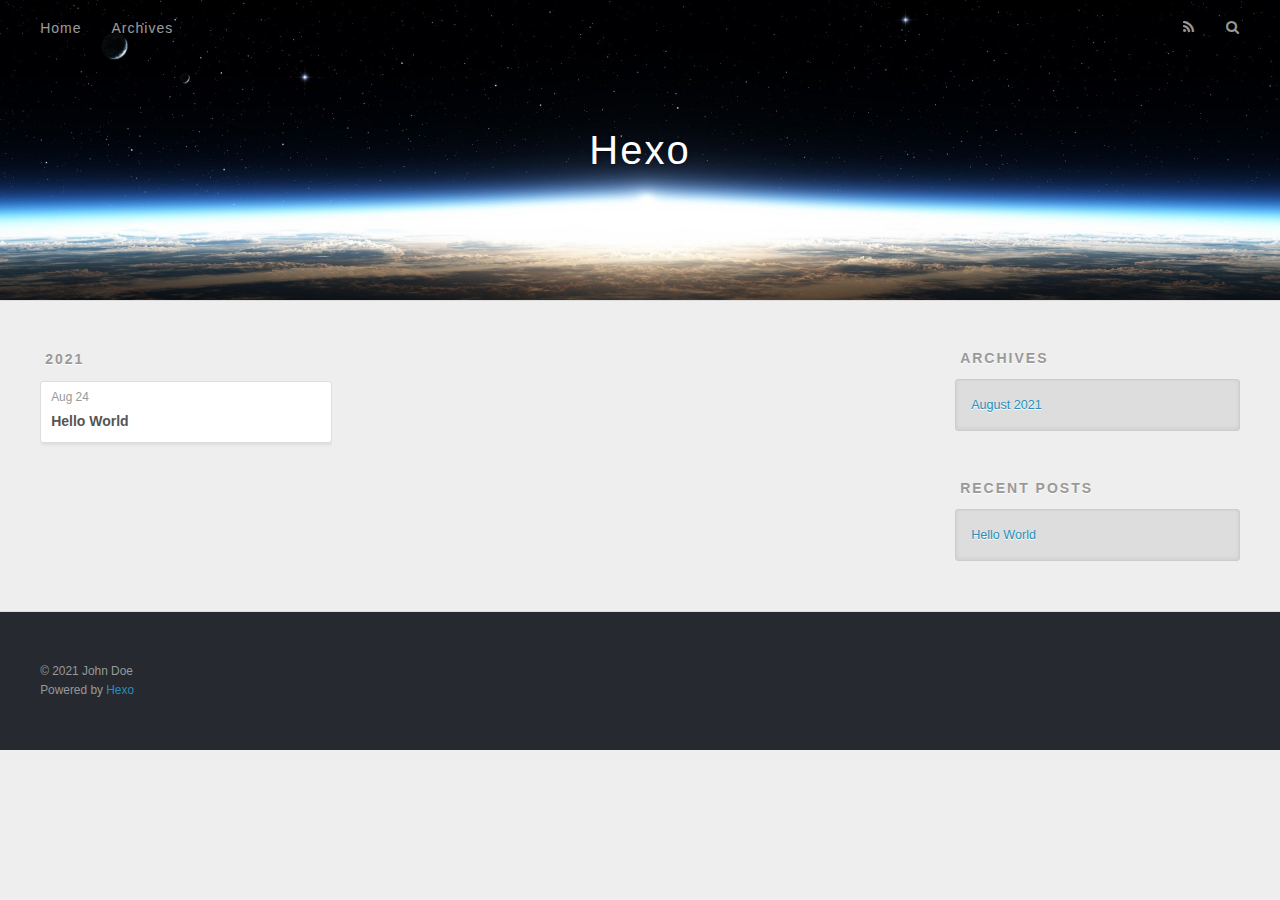
==== archives/index.html @ a2110a2b "Site updated: 2021-08-24 18:18:44" ====
<!DOCTYPE html>
<html>
<head>
  <meta charset="utf-8">
  

  
  <title>Archives | Hexo</title>
  <meta name="viewport" content="width=device-width, initial-scale=1, maximum-scale=1">
  <meta property="og:type" content="website">
<meta property="og:title" content="Hexo">
<meta property="og:url" content="http://example.com/archives/index.html">
<meta property="og:site_name" content="Hexo">
<meta property="og:locale" content="en_US">
<meta property="article:author" content="John Doe">
<meta name="twitter:card" content="summary">
  
    <link rel="alternate" href="/atom.xml" title="Hexo" type="application/atom+xml">
  
  
    <link rel="icon" href="/favicon.png">
  
  
    <link href="//fonts.googleapis.com/css?family=Source+Code+Pro" rel="stylesheet" type="text/css">
  
  
<link rel="stylesheet" href="/css/style.css">

<meta name="generator" content="Hexo 5.4.0"></head>

<body>
  <div id="container">
    <div id="wrap">
      <header id="header">
  <div id="banner"></div>
  <div id="header-outer" class="outer">
    <div id="header-title" class="inner">
      <h1 id="logo-wrap">
        <a href="/" id="logo">Hexo</a>
      </h1>
      
    </div>
    <div id="header-inner" class="inner">
      <nav id="main-nav">
        <a id="main-nav-toggle" class="nav-icon"></a>
        
          <a class="main-nav-link" href="/">Home</a>
        
          <a class="main-nav-link" href="/archives">Archives</a>
        
      </nav>
      <nav id="sub-nav">
        
          <a id="nav-rss-link" class="nav-icon" href="/atom.xml" title="RSS Feed"></a>
        
        <a id="nav-search-btn" class="nav-icon" title="Search"></a>
      </nav>
      <div id="search-form-wrap">
        <form action="//google.com/search" method="get" accept-charset="UTF-8" class="search-form"><input type="search" name="q" class="search-form-input" placeholder="Search"><button type="submit" class="search-form-submit">&#xF002;</button><input type="hidden" name="sitesearch" value="http://example.com"></form>
      </div>
    </div>
  </div>
</header>
      <div class="outer">
        <section id="main">
  
  
    
    
      
      
      <section class="archives-wrap">
        <div class="archive-year-wrap">
          <a href="/archives/2021" class="archive-year">2021</a>
        </div>
        <div class="archives">
    
    <article class="archive-article archive-type-post">
  <div class="archive-article-inner">
    <header class="archive-article-header">
      <a href="/2021/08/24/hello-world/" class="archive-article-date">
  <time datetime="2021-08-24T10:09:56.829Z" itemprop="datePublished">Aug 24</time>
</a>
      
  
    <h1 itemprop="name">
      <a class="archive-article-title" href="/2021/08/24/hello-world/">Hello World</a>
    </h1>
  

    </header>
  </div>
</article>
  
  
    </div></section>
  


</section>
        
          <aside id="sidebar">
  
    

  
    

  
    
  
    
  <div class="widget-wrap">
    <h3 class="widget-title">Archives</h3>
    <div class="widget">
      <ul class="archive-list"><li class="archive-list-item"><a class="archive-list-link" href="/archives/2021/08/">August 2021</a></li></ul>
    </div>
  </div>


  
    
  <div class="widget-wrap">
    <h3 class="widget-title">Recent Posts</h3>
    <div class="widget">
      <ul>
        
          <li>
            <a href="/2021/08/24/hello-world/">Hello World</a>
          </li>
        
      </ul>
    </div>
  </div>

  
</aside>
        
      </div>
      <footer id="footer">
  
  <div class="outer">
    <div id="footer-info" class="inner">
      &copy; 2021 John Doe<br>
      Powered by <a href="http://hexo.io/" target="_blank">Hexo</a>
    </div>
  </div>
</footer>
    </div>
    <nav id="mobile-nav">
  
    <a href="/" class="mobile-nav-link">Home</a>
  
    <a href="/archives" class="mobile-nav-link">Archives</a>
  
</nav>
    

<script src="//ajax.googleapis.com/ajax/libs/jquery/2.0.3/jquery.min.js"></script>


  
<link rel="stylesheet" href="/fancybox/jquery.fancybox.css">

  
<script src="/fancybox/jquery.fancybox.pack.js"></script>




<script src="/js/script.js"></script>




  </div>
</body>
</html>
---- css/style.css ----
body {
  width: 100%;
}
body:before,
body:after {
  content: "";
  display: table;
}
body:after {
  clear: both;
}
html,
body,
div,
span,
applet,
object,
iframe,
h1,
h2,
h3,
h4,
h5,
h6,
p,
blockquote,
pre,
a,
abbr,
acronym,
address,
big,
cite,
code,
del,
dfn,
em,
img,
ins,
kbd,
q,
s,
samp,
small,
strike,
strong,
sub,
sup,
tt,
var,
dl,
dt,
dd,
ol,
ul,
li,
fieldset,
form,
label,
legend,
table,
caption,
tbody,
tfoot,
thead,
tr,
th,
td {
  margin: 0;
  padding: 0;
  border: 0;
  outline: 0;
  font-weight: inherit;
  font-style: inherit;
  font-family: inherit;
  font-size: 100%;
  vertical-align: baseline;
}
body {
  line-height: 1;
  color: #000;
  background: #fff;
}
ol,
ul {
  list-style: none;
}
table {
  border-collapse: separate;
  border-spacing: 0;
  vertical-align: middle;
}
caption,
th,
td {
  text-align: left;
  font-weight: normal;
  vertical-align: middle;
}
a img {
  border: none;
}
input,
button {
  margin: 0;
  padding: 0;
}
input::-moz-focus-inner,
button::-moz-focus-inner {
  border: 0;
  padding: 0;
}
@font-face {
  font-family: FontAwesome;
  font-style: normal;
  font-weight: normal;
  src: url("fonts/fontawesome-webfont.eot?v=#4.0.3");
  src: url("fonts/fontawesome-webfont.eot?#iefix&v=#4.0.3") format("embedded-opentype"), url("fonts/fontawesome-webfont.woff?v=#4.0.3") format("woff"), url("fonts/fontawesome-webfont.ttf?v=#4.0.3") format("truetype"), url("fonts/fontawesome-webfont.svg#fontawesomeregular?v=#4.0.3") format("svg");
}
html,
body,
#container {
  height: 100%;
}
body {
  background: #eee;
  font: 14px -apple-system, BlinkMacSystemFont, "Segoe UI", "Roboto", "Oxygen", "Ubuntu", "Cantarell", "Fira Sans", "Droid Sans", "Helvetica Neue", sans-serif;
  -webkit-text-size-adjust: 100%;
}
.outer {
  max-width: 1220px;
  margin: 0 auto;
  padding: 0 20px;
}
.outer:before,
.outer:after {
  content: "";
  display: table;
}
.outer:after {
  clear: both;
}
.inner {
  display: inline;
  float: left;
  width: 98.33333333333333%;
  margin: 0 0.833333333333333%;
}
.left,
.alignleft {
  float: left;
}
.right,
.alignright {
  float: right;
}
.clear {
  clear: both;
}
#container {
  position: relative;
}
.mobile-nav-on {
  overflow: hidden;
}
#wrap {
  height: 100%;
  width: 100%;
  position: absolute;
  top: 0;
  left: 0;
  -webkit-transition: 0.2s ease-out;
  -moz-transition: 0.2s ease-out;
  -ms-transition: 0.2s ease-out;
  transition: 0.2s ease-out;
  z-index: 1;
  background: #eee;
}
.mobile-nav-on #wrap {
  left: 280px;
}
@media screen and (min-width: 768px) {
  #main {
    display: inline;
    float: left;
    width: 73.33333333333333%;
    margin: 0 0.833333333333333%;
  }
}
.article-date,
.article-category-link,
.archive-year,
.widget-title {
  text-decoration: none;
  text-transform: uppercase;
  letter-spacing: 2px;
  color: #999;
  margin-bottom: 1em;
  margin-left: 5px;
  line-height: 1em;
  text-shadow: 0 1px #fff;
  font-weight: bold;
}
.article-inner,
.archive-article-inner {
  background: #fff;
  -webkit-box-shadow: 1px 2px 3px #ddd;
  box-shadow: 1px 2px 3px #ddd;
  border: 1px solid #ddd;
  border-radius: 3px;
}
.article-entry h1,
.widget h1 {
  font-size: 2em;
}
.article-entry h2,
.widget h2 {
  font-size: 1.5em;
}
.article-entry h3,
.widget h3 {
  font-size: 1.3em;
}
.article-entry h4,
.widget h4 {
  font-size: 1.2em;
}
.article-entry h5,
.widget h5 {
  font-size: 1em;
}
.article-entry h6,
.widget h6 {
  font-size: 1em;
  color: #999;
}
.article-entry hr,
.widget hr {
  border: 1px dashed #ddd;
}
.article-entry strong,
.widget strong {
  font-weight: bold;
}
.article-entry em,
.widget em,
.article-entry cite,
.widget cite {
  font-style: italic;
}
.article-entry sup,
.widget sup,
.article-entry sub,
.widget sub {
  font-size: 0.75em;
  line-height: 0;
  position: relative;
  vertical-align: baseline;
}
.article-entry sup,
.widget sup {
  top: -0.5em;
}
.article-entry sub,
.widget sub {
  bottom: -0.2em;
}
.article-entry small,
.widget small {
  font-size: 0.85em;
}
.article-entry acronym,
.widget acronym,
.article-entry abbr,
.widget abbr {
  border-bottom: 1px dotted;
}
.article-entry ul,
.widget ul,
.article-entry ol,
.widget ol,
.article-entry dl,
.widget dl {
  margin: 0 20px;
  line-height: 1.6em;
}
.article-entry ul ul,
.widget ul ul,
.article-entry ol ul,
.widget ol ul,
.article-entry ul ol,
.widget ul ol,
.article-entry ol ol,
.widget ol ol {
  margin-top: 0;
  margin-bottom: 0;
}
.article-entry ul,
.widget ul {
  list-style: disc;
}
.article-entry ol,
.widget ol {
  list-style: decimal;
}
.article-entry dt,
.widget dt {
  font-weight: bold;
}
#header {
  height: 300px;
  position: relative;
  border-bottom: 1px solid #ddd;
}
#header:before,
#header:after {
  content: "";
  position: absolute;
  left: 0;
  right: 0;
  height: 40px;
}
#header:before {
  top: 0;
  background: -webkit-linear-gradient(rgba(0,0,0,0.2), transparent);
  background: -moz-linear-gradient(rgba(0,0,0,0.2), transparent);
  background: -ms-linear-gradient(rgba(0,0,0,0.2), transparent);
  background: linear-gradient(rgba(0,0,0,0.2), transparent);
}
#header:after {
  bottom: 0;
  background: -webkit-linear-gradient(transparent, rgba(0,0,0,0.2));
  background: -moz-linear-gradient(transparent, rgba(0,0,0,0.2));
  background: -ms-linear-gradient(transparent, rgba(0,0,0,0.2));
  background: linear-gradient(transparent, rgba(0,0,0,0.2));
}
#header-outer {
  height: 100%;
  position: relative;
}
#header-inner {
  position: relative;
  overflow: hidden;
}
#banner {
  position: absolute;
  top: 0;
  left: 0;
  width: 100%;
  height: 100%;
  background: url("images/banner.jpg") center #000;
  -webkit-background-size: cover;
  -moz-background-size: cover;
  background-size: cover;
  z-index: -1;
}
#header-title {
  text-align: center;
  height: 40px;
  position: absolute;
  top: 50%;
  left: 0;
  margin-top: -20px;
}
#logo,
#subtitle {
  text-decoration: none;
  color: #fff;
  font-weight: 300;
  text-shadow: 0 1px 4px rgba(0,0,0,0.3);
}
#logo {
  font-size: 40px;
  line-height: 40px;
  letter-spacing: 2px;
}
#subtitle {
  font-size: 16px;
  line-height: 16px;
  letter-spacing: 1px;
}
#subtitle-wrap {
  margin-top: 16px;
}
#main-nav {
  float: left;
  margin-left: -15px;
}
.nav-icon,
.main-nav-link {
  float: left;
  color: #fff;
  opacity: 0.6;
  text-decoration: none;
  text-shadow: 0 1px rgba(0,0,0,0.2);
  -webkit-transition: opacity 0.2s;
  -moz-transition: opacity 0.2s;
  -ms-transition: opacity 0.2s;
  transition: opacity 0.2s;
  display: block;
  padding: 20px 15px;
}
.nav-icon:hover,
.main-nav-link:hover {
  opacity: 1;
}
.nav-icon {
  font-family: FontAwesome;
  text-align: center;
  font-size: 14px;
  width: 14px;
  height: 14px;
  padding: 20px 15px;
  position: relative;
  cursor: pointer;
}
.main-nav-link {
  font-weight: 300;
  letter-spacing: 1px;
}
@media screen and (max-width: 479px) {
  .main-nav-link {
    display: none;
  }
}
#main-nav-toggle {
  display: none;
}
#main-nav-toggle:before {
  content: "\f0c9";
}
@media screen and (max-width: 479px) {
  #main-nav-toggle {
    display: block;
  }
}
#sub-nav {
  float: right;
  margin-right: -15px;
}
#nav-rss-link:before {
  content: "\f09e";
}
#nav-search-btn:before {
  content: "\f002";
}
#search-form-wrap {
  position: absolute;
  top: 15px;
  width: 150px;
  height: 30px;
  right: -150px;
  opacity: 0;
  -webkit-transition: 0.2s ease-out;
  -moz-transition: 0.2s ease-out;
  -ms-transition: 0.2s ease-out;
  transition: 0.2s ease-out;
}
#search-form-wrap.on {
  opacity: 1;
  right: 0;
}
@media screen and (max-width: 479px) {
  #search-form-wrap {
    width: 100%;
    right: -100%;
  }
}
.search-form {
  position: absolute;
  top: 0;
  left: 0;
  right: 0;
  background: #fff;
  padding: 5px 15px;
  border-radius: 15px;
  -webkit-box-shadow: 0 0 10px rgba(0,0,0,0.3);
  box-shadow: 0 0 10px rgba(0,0,0,0.3);
}
.search-form-input {
  border: none;
  background: none;
  color: #555;
  width: 100%;
  font: 13px -apple-system, BlinkMacSystemFont, "Segoe UI", "Roboto", "Oxygen", "Ubuntu", "Cantarell", "Fira Sans", "Droid Sans", "Helvetica Neue", sans-serif;
  outline: none;
}
.search-form-input::-webkit-search-results-decoration,
.search-form-input::-webkit-search-cancel-button {
  -webkit-appearance: none;
}
.search-form-submit {
  position: absolute;
  top: 50%;
  right: 10px;
  margin-top: -7px;
  font: 13px FontAwesome;
  border: none;
  background: none;
  color: #bbb;
  cursor: pointer;
}
.search-form-submit:hover,
.search-form-submit:focus {
  color: #777;
}
.article {
  margin: 50px 0;
}
.article-inner {
  overflow: hidden;
}
.article-meta:before,
.article-meta:after {
  content: "";
  display: table;
}
.article-meta:after {
  clear: both;
}
.article-date {
  float: left;
}
.article-category {
  float: left;
  line-height: 1em;
  color: #ccc;
  text-shadow: 0 1px #fff;
  margin-left: 8px;
}
.article-category:before {
  content: "\2022";
}
.article-category-link {
  margin: 0 12px 1em;
}
.article-header {
  padding: 20px 20px 0;
}
.article-title {
  text-decoration: none;
  font-size: 2em;
  font-weight: bold;
  color: #555;
  line-height: 1.1em;
  -webkit-transition: color 0.2s;
  -moz-transition: color 0.2s;
  -ms-transition: color 0.2s;
  transition: color 0.2s;
}
a.article-title:hover {
  color: #258fb8;
}
.article-entry {
  color: #555;
  padding: 0 20px;
}
.article-entry:before,
.article-entry:after {
  content: "";
  display: table;
}
.article-entry:after {
  clear: both;
}
.article-entry p,
.article-entry table {
  line-height: 1.6em;
  margin: 1.6em 0;
}
.article-entry h1,
.article-entry h2,
.article-entry h3,
.article-entry h4,
.article-entry h5,
.article-entry h6 {
  font-weight: bold;
}
.article-entry h1,
.article-entry h2,
.article-entry h3,
.article-entry h4,
.article-entry h5,
.article-entry h6 {
  line-height: 1.1em;
  margin: 1.1em 0;
}
.article-entry a {
  color: #258fb8;
  text-decoration: none;
}
.article-entry a:hover {
  text-decoration: underline;
}
.article-entry ul,
.article-entry ol,
.article-entry dl {
  margin-top: 1.6em;
  margin-bottom: 1.6em;
}
.article-entry img,
.article-entry video {
  max-width: 100%;
  height: auto;
  display: block;
  margin: auto;
}
.article-entry iframe {
  border: none;
}
.article-entry table {
  width: 100%;
  border-collapse: collapse;
  border-spacing: 0;
}
.article-entry th {
  font-weight: bold;
  border-bottom: 3px solid #ddd;
  padding-bottom: 0.5em;
}
.article-entry td {
  border-bottom: 1px solid #ddd;
  padding: 10px 0;
}
.article-entry blockquote {
  font-family: Georgia, "Times New Roman", serif;
  font-size: 1.4em;
  margin: 1.6em 20px;
  text-align: center;
}
.article-entry blockquote footer {
  font-size: 14px;
  margin: 1.6em 0;
  font-family: -apple-system, BlinkMacSystemFont, "Segoe UI", "Roboto", "Oxygen", "Ubuntu", "Cantarell", "Fira Sans", "Droid Sans", "Helvetica Neue", sans-serif;
}
.article-entry blockquote footer cite:before {
  content: "—";
  padding: 0 0.5em;
}
.article-entry .pullquote {
  text-align: left;
  width: 45%;
  margin: 0;
}
.article-entry .pullquote.left {
  margin-left: 0.5em;
  margin-right: 1em;
}
.article-entry .pullquote.right {
  margin-right: 0.5em;
  margin-left: 1em;
}
.article-entry .caption {
  color: #999;
  display: block;
  font-size: 0.9em;
  margin-top: 0.5em;
  position: relative;
  text-align: center;
}
.article-entry .video-container {
  position: relative;
  padding-top: 56.25%;
  height: 0;
  overflow: hidden;
}
.article-entry .video-container iframe,
.article-entry .video-container object,
.article-entry .video-container embed {
  position: absolute;
  top: 0;
  left: 0;
  width: 100%;
  height: 100%;
  margin-top: 0;
}
.article-more-link a {
  display: inline-block;
  line-height: 1em;
  padding: 6px 15px;
  border-radius: 15px;
  background: #eee;
  color: #999;
  text-shadow: 0 1px #fff;
  text-decoration: none;
}
.article-more-link a:hover {
  background: #258fb8;
  color: #fff;
  text-decoration: none;
  text-shadow: 0 1px #1e7293;
}
.article-footer {
  font-size: 0.85em;
  line-height: 1.6em;
  border-top: 1px solid #ddd;
  padding-top: 1.6em;
  margin: 0 20px 20px;
}
.article-footer:before,
.article-footer:after {
  content: "";
  display: table;
}
.article-footer:after {
  clear: both;
}
.article-footer a {
  color: #999;
  text-decoration: none;
}
.article-footer a:hover {
  color: #555;
}
.article-tag-list-item {
  float: left;
  margin-right: 10px;
}
.article-tag-list-link:before {
  content: "#";
}
.article-comment-link {
  float: right;
}
.article-comment-link:before {
  content: "\f075";
  font-family: FontAwesome;
  padding-right: 8px;
}
.article-share-link {
  cursor: pointer;
  float: right;
  margin-left: 20px;
}
.article-share-link:before {
  content: "\f064";
  font-family: FontAwesome;
  padding-right: 6px;
}
#article-nav {
  position: relative;
}
#article-nav:before,
#article-nav:after {
  content: "";
  display: table;
}
#article-nav:after {
  clear: both;
}
@media screen and (min-width: 768px) {
  #article-nav {
    margin: 50px 0;
  }
  #article-nav:before {
    width: 8px;
    height: 8px;
    position: absolute;
    top: 50%;
    left: 50%;
    margin-top: -4px;
    margin-left: -4px;
    content: "";
    border-radius: 50%;
    background: #ddd;
    -webkit-box-shadow: 0 1px 2px #fff;
    box-shadow: 0 1px 2px #fff;
  }
}
.article-nav-link-wrap {
  text-decoration: none;
  text-shadow: 0 1px #fff;
  color: #999;
  -webkit-box-sizing: border-box;
  -moz-box-sizing: border-box;
  box-sizing: border-box;
  margin-top: 50px;
  text-align: center;
  display: block;
}
.article-nav-link-wrap:hover {
  color: #555;
}
@media screen and (min-width: 768px) {
  .article-nav-link-wrap {
    width: 50%;
    margin-top: 0;
  }
}
@media screen and (min-width: 768px) {
  #article-nav-newer {
    float: left;
    text-align: right;
    padding-right: 20px;
  }
}
@media screen and (min-width: 768px) {
  #article-nav-older {
    float: right;
    text-align: left;
    padding-left: 20px;
  }
}
.article-nav-caption {
  text-transform: uppercase;
  letter-spacing: 2px;
  color: #ddd;
  line-height: 1em;
  font-weight: bold;
}
#article-nav-newer .article-nav-caption {
  margin-right: -2px;
}
.article-nav-title {
  font-size: 0.85em;
  line-height: 1.6em;
  margin-top: 0.5em;
}
.article-share-box {
  position: absolute;
  display: none;
  background: #fff;
  -webkit-box-shadow: 1px 2px 10px rgba(0,0,0,0.2);
  box-shadow: 1px 2px 10px rgba(0,0,0,0.2);
  border-radius: 3px;
  margin-left: -145px;
  overflow: hidden;
  z-index: 1;
}
.article-share-box.on {
  display: block;
}
.article-share-input {
  width: 100%;
  background: none;
  -webkit-box-sizing: border-box;
  -moz-box-sizing: border-box;
  box-sizing: border-box;
  font: 14px -apple-system, BlinkMacSystemFont, "Segoe UI", "Roboto", "Oxygen", "Ubuntu", "Cantarell", "Fira Sans", "Droid Sans", "Helvetica Neue", sans-serif;
  padding: 0 15px;
  color: #555;
  outline: none;
  border: 1px solid #ddd;
  border-radius: 3px 3px 0 0;
  height: 36px;
  line-height: 36px;
}
.article-share-links {
  background: #eee;
}
.article-share-links:before,
.article-share-links:after {
  content: "";
  display: table;
}
.article-share-links:after {
  clear: both;
}
.article-share-twitter,
.article-share-facebook,
.article-share-pinterest,
.article-share-google {
  width: 50px;
  height: 36px;
  display: block;
  float: left;
  position: relative;
  color: #999;
  text-shadow: 0 1px #fff;
}
.article-share-twitter:before,
.article-share-facebook:before,
.article-share-pinterest:before,
.article-share-google:before {
  font-size: 20px;
  font-family: FontAwesome;
  width: 20px;
  height: 20px;
  position: absolute;
  top: 50%;
  left: 50%;
  margin-top: -10px;
  margin-left: -10px;
  text-align: center;
}
.article-share-twitter:hover,
.article-share-facebook:hover,
.article-share-pinterest:hover,
.article-share-google:hover {
  color: #fff;
}
.article-share-twitter:before {
  content: "\f099";
}
.article-share-twitter:hover {
  background: #00aced;
  text-shadow: 0 1px #008abe;
}
.article-share-facebook:before {
  content: "\f09a";
}
.article-share-facebook:hover {
  background: #3b5998;
  text-shadow: 0 1px #2f477a;
}
.article-share-pinterest:before {
  content: "\f0d2";
}
.article-share-pinterest:hover {
  background: #cb2027;
  text-shadow: 0 1px #a21a1f;
}
.article-share-google:before {
  content: "\f0d5";
}
.article-share-google:hover {
  background: #dd4b39;
  text-shadow: 0 1px #be3221;
}
.article-gallery {
  background: #000;
  position: relative;
}
.article-gallery-photos {
  position: relative;
  overflow: hidden;
}
.article-gallery-img {
  display: none;
  max-width: 100%;
}
.article-gallery-img:first-child {
  display: block;
}
.article-gallery-img.loaded {
  position: absolute;
  display: block;
}
.article-gallery-img img {
  display: block;
  max-width: 100%;
  margin: 0 auto;
}
#comments {
  background: #fff;
  -webkit-box-shadow: 1px 2px 3px #ddd;
  box-shadow: 1px 2px 3px #ddd;
  padding: 20px;
  border: 1px solid #ddd;
  border-radius: 3px;
  margin: 50px 0;
}
#comments a {
  color: #258fb8;
}
.archives-wrap {
  margin: 50px 0;
}
.archives:before,
.archives:after {
  content: "";
  display: table;
}
.archives:after {
  clear: both;
}
.archive-year-wrap {
  margin-bottom: 1em;
}
.archives {
  -webkit-column-gap: 10px;
  -moz-column-gap: 10px;
  column-gap: 10px;
}
@media screen and (min-width: 480px) and (max-width: 767px) {
  .archives {
    -webkit-column-count: 2;
    -moz-column-count: 2;
    column-count: 2;
  }
}
@media screen and (min-width: 768px) {
  .archives {
    -webkit-column-count: 3;
    -moz-column-count: 3;
    column-count: 3;
  }
}
.archive-article {
  -webkit-column-break-inside: avoid;
  page-break-inside: avoid;
  overflow: hidden;
  break-inside: avoid-column;
}
.archive-article-inner {
  padding: 10px;
  margin-bottom: 15px;
}
.archive-article-title {
  text-decoration: none;
  font-weight: bold;
  color: #555;
  -webkit-transition: color 0.2s;
  -moz-transition: color 0.2s;
  -ms-transition: color 0.2s;
  transition: color 0.2s;
  line-height: 1.6em;
}
.archive-article-title:hover {
  color: #258fb8;
}
.archive-article-footer {
  margin-top: 1em;
}
.archive-article-date {
  color: #999;
  text-decoration: none;
  font-size: 0.85em;
  line-height: 1em;
  margin-bottom: 0.5em;
  display: block;
}
#page-nav {
  margin: 50px auto;
  background: #fff;
  -webkit-box-shadow: 1px 2px 3px #ddd;
  box-shadow: 1px 2px 3px #ddd;
  border: 1px solid #ddd;
  border-radius: 3px;
  text-align: center;
  color: #999;
  overflow: hidden;
}
#page-nav:before,
#page-nav:after {
  content: "";
  display: table;
}
#page-nav:after {
  clear: both;
}
#page-nav a,
#page-nav span {
  padding: 10px 20px;
  line-height: 1;
  height: 2ex;
}
#page-nav a {
  color: #999;
  text-decoration: none;
}
#page-nav a:hover {
  background: #999;
  color: #fff;
}
#page-nav .prev {
  float: left;
}
#page-nav .next {
  float: right;
}
#page-nav .page-number {
  display: inline-block;
}
@media screen and (max-width: 479px) {
  #page-nav .page-number {
    display: none;
  }
}
#page-nav .current {
  color: #555;
  font-weight: bold;
}
#page-nav .space {
  color: #ddd;
}
#footer {
  background: #262a30;
  padding: 50px 0;
  border-top: 1px solid #ddd;
  color: #999;
}
#footer a {
  color: #258fb8;
  text-decoration: none;
}
#footer a:hover {
  text-decoration: underline;
}
#footer-info {
  line-height: 1.6em;
  font-size: 0.85em;
}
.article-entry pre,
.article-entry .highlight {
  background: #2d2d2d;
  margin: 0 -20px;
  padding: 15px 20px;
  border-style: solid;
  border-color: #ddd;
  border-width: 1px 0;
  overflow: auto;
  color: #ccc;
  line-height: 22.400000000000002px;
}
.article-entry .highlight .gutter pre,
.article-entry .gist .gist-file .gist-data .line-numbers {
  color: #666;
  font-size: 0.85em;
}
.article-entry pre,
.article-entry code {
  font-family: "Source Code Pro", Consolas, Monaco, Menlo, Consolas, monospace;
}
.article-entry code {
  background: #eee;
  text-shadow: 0 1px #fff;
  padding: 0 0.3em;
}
.article-entry pre code {
  background: none;
  text-shadow: none;
  padding: 0;
}
.article-entry .highlight pre {
  border: none;
  margin: 0;
  padding: 0;
}
.article-entry .highlight table {
  margin: 0;
  width: auto;
}
.article-entry .highlight td {
  border: none;
  padding: 0;
}
.article-entry .highlight figcaption {
  font-size: 0.85em;
  color: #999;
  line-height: 1em;
  margin-bottom: 1em;
}
.article-entry .highlight figcaption:before,
.article-entry .highlight figcaption:after {
  content: "";
  display: table;
}
.article-entry .highlight figcaption:after {
  clear: both;
}
.article-entry .highlight figcaption a {
  float: right;
}
.article-entry .highlight .gutter pre {
  text-align: right;
  padding-right: 20px;
}
.article-entry .highlight .line {
  height: 22.400000000000002px;
}
.article-entry .highlight .line.marked {
  background: #515151;
}
.article-entry .gist {
  margin: 0 -20px;
  border-style: solid;
  border-color: #ddd;
  border-width: 1px 0;
  background: #2d2d2d;
  padding: 15px 20px 15px 0;
}
.article-entry .gist .gist-file {
  border: none;
  font-family: "Source Code Pro", Consolas, Monaco, Menlo, Consolas, monospace;
  margin: 0;
}
.article-entry .gist .gist-file .gist-data {
  background: none;
  border: none;
}
.article-entry .gist .gist-file .gist-data .line-numbers {
  background: none;
  border: none;
  padding: 0 20px 0 0;
}
.article-entry .gist .gist-file .gist-data .line-data {
  padding: 0 !important;
}
.article-entry .gist .gist-file .highlight {
  margin: 0;
  padding: 0;
  border: none;
}
.article-entry .gist .gist-file .gist-meta {
  background: #2d2d2d;
  color: #999;
  font: 0.85em -apple-system, BlinkMacSystemFont, "Segoe UI", "Roboto", "Oxygen", "Ubuntu", "Cantarell", "Fira Sans", "Droid Sans", "Helvetica Neue", sans-serif;
  text-shadow: 0 0;
  padding: 0;
  margin-top: 1em;
  margin-left: 20px;
}
.article-entry .gist .gist-file .gist-meta a {
  color: #258fb8;
  font-weight: normal;
}
.article-entry .gist .gist-file .gist-meta a:hover {
  text-decoration: underline;
}
pre .comment,
pre .title {
  color: #999;
}
pre .variable,
pre .attribute,
pre .tag,
pre .regexp,
pre .ruby .constant,
pre .xml .tag .title,
pre .xml .pi,
pre .xml .doctype,
pre .html .doctype,
pre .css .id,
pre .css .class,
pre .css .pseudo {
  color: #f2777a;
}
pre .number,
pre .preprocessor,
pre .built_in,
pre .literal,
pre .params,
pre .constant {
  color: #f99157;
}
pre .class,
pre .ruby .class .title,
pre .css .rules .attribute {
  color: #9c9;
}
pre .string,
pre .value,
pre .inheritance,
pre .header,
pre .ruby .symbol,
pre .xml .cdata {
  color: #9c9;
}
pre .css .hexcolor {
  color: #6cc;
}
pre .function,
pre .python .decorator,
pre .python .title,
pre .ruby .function .title,
pre .ruby .title .keyword,
pre .perl .sub,
pre .javascript .title,
pre .coffeescript .title {
  color: #69c;
}
pre .keyword,
pre .javascript .function {
  color: #c9c;
}
@media screen and (max-width: 479px) {
  #mobile-nav {
    position: absolute;
    top: 0;
    left: 0;
    width: 280px;
    height: 100%;
    background: #191919;
    border-right: 1px solid #fff;
  }
}
@media screen and (max-width: 479px) {
  .mobile-nav-link {
    display: block;
    color: #999;
    text-decoration: none;
    padding: 15px 20px;
    font-weight: bold;
  }
  .mobile-nav-link:hover {
    color: #fff;
  }
}
@media screen and (min-width: 768px) {
  #sidebar {
    display: inline;
    float: left;
    width: 23.333333333333332%;
    margin: 0 0.833333333333333%;
  }
}
.widget-wrap {
  margin: 50px 0;
}
.widget {
  color: #777;
  text-shadow: 0 1px #fff;
  background: #ddd;
  -webkit-box-shadow: 0 -1px 4px #ccc inset;
  box-shadow: 0 -1px 4px #ccc inset;
  border: 1px solid #ccc;
  padding: 15px;
  border-radius: 3px;
}
.widget a {
  color: #258fb8;
  text-decoration: none;
}
.widget a:hover {
  text-decoration: underline;
}
.widget ul ul,
.widget ol ul,
.widget dl ul,
.widget ul ol,
.widget ol ol,
.widget dl ol,
.widget ul dl,
.widget ol dl,
.widget dl dl {
  margin-left: 15px;
  list-style: disc;
}
.widget {
  line-height: 1.6em;
  word-wrap: break-word;
  font-size: 0.9em;
}
.widget ul,
.widget ol {
  list-style: none;
  margin: 0;
}
.widget ul ul,
.widget ol ul,
.widget ul ol,
.widget ol ol {
  margin: 0 20px;
}
.widget ul ul,
.widget ol ul {
  list-style: disc;
}
.widget ul ol,
.widget ol ol {
  list-style: decimal;
}
.category-list-count,
.tag-list-count,
.archive-list-count {
  padding-left: 5px;
  color: #999;
  font-size: 0.85em;
}
.category-list-count:before,
.tag-list-count:before,
.archive-list-count:before {
  content: "(";
}
.category-list-count:after,
.tag-list-count:after,
.archive-list-count:after {
  content: ")";
}
.tagcloud a {
  margin-right: 5px;
  display: inline-block;
}
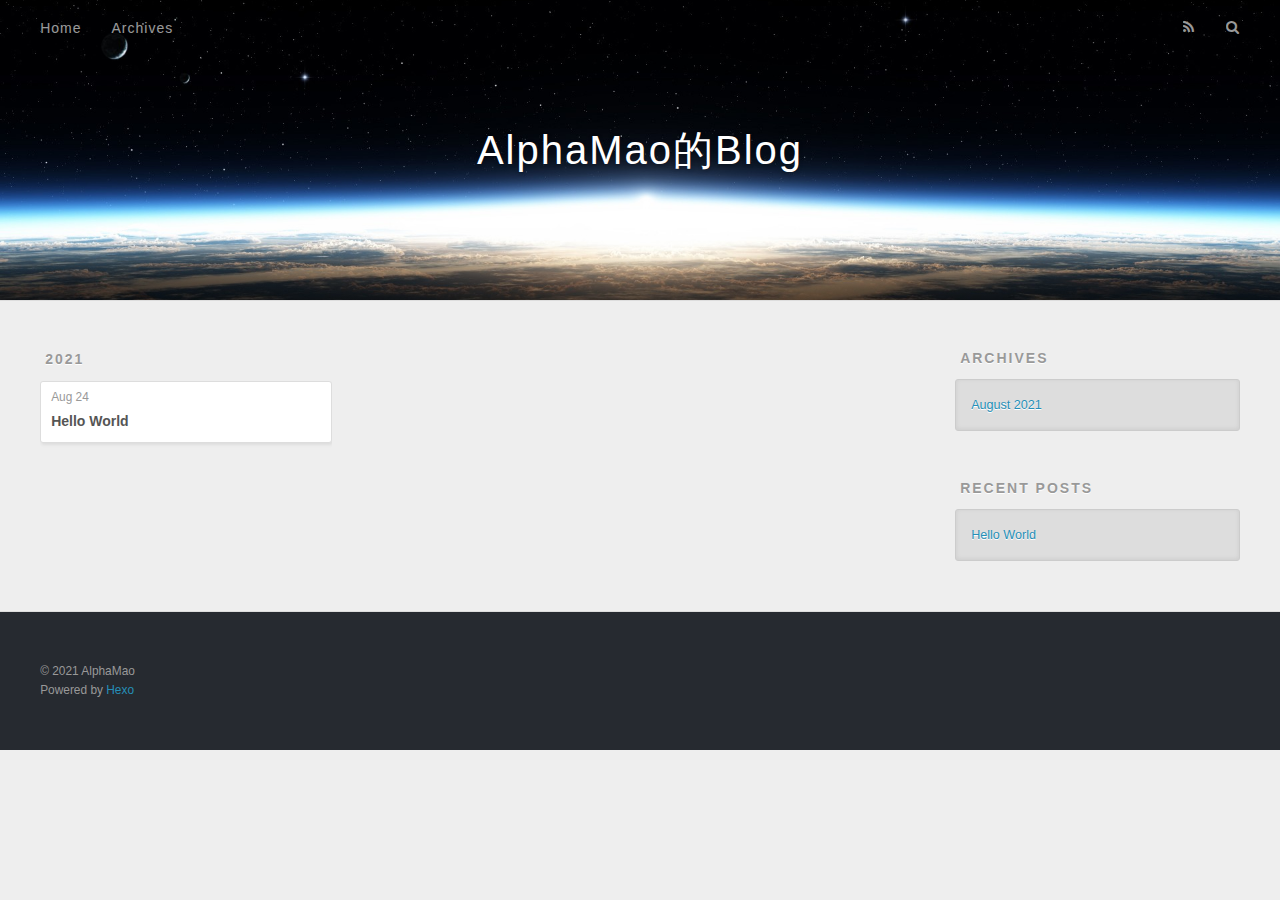
==== commit a8e122cc: "Site updated: 2021-08-24 22:08:59" ====
--- a/archives/index.html
+++ b/archives/index.html
@@ -5,17 +5,17 @@
   
 
   
-  <title>Archives | Hexo</title>
+  <title>Archives | AlphaMao的Blog</title>
   <meta name="viewport" content="width=device-width, initial-scale=1, maximum-scale=1">
   <meta property="og:type" content="website">
-<meta property="og:title" content="Hexo">
+<meta property="og:title" content="AlphaMao的Blog">
 <meta property="og:url" content="http://example.com/archives/index.html">
-<meta property="og:site_name" content="Hexo">
+<meta property="og:site_name" content="AlphaMao的Blog">
 <meta property="og:locale" content="en_US">
-<meta property="article:author" content="John Doe">
+<meta property="article:author" content="AlphaMao">
 <meta name="twitter:card" content="summary">
   
-    <link rel="alternate" href="/atom.xml" title="Hexo" type="application/atom+xml">
+    <link rel="alternate" href="/atom.xml" title="AlphaMao的Blog" type="application/atom+xml">
   
   
     <link rel="icon" href="/favicon.png">
@@ -36,7 +36,7 @@
   <div id="header-outer" class="outer">
     <div id="header-title" class="inner">
       <h1 id="logo-wrap">
-        <a href="/" id="logo">Hexo</a>
+        <a href="/" id="logo">AlphaMao的Blog</a>
       </h1>
       
     </div>
@@ -141,7 +141,7 @@
   
   <div class="outer">
     <div id="footer-info" class="inner">
-      &copy; 2021 John Doe<br>
+      &copy; 2021 AlphaMao<br>
       Powered by <a href="http://hexo.io/" target="_blank">Hexo</a>
     </div>
   </div>
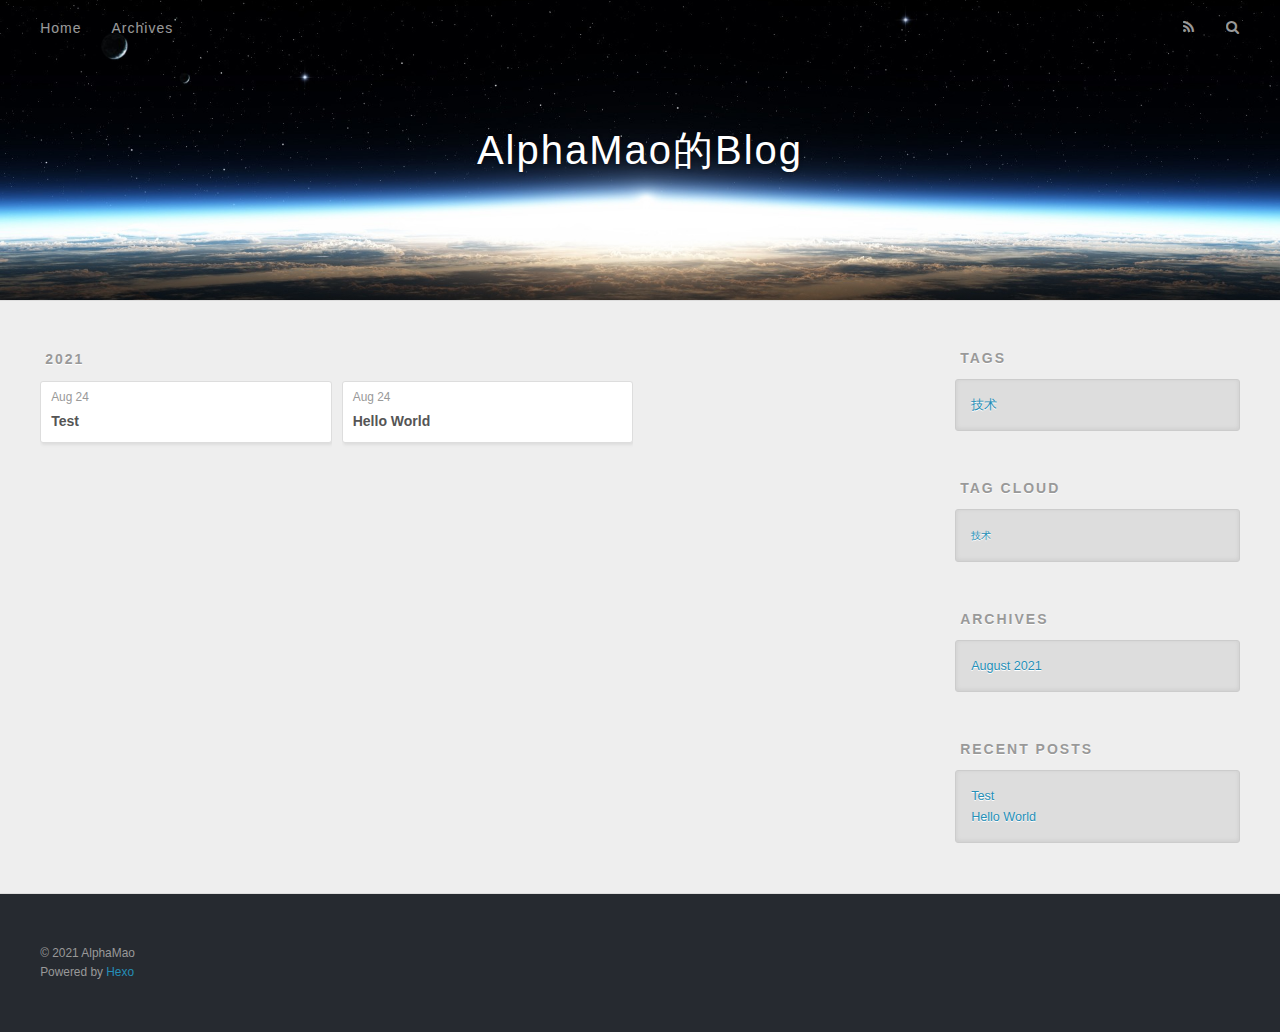
==== commit cc85d8ee: "Site updated: 2021-08-24 22:52:26" ====
--- a/archives/index.html
+++ b/archives/index.html
@@ -78,6 +78,25 @@
     <article class="archive-article archive-type-post">
   <div class="archive-article-inner">
     <header class="archive-article-header">
+      <a href="/2021/08/24/Test/" class="archive-article-date">
+  <time datetime="2021-08-24T14:43:21.000Z" itemprop="datePublished">Aug 24</time>
+</a>
+      
+  
+    <h1 itemprop="name">
+      <a class="archive-article-title" href="/2021/08/24/Test/">Test</a>
+    </h1>
+  
+
+    </header>
+  </div>
+</article>
+  
+    
+    
+    <article class="archive-article archive-type-post">
+  <div class="archive-article-inner">
+    <header class="archive-article-header">
       <a href="/2021/08/24/hello-world/" class="archive-article-date">
   <time datetime="2021-08-24T10:09:56.829Z" itemprop="datePublished">Aug 24</time>
 </a>
@@ -105,9 +124,23 @@
 
   
     
-
-  
-    
+  <div class="widget-wrap">
+    <h3 class="widget-title">Tags</h3>
+    <div class="widget">
+      <ul class="tag-list" itemprop="keywords"><li class="tag-list-item"><a class="tag-list-link" href="/tags/%E6%8A%80%E6%9C%AF/" rel="tag">技术</a></li></ul>
+    </div>
+  </div>
+
+
+  
+    
+  <div class="widget-wrap">
+    <h3 class="widget-title">Tag Cloud</h3>
+    <div class="widget tagcloud">
+      <a href="/tags/%E6%8A%80%E6%9C%AF/" style="font-size: 10px;">技术</a>
+    </div>
+  </div>
+
   
     
   <div class="widget-wrap">
@@ -124,6 +157,10 @@
     <h3 class="widget-title">Recent Posts</h3>
     <div class="widget">
       <ul>
+        
+          <li>
+            <a href="/2021/08/24/Test/">Test</a>
+          </li>
         
           <li>
             <a href="/2021/08/24/hello-world/">Hello World</a>
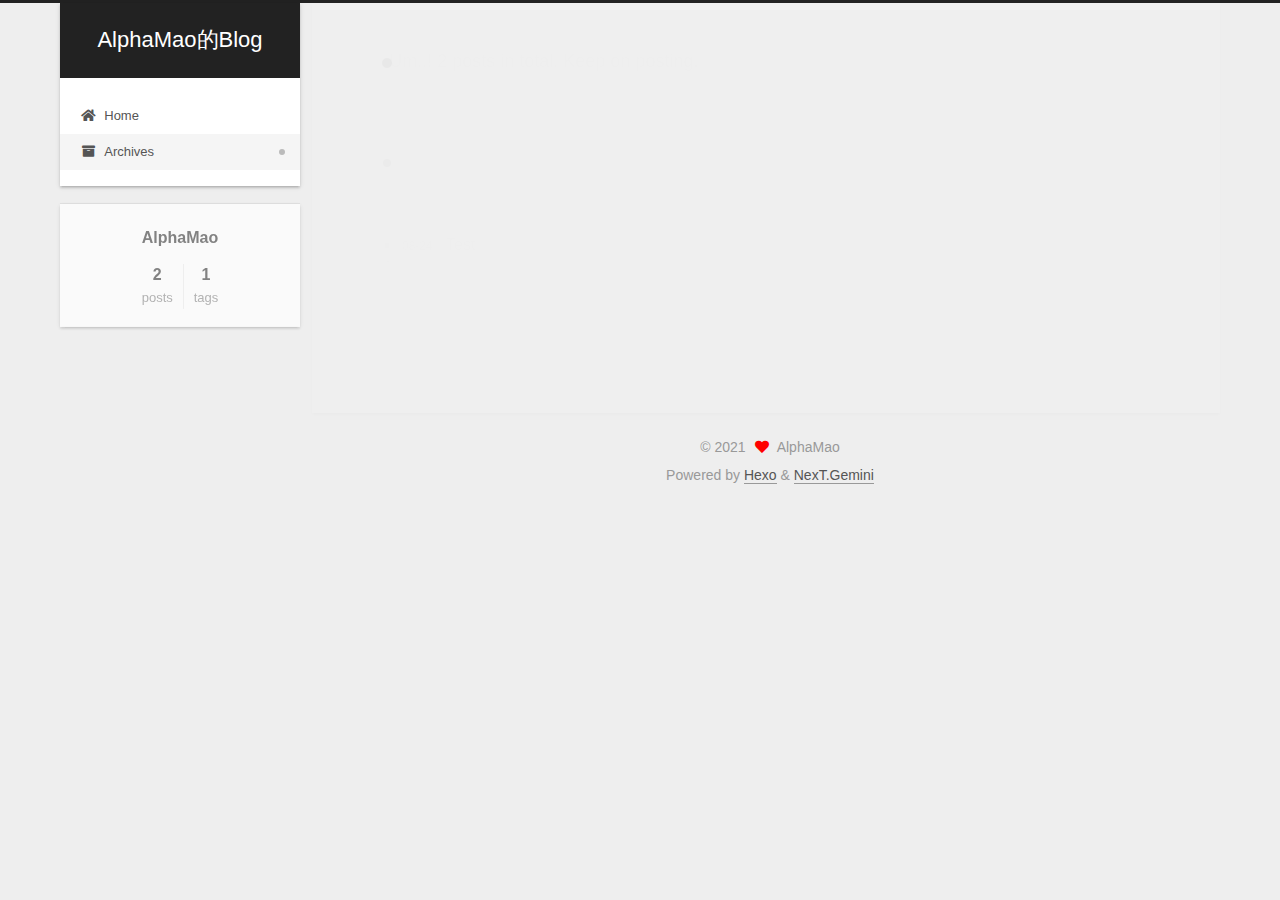
==== commit b2a2d18c: "Site updated: 2021-08-25 18:31:47" ====
--- a/archives/index.html
+++ b/archives/index.html
@@ -1,12 +1,25 @@
 <!DOCTYPE html>
-<html>
+<html lang="en">
 <head>
-  <meta charset="utf-8">
-  
-
-  
-  <title>Archives | AlphaMao的Blog</title>
-  <meta name="viewport" content="width=device-width, initial-scale=1, maximum-scale=1">
+  <meta charset="UTF-8">
+<meta name="viewport" content="width=device-width, initial-scale=1, maximum-scale=2">
+<meta name="theme-color" content="#222">
+<meta name="generator" content="Hexo 5.4.0">
+  <link rel="apple-touch-icon" sizes="180x180" href="/images/apple-touch-icon-next.png">
+  <link rel="icon" type="image/png" sizes="32x32" href="/images/favicon-32x32-next.png">
+  <link rel="icon" type="image/png" sizes="16x16" href="/images/favicon-16x16-next.png">
+  <link rel="mask-icon" href="/images/logo.svg" color="#222">
+
+<link rel="stylesheet" href="/css/main.css">
+
+
+<link rel="stylesheet" href="/lib/font-awesome/css/all.min.css">
+
+<script id="hexo-configurations">
+    var NexT = window.NexT || {};
+    var CONFIG = {"hostname":"example.com","root":"/","scheme":"Gemini","version":"7.8.0","exturl":false,"sidebar":{"position":"left","display":"post","padding":18,"offset":12,"onmobile":false},"copycode":{"enable":false,"show_result":false,"style":null},"back2top":{"enable":true,"sidebar":false,"scrollpercent":false},"bookmark":{"enable":false,"color":"#222","save":"auto"},"fancybox":false,"mediumzoom":false,"lazyload":false,"pangu":false,"comments":{"style":"tabs","active":null,"storage":true,"lazyload":false,"nav":null},"algolia":{"hits":{"per_page":10},"labels":{"input_placeholder":"Search for Posts","hits_empty":"We didn't find any results for the search: ${query}","hits_stats":"${hits} results found in ${time} ms"}},"localsearch":{"enable":false,"trigger":"auto","top_n_per_article":1,"unescape":false,"preload":false},"motion":{"enable":true,"async":false,"transition":{"post_block":"fadeIn","post_header":"slideDownIn","post_body":"slideDownIn","coll_header":"slideLeftIn","sidebar":"slideUpIn"}}};
+  </script>
+
   <meta property="og:type" content="website">
 <meta property="og:title" content="AlphaMao的Blog">
 <meta property="og:url" content="http://example.com/archives/index.html">
@@ -14,202 +27,338 @@
 <meta property="og:locale" content="en_US">
 <meta property="article:author" content="AlphaMao">
 <meta name="twitter:card" content="summary">
-  
-    <link rel="alternate" href="/atom.xml" title="AlphaMao的Blog" type="application/atom+xml">
-  
-  
-    <link rel="icon" href="/favicon.png">
-  
-  
-    <link href="//fonts.googleapis.com/css?family=Source+Code+Pro" rel="stylesheet" type="text/css">
-  
-  
-<link rel="stylesheet" href="/css/style.css">
-
-<meta name="generator" content="Hexo 5.4.0"></head>
-
-<body>
-  <div id="container">
-    <div id="wrap">
-      <header id="header">
-  <div id="banner"></div>
-  <div id="header-outer" class="outer">
-    <div id="header-title" class="inner">
-      <h1 id="logo-wrap">
-        <a href="/" id="logo">AlphaMao的Blog</a>
-      </h1>
+
+<link rel="canonical" href="http://example.com/archives/">
+
+
+<script id="page-configurations">
+  // https://hexo.io/docs/variables.html
+  CONFIG.page = {
+    sidebar: "",
+    isHome : false,
+    isPost : false,
+    lang   : 'en'
+  };
+</script>
+
+  <title>Archive | AlphaMao的Blog</title>
+  
+
+
+
+
+
+
+  <noscript>
+  <style>
+  .use-motion .brand,
+  .use-motion .menu-item,
+  .sidebar-inner,
+  .use-motion .post-block,
+  .use-motion .pagination,
+  .use-motion .comments,
+  .use-motion .post-header,
+  .use-motion .post-body,
+  .use-motion .collection-header { opacity: initial; }
+
+  .use-motion .site-title,
+  .use-motion .site-subtitle {
+    opacity: initial;
+    top: initial;
+  }
+
+  .use-motion .logo-line-before i { left: initial; }
+  .use-motion .logo-line-after i { right: initial; }
+  </style>
+</noscript>
+
+</head>
+
+<body itemscope itemtype="http://schema.org/WebPage">
+  <div class="container use-motion">
+    <div class="headband"></div>
+
+    <header class="header" itemscope itemtype="http://schema.org/WPHeader">
+      <div class="header-inner"><div class="site-brand-container">
+  <div class="site-nav-toggle">
+    <div class="toggle" aria-label="Toggle navigation bar">
+      <span class="toggle-line toggle-line-first"></span>
+      <span class="toggle-line toggle-line-middle"></span>
+      <span class="toggle-line toggle-line-last"></span>
+    </div>
+  </div>
+
+  <div class="site-meta">
+
+    <a href="/" class="brand" rel="start">
+      <span class="logo-line-before"><i></i></span>
+      <h1 class="site-title">AlphaMao的Blog</h1>
+      <span class="logo-line-after"><i></i></span>
+    </a>
+  </div>
+
+  <div class="site-nav-right">
+    <div class="toggle popup-trigger">
+    </div>
+  </div>
+</div>
+
+
+
+
+<nav class="site-nav">
+  <ul id="menu" class="main-menu menu">
+        <li class="menu-item menu-item-home">
+
+    <a href="/" rel="section"><i class="fa fa-home fa-fw"></i>Home</a>
+
+  </li>
+        <li class="menu-item menu-item-archives">
+
+    <a href="/archives/" rel="section"><i class="fa fa-archive fa-fw"></i>Archives</a>
+
+  </li>
+  </ul>
+</nav>
+
+
+
+
+</div>
+    </header>
+
+    
+  <div class="back-to-top">
+    <i class="fa fa-arrow-up"></i>
+    <span>0%</span>
+  </div>
+
+
+    <main class="main">
+      <div class="main-inner">
+        <div class="content-wrap">
+          
+
+          <div class="content archive">
+            
+
+  
+  
+  
+  <div class="post-block">
+    <div class="posts-collapse">
+      <div class="collection-title">
+        <span class="collection-header">Um..! 2 posts in total. Keep on posting.</span>
+      </div>
+
       
-    </div>
-    <div id="header-inner" class="inner">
-      <nav id="main-nav">
-        <a id="main-nav-toggle" class="nav-icon"></a>
+    <div class="collection-year">
+      <span class="collection-header">2021</span>
+    </div>
+
+  <article itemscope itemtype="http://schema.org/Article">
+    <header class="post-header">
+
+      <div class="post-meta">
+        <time itemprop="dateCreated"
+              datetime="2021-08-24T22:43:21+08:00"
+              content="2021-08-24">
+          08-24
+        </time>
+      </div>
+
+      <div class="post-title">
+          <a class="post-title-link" href="/2021/08/24/Test/" itemprop="url">
+            <span itemprop="name">Test</span>
+          </a>
+      </div>
+
+    </header>
+  </article>
+
+  <article itemscope itemtype="http://schema.org/Article">
+    <header class="post-header">
+
+      <div class="post-meta">
+        <time itemprop="dateCreated"
+              datetime="2021-08-24T18:09:56+08:00"
+              content="2021-08-24">
+          08-24
+        </time>
+      </div>
+
+      <div class="post-title">
+          <a class="post-title-link" href="/2021/08/24/hello-world/" itemprop="url">
+            <span itemprop="name">Hello World</span>
+          </a>
+      </div>
+
+    </header>
+  </article>
+
+
+    </div>
+  </div>
+  
+  
+  
+
+  
+
+
+
+          </div>
+          
+
+<script>
+  window.addEventListener('tabs:register', () => {
+    let { activeClass } = CONFIG.comments;
+    if (CONFIG.comments.storage) {
+      activeClass = localStorage.getItem('comments_active') || activeClass;
+    }
+    if (activeClass) {
+      let activeTab = document.querySelector(`a[href="#comment-${activeClass}"]`);
+      if (activeTab) {
+        activeTab.click();
+      }
+    }
+  });
+  if (CONFIG.comments.storage) {
+    window.addEventListener('tabs:click', event => {
+      if (!event.target.matches('.tabs-comment .tab-content .tab-pane')) return;
+      let commentClass = event.target.classList[1];
+      localStorage.setItem('comments_active', commentClass);
+    });
+  }
+</script>
+
+        </div>
+          
+  
+  <div class="toggle sidebar-toggle">
+    <span class="toggle-line toggle-line-first"></span>
+    <span class="toggle-line toggle-line-middle"></span>
+    <span class="toggle-line toggle-line-last"></span>
+  </div>
+
+  <aside class="sidebar">
+    <div class="sidebar-inner">
+
+      <ul class="sidebar-nav motion-element">
+        <li class="sidebar-nav-toc">
+          Table of Contents
+        </li>
+        <li class="sidebar-nav-overview">
+          Overview
+        </li>
+      </ul>
+
+      <!--noindex-->
+      <div class="post-toc-wrap sidebar-panel">
+      </div>
+      <!--/noindex-->
+
+      <div class="site-overview-wrap sidebar-panel">
+        <div class="site-author motion-element" itemprop="author" itemscope itemtype="http://schema.org/Person">
+  <p class="site-author-name" itemprop="name">AlphaMao</p>
+  <div class="site-description" itemprop="description"></div>
+</div>
+<div class="site-state-wrap motion-element">
+  <nav class="site-state">
+      <div class="site-state-item site-state-posts">
+          <a href="/archives/">
         
-          <a class="main-nav-link" href="/">Home</a>
+          <span class="site-state-item-count">2</span>
+          <span class="site-state-item-name">posts</span>
+        </a>
+      </div>
+      <div class="site-state-item site-state-tags">
+        <span class="site-state-item-count">1</span>
+        <span class="site-state-item-name">tags</span>
+      </div>
+  </nav>
+</div>
+
+
+
+      </div>
+
+    </div>
+  </aside>
+  <div id="sidebar-dimmer"></div>
+
+
+      </div>
+    </main>
+
+    <footer class="footer">
+      <div class="footer-inner">
         
-          <a class="main-nav-link" href="/archives">Archives</a>
+
         
-      </nav>
-      <nav id="sub-nav">
+
+<div class="copyright">
+  
+  &copy; 
+  <span itemprop="copyrightYear">2021</span>
+  <span class="with-love">
+    <i class="fa fa-heart"></i>
+  </span>
+  <span class="author" itemprop="copyrightHolder">AlphaMao</span>
+</div>
+  <div class="powered-by">Powered by <a href="https://hexo.io/" class="theme-link" rel="noopener" target="_blank">Hexo</a> & <a href="https://theme-next.org/" class="theme-link" rel="noopener" target="_blank">NexT.Gemini</a>
+  </div>
+
         
-          <a id="nav-rss-link" class="nav-icon" href="/atom.xml" title="RSS Feed"></a>
-        
-        <a id="nav-search-btn" class="nav-icon" title="Search"></a>
-      </nav>
-      <div id="search-form-wrap">
-        <form action="//google.com/search" method="get" accept-charset="UTF-8" class="search-form"><input type="search" name="q" class="search-form-input" placeholder="Search"><button type="submit" class="search-form-submit">&#xF002;</button><input type="hidden" name="sitesearch" value="http://example.com"></form>
-      </div>
-    </div>
-  </div>
-</header>
-      <div class="outer">
-        <section id="main">
-  
-  
-    
-    
-      
-      
-      <section class="archives-wrap">
-        <div class="archive-year-wrap">
-          <a href="/archives/2021" class="archive-year">2021</a>
-        </div>
-        <div class="archives">
-    
-    <article class="archive-article archive-type-post">
-  <div class="archive-article-inner">
-    <header class="archive-article-header">
-      <a href="/2021/08/24/Test/" class="archive-article-date">
-  <time datetime="2021-08-24T14:43:21.000Z" itemprop="datePublished">Aug 24</time>
-</a>
-      
-  
-    <h1 itemprop="name">
-      <a class="archive-article-title" href="/2021/08/24/Test/">Test</a>
-    </h1>
-  
-
-    </header>
-  </div>
-</article>
-  
-    
-    
-    <article class="archive-article archive-type-post">
-  <div class="archive-article-inner">
-    <header class="archive-article-header">
-      <a href="/2021/08/24/hello-world/" class="archive-article-date">
-  <time datetime="2021-08-24T10:09:56.829Z" itemprop="datePublished">Aug 24</time>
-</a>
-      
-  
-    <h1 itemprop="name">
-      <a class="archive-article-title" href="/2021/08/24/hello-world/">Hello World</a>
-    </h1>
-  
-
-    </header>
-  </div>
-</article>
-  
-  
-    </div></section>
-  
-
-
-</section>
-        
-          <aside id="sidebar">
-  
-    
-
-  
-    
-  <div class="widget-wrap">
-    <h3 class="widget-title">Tags</h3>
-    <div class="widget">
-      <ul class="tag-list" itemprop="keywords"><li class="tag-list-item"><a class="tag-list-link" href="/tags/%E6%8A%80%E6%9C%AF/" rel="tag">技术</a></li></ul>
-    </div>
-  </div>
-
-
-  
-    
-  <div class="widget-wrap">
-    <h3 class="widget-title">Tag Cloud</h3>
-    <div class="widget tagcloud">
-      <a href="/tags/%E6%8A%80%E6%9C%AF/" style="font-size: 10px;">技术</a>
-    </div>
-  </div>
-
-  
-    
-  <div class="widget-wrap">
-    <h3 class="widget-title">Archives</h3>
-    <div class="widget">
-      <ul class="archive-list"><li class="archive-list-item"><a class="archive-list-link" href="/archives/2021/08/">August 2021</a></li></ul>
-    </div>
-  </div>
-
-
-  
-    
-  <div class="widget-wrap">
-    <h3 class="widget-title">Recent Posts</h3>
-    <div class="widget">
-      <ul>
-        
-          <li>
-            <a href="/2021/08/24/Test/">Test</a>
-          </li>
-        
-          <li>
-            <a href="/2021/08/24/hello-world/">Hello World</a>
-          </li>
-        
-      </ul>
-    </div>
-  </div>
-
-  
-</aside>
-        
-      </div>
-      <footer id="footer">
-  
-  <div class="outer">
-    <div id="footer-info" class="inner">
-      &copy; 2021 AlphaMao<br>
-      Powered by <a href="http://hexo.io/" target="_blank">Hexo</a>
-    </div>
-  </div>
-</footer>
-    </div>
-    <nav id="mobile-nav">
-  
-    <a href="/" class="mobile-nav-link">Home</a>
-  
-    <a href="/archives" class="mobile-nav-link">Archives</a>
-  
-</nav>
-    
-
-<script src="//ajax.googleapis.com/ajax/libs/jquery/2.0.3/jquery.min.js"></script>
-
-
-  
-<link rel="stylesheet" href="/fancybox/jquery.fancybox.css">
-
-  
-<script src="/fancybox/jquery.fancybox.pack.js"></script>
-
-
-
-
-<script src="/js/script.js"></script>
-
-
-
-
-  </div>
+
+
+
+
+
+
+
+
+      </div>
+    </footer>
+  </div>
+
+  
+  <script src="/lib/anime.min.js"></script>
+  <script src="/lib/velocity/velocity.min.js"></script>
+  <script src="/lib/velocity/velocity.ui.min.js"></script>
+
+<script src="/js/utils.js"></script>
+
+<script src="/js/motion.js"></script>
+
+
+<script src="/js/schemes/pisces.js"></script>
+
+
+<script src="/js/next-boot.js"></script>
+
+
+
+
+  
+
+
+
+
+
+
+
+
+
+
+
+
+
+
+
+  
+
+  
+
 </body>
-</html>+</html>
--- a/css/main.css
+++ b/css/main.css
@@ -0,0 +1,2565 @@
+:root {
+  --body-bg-color: #eee;
+  --content-bg-color: #fff;
+  --card-bg-color: #f5f5f5;
+  --text-color: #555;
+  --blockquote-color: #666;
+  --link-color: #555;
+  --link-hover-color: #222;
+  --brand-color: #fff;
+  --brand-hover-color: #fff;
+  --table-row-odd-bg-color: #f9f9f9;
+  --table-row-hover-bg-color: #f5f5f5;
+  --menu-item-bg-color: #f5f5f5;
+  --btn-default-bg: #fff;
+  --btn-default-color: #555;
+  --btn-default-border-color: #555;
+  --btn-default-hover-bg: #222;
+  --btn-default-hover-color: #fff;
+  --btn-default-hover-border-color: #222;
+}
+html {
+  line-height: 1.15; /* 1 */
+  -webkit-text-size-adjust: 100%; /* 2 */
+}
+body {
+  margin: 0;
+}
+main {
+  display: block;
+}
+h1 {
+  font-size: 2em;
+  margin: 0.67em 0;
+}
+hr {
+  box-sizing: content-box; /* 1 */
+  height: 0; /* 1 */
+  overflow: visible; /* 2 */
+}
+pre {
+  font-family: monospace, monospace; /* 1 */
+  font-size: 1em; /* 2 */
+}
+a {
+  background: transparent;
+}
+abbr[title] {
+  border-bottom: none; /* 1 */
+  text-decoration: underline; /* 2 */
+  text-decoration: underline dotted; /* 2 */
+}
+b,
+strong {
+  font-weight: bolder;
+}
+code,
+kbd,
+samp {
+  font-family: monospace, monospace; /* 1 */
+  font-size: 1em; /* 2 */
+}
+small {
+  font-size: 80%;
+}
+sub,
+sup {
+  font-size: 75%;
+  line-height: 0;
+  position: relative;
+  vertical-align: baseline;
+}
+sub {
+  bottom: -0.25em;
+}
+sup {
+  top: -0.5em;
+}
+img {
+  border-style: none;
+}
+button,
+input,
+optgroup,
+select,
+textarea {
+  font-family: inherit; /* 1 */
+  font-size: 100%; /* 1 */
+  line-height: 1.15; /* 1 */
+  margin: 0; /* 2 */
+}
+button,
+input {
+/* 1 */
+  overflow: visible;
+}
+button,
+select {
+/* 1 */
+  text-transform: none;
+}
+button,
+[type='button'],
+[type='reset'],
+[type='submit'] {
+  -webkit-appearance: button;
+}
+button::-moz-focus-inner,
+[type='button']::-moz-focus-inner,
+[type='reset']::-moz-focus-inner,
+[type='submit']::-moz-focus-inner {
+  border-style: none;
+  padding: 0;
+}
+button:-moz-focusring,
+[type='button']:-moz-focusring,
+[type='reset']:-moz-focusring,
+[type='submit']:-moz-focusring {
+  outline: 1px dotted ButtonText;
+}
+fieldset {
+  padding: 0.35em 0.75em 0.625em;
+}
+legend {
+  box-sizing: border-box; /* 1 */
+  color: inherit; /* 2 */
+  display: table; /* 1 */
+  max-width: 100%; /* 1 */
+  padding: 0; /* 3 */
+  white-space: normal; /* 1 */
+}
+progress {
+  vertical-align: baseline;
+}
+textarea {
+  overflow: auto;
+}
+[type='checkbox'],
+[type='radio'] {
+  box-sizing: border-box; /* 1 */
+  padding: 0; /* 2 */
+}
+[type='number']::-webkit-inner-spin-button,
+[type='number']::-webkit-outer-spin-button {
+  height: auto;
+}
+[type='search'] {
+  outline-offset: -2px; /* 2 */
+  -webkit-appearance: textfield; /* 1 */
+}
+[type='search']::-webkit-search-decoration {
+  -webkit-appearance: none;
+}
+::-webkit-file-upload-button {
+  font: inherit; /* 2 */
+  -webkit-appearance: button; /* 1 */
+}
+details {
+  display: block;
+}
+summary {
+  display: list-item;
+}
+template {
+  display: none;
+}
+[hidden] {
+  display: none;
+}
+::selection {
+  background: #262a30;
+  color: #eee;
+}
+html,
+body {
+  height: 100%;
+}
+body {
+  background: var(--body-bg-color);
+  color: var(--text-color);
+  font-family: 'Lato', "PingFang SC", "Microsoft YaHei", sans-serif;
+  font-size: 1em;
+  line-height: 2;
+}
+@media (max-width: 991px) {
+  body {
+    padding-left: 0 !important;
+    padding-right: 0 !important;
+  }
+}
+h1,
+h2,
+h3,
+h4,
+h5,
+h6 {
+  font-family: 'Lato', "PingFang SC", "Microsoft YaHei", sans-serif;
+  font-weight: bold;
+  line-height: 1.5;
+  margin: 20px 0 15px;
+}
+h1 {
+  font-size: 1.5em;
+}
+h2 {
+  font-size: 1.375em;
+}
+h3 {
+  font-size: 1.25em;
+}
+h4 {
+  font-size: 1.125em;
+}
+h5 {
+  font-size: 1em;
+}
+h6 {
+  font-size: 0.875em;
+}
+p {
+  margin: 0 0 20px 0;
+}
+a,
+span.exturl {
+  border-bottom: 1px solid #999;
+  color: var(--link-color);
+  outline: 0;
+  text-decoration: none;
+  overflow-wrap: break-word;
+  word-wrap: break-word;
+  cursor: pointer;
+}
+a:hover,
+span.exturl:hover {
+  border-bottom-color: var(--link-hover-color);
+  color: var(--link-hover-color);
+}
+iframe,
+img,
+video {
+  display: block;
+  margin-left: auto;
+  margin-right: auto;
+  max-width: 100%;
+}
+hr {
+  background-image: repeating-linear-gradient(-45deg, #ddd, #ddd 4px, transparent 4px, transparent 8px);
+  border: 0;
+  height: 3px;
+  margin: 40px 0;
+}
+blockquote {
+  border-left: 4px solid #ddd;
+  color: var(--blockquote-color);
+  margin: 0;
+  padding: 0 15px;
+}
+blockquote cite::before {
+  content: '-';
+  padding: 0 5px;
+}
+dt {
+  font-weight: bold;
+}
+dd {
+  margin: 0;
+  padding: 0;
+}
+kbd {
+  background-color: #f5f5f5;
+  background-image: linear-gradient(#eee, #fff, #eee);
+  border: 1px solid #ccc;
+  border-radius: 0.2em;
+  box-shadow: 0.1em 0.1em 0.2em rgba(0,0,0,0.1);
+  color: #555;
+  font-family: inherit;
+  padding: 0.1em 0.3em;
+  white-space: nowrap;
+}
+.table-container {
+  overflow: auto;
+}
+table {
+  border-collapse: collapse;
+  border-spacing: 0;
+  font-size: 0.875em;
+  margin: 0 0 20px 0;
+  width: 100%;
+}
+tbody tr:nth-of-type(odd) {
+  background: var(--table-row-odd-bg-color);
+}
+tbody tr:hover {
+  background: var(--table-row-hover-bg-color);
+}
+caption,
+th,
+td {
+  font-weight: normal;
+  padding: 8px;
+  vertical-align: middle;
+}
+th,
+td {
+  border: 1px solid #ddd;
+  border-bottom: 3px solid #ddd;
+}
+th {
+  font-weight: 700;
+  padding-bottom: 10px;
+}
+td {
+  border-bottom-width: 1px;
+}
+.btn {
+  background: var(--btn-default-bg);
+  border: 2px solid var(--btn-default-border-color);
+  border-radius: 2px;
+  color: var(--btn-default-color);
+  display: inline-block;
+  font-size: 0.875em;
+  line-height: 2;
+  padding: 0 20px;
+  text-decoration: none;
+  transition-property: background-color;
+  transition-delay: 0s;
+  transition-duration: 0.2s;
+  transition-timing-function: ease-in-out;
+}
+.btn:hover {
+  background: var(--btn-default-hover-bg);
+  border-color: var(--btn-default-hover-border-color);
+  color: var(--btn-default-hover-color);
+}
+.btn + .btn {
+  margin: 0 0 8px 8px;
+}
+.btn .fa-fw {
+  text-align: left;
+  width: 1.285714285714286em;
+}
+.toggle {
+  line-height: 0;
+}
+.toggle .toggle-line {
+  background: #fff;
+  display: inline-block;
+  height: 2px;
+  left: 0;
+  position: relative;
+  top: 0;
+  transition: all 0.4s;
+  vertical-align: top;
+  width: 100%;
+}
+.toggle .toggle-line:not(:first-child) {
+  margin-top: 3px;
+}
+.toggle.toggle-arrow .toggle-line-first {
+  left: 50%;
+  top: 2px;
+  transform: rotate(45deg);
+  width: 50%;
+}
+.toggle.toggle-arrow .toggle-line-middle {
+  left: 2px;
+  width: 90%;
+}
+.toggle.toggle-arrow .toggle-line-last {
+  left: 50%;
+  top: -2px;
+  transform: rotate(-45deg);
+  width: 50%;
+}
+.toggle.toggle-close .toggle-line-first {
+  transform: rotate(-45deg);
+  top: 5px;
+}
+.toggle.toggle-close .toggle-line-middle {
+  opacity: 0;
+}
+.toggle.toggle-close .toggle-line-last {
+  transform: rotate(45deg);
+  top: -5px;
+}
+.highlight,
+pre {
+  background: #f7f7f7;
+  color: #4d4d4c;
+  line-height: 1.6;
+  margin: 0 auto 20px;
+}
+pre,
+code {
+  font-family: consolas, Menlo, monospace, "PingFang SC", "Microsoft YaHei";
+}
+code {
+  background: #eee;
+  border-radius: 3px;
+  color: #555;
+  padding: 2px 4px;
+  overflow-wrap: break-word;
+  word-wrap: break-word;
+}
+.highlight *::selection {
+  background: #d6d6d6;
+}
+.highlight pre {
+  border: 0;
+  margin: 0;
+  padding: 10px 0;
+}
+.highlight table {
+  border: 0;
+  margin: 0;
+  width: auto;
+}
+.highlight td {
+  border: 0;
+  padding: 0;
+}
+.highlight figcaption {
+  background: #eff2f3;
+  color: #4d4d4c;
+  display: flex;
+  font-size: 0.875em;
+  justify-content: space-between;
+  line-height: 1.2;
+  padding: 0.5em;
+}
+.highlight figcaption a {
+  color: #4d4d4c;
+}
+.highlight figcaption a:hover {
+  border-bottom-color: #4d4d4c;
+}
+.highlight .gutter {
+  -moz-user-select: none;
+  -ms-user-select: none;
+  -webkit-user-select: none;
+  user-select: none;
+}
+.highlight .gutter pre {
+  background: #eff2f3;
+  color: #869194;
+  padding-left: 10px;
+  padding-right: 10px;
+  text-align: right;
+}
+.highlight .code pre {
+  background: #f7f7f7;
+  padding-left: 10px;
+  width: 100%;
+}
+.gist table {
+  width: auto;
+}
+.gist table td {
+  border: 0;
+}
+pre {
+  overflow: auto;
+  padding: 10px;
+}
+pre code {
+  background: none;
+  color: #4d4d4c;
+  font-size: 0.875em;
+  padding: 0;
+  text-shadow: none;
+}
+pre .deletion {
+  background: #fdd;
+}
+pre .addition {
+  background: #dfd;
+}
+pre .meta {
+  color: #eab700;
+  -moz-user-select: none;
+  -ms-user-select: none;
+  -webkit-user-select: none;
+  user-select: none;
+}
+pre .comment {
+  color: #8e908c;
+}
+pre .variable,
+pre .attribute,
+pre .tag,
+pre .name,
+pre .regexp,
+pre .ruby .constant,
+pre .xml .tag .title,
+pre .xml .pi,
+pre .xml .doctype,
+pre .html .doctype,
+pre .css .id,
+pre .css .class,
+pre .css .pseudo {
+  color: #c82829;
+}
+pre .number,
+pre .preprocessor,
+pre .built_in,
+pre .builtin-name,
+pre .literal,
+pre .params,
+pre .constant,
+pre .command {
+  color: #f5871f;
+}
+pre .ruby .class .title,
+pre .css .rules .attribute,
+pre .string,
+pre .symbol,
+pre .value,
+pre .inheritance,
+pre .header,
+pre .ruby .symbol,
+pre .xml .cdata,
+pre .special,
+pre .formula {
+  color: #718c00;
+}
+pre .title,
+pre .css .hexcolor {
+  color: #3e999f;
+}
+pre .function,
+pre .python .decorator,
+pre .python .title,
+pre .ruby .function .title,
+pre .ruby .title .keyword,
+pre .perl .sub,
+pre .javascript .title,
+pre .coffeescript .title {
+  color: #4271ae;
+}
+pre .keyword,
+pre .javascript .function {
+  color: #8959a8;
+}
+.blockquote-center {
+  border-left: none;
+  margin: 40px 0;
+  padding: 0;
+  position: relative;
+  text-align: center;
+}
+.blockquote-center .fa {
+  display: block;
+  opacity: 0.6;
+  position: absolute;
+  width: 100%;
+}
+.blockquote-center .fa-quote-left {
+  border-top: 1px solid #ccc;
+  text-align: left;
+  top: -20px;
+}
+.blockquote-center .fa-quote-right {
+  border-bottom: 1px solid #ccc;
+  text-align: right;
+  bottom: -20px;
+}
+.blockquote-center p,
+.blockquote-center div {
+  text-align: center;
+}
+.post-body .group-picture img {
+  margin: 0 auto;
+  padding: 0 3px;
+}
+.group-picture-row {
+  margin-bottom: 6px;
+  overflow: hidden;
+}
+.group-picture-column {
+  float: left;
+  margin-bottom: 10px;
+}
+.post-body .label {
+  color: #555;
+  display: inline;
+  padding: 0 2px;
+}
+.post-body .label.default {
+  background: #f0f0f0;
+}
+.post-body .label.primary {
+  background: #efe6f7;
+}
+.post-body .label.info {
+  background: #e5f2f8;
+}
+.post-body .label.success {
+  background: #e7f4e9;
+}
+.post-body .label.warning {
+  background: #fcf6e1;
+}
+.post-body .label.danger {
+  background: #fae8eb;
+}
+.post-body .tabs {
+  margin-bottom: 20px;
+}
+.post-body .tabs,
+.tabs-comment {
+  display: block;
+  padding-top: 10px;
+  position: relative;
+}
+.post-body .tabs ul.nav-tabs,
+.tabs-comment ul.nav-tabs {
+  display: flex;
+  flex-wrap: wrap;
+  margin: 0;
+  margin-bottom: -1px;
+  padding: 0;
+}
+@media (max-width: 413px) {
+  .post-body .tabs ul.nav-tabs,
+  .tabs-comment ul.nav-tabs {
+    display: block;
+    margin-bottom: 5px;
+  }
+}
+.post-body .tabs ul.nav-tabs li.tab,
+.tabs-comment ul.nav-tabs li.tab {
+  border-bottom: 1px solid #ddd;
+  border-left: 1px solid transparent;
+  border-right: 1px solid transparent;
+  border-top: 3px solid transparent;
+  flex-grow: 1;
+  list-style-type: none;
+  border-radius: 0 0 0 0;
+}
+@media (max-width: 413px) {
+  .post-body .tabs ul.nav-tabs li.tab,
+  .tabs-comment ul.nav-tabs li.tab {
+    border-bottom: 1px solid transparent;
+    border-left: 3px solid transparent;
+    border-right: 1px solid transparent;
+    border-top: 1px solid transparent;
+  }
+}
+@media (max-width: 413px) {
+  .post-body .tabs ul.nav-tabs li.tab,
+  .tabs-comment ul.nav-tabs li.tab {
+    border-radius: 0;
+  }
+}
+.post-body .tabs ul.nav-tabs li.tab a,
+.tabs-comment ul.nav-tabs li.tab a {
+  border-bottom: initial;
+  display: block;
+  line-height: 1.8;
+  outline: 0;
+  padding: 0.25em 0.75em;
+  text-align: center;
+  transition-delay: 0s;
+  transition-duration: 0.2s;
+  transition-timing-function: ease-out;
+}
+.post-body .tabs ul.nav-tabs li.tab a i,
+.tabs-comment ul.nav-tabs li.tab a i {
+  width: 1.285714285714286em;
+}
+.post-body .tabs ul.nav-tabs li.tab.active,
+.tabs-comment ul.nav-tabs li.tab.active {
+  border-bottom: 1px solid transparent;
+  border-left: 1px solid #ddd;
+  border-right: 1px solid #ddd;
+  border-top: 3px solid #fc6423;
+}
+@media (max-width: 413px) {
+  .post-body .tabs ul.nav-tabs li.tab.active,
+  .tabs-comment ul.nav-tabs li.tab.active {
+    border-bottom: 1px solid #ddd;
+    border-left: 3px solid #fc6423;
+    border-right: 1px solid #ddd;
+    border-top: 1px solid #ddd;
+  }
+}
+.post-body .tabs ul.nav-tabs li.tab.active a,
+.tabs-comment ul.nav-tabs li.tab.active a {
+  color: var(--link-color);
+  cursor: default;
+}
+.post-body .tabs .tab-content .tab-pane,
+.tabs-comment .tab-content .tab-pane {
+  border: 1px solid #ddd;
+  border-top: 0;
+  padding: 20px 20px 0 20px;
+  border-radius: 0;
+}
+.post-body .tabs .tab-content .tab-pane:not(.active),
+.tabs-comment .tab-content .tab-pane:not(.active) {
+  display: none;
+}
+.post-body .tabs .tab-content .tab-pane.active,
+.tabs-comment .tab-content .tab-pane.active {
+  display: block;
+}
+.post-body .tabs .tab-content .tab-pane.active:nth-of-type(1),
+.tabs-comment .tab-content .tab-pane.active:nth-of-type(1) {
+  border-radius: 0 0 0 0;
+}
+@media (max-width: 413px) {
+  .post-body .tabs .tab-content .tab-pane.active:nth-of-type(1),
+  .tabs-comment .tab-content .tab-pane.active:nth-of-type(1) {
+    border-radius: 0;
+  }
+}
+.post-body .note {
+  border-radius: 3px;
+  margin-bottom: 20px;
+  padding: 1em;
+  position: relative;
+  border: 1px solid #eee;
+  border-left-width: 5px;
+}
+.post-body .note h2,
+.post-body .note h3,
+.post-body .note h4,
+.post-body .note h5,
+.post-body .note h6 {
+  margin-top: 0;
+  border-bottom: initial;
+  margin-bottom: 0;
+  padding-top: 0;
+}
+.post-body .note p:first-child,
+.post-body .note ul:first-child,
+.post-body .note ol:first-child,
+.post-body .note table:first-child,
+.post-body .note pre:first-child,
+.post-body .note blockquote:first-child,
+.post-body .note img:first-child {
+  margin-top: 0;
+}
+.post-body .note p:last-child,
+.post-body .note ul:last-child,
+.post-body .note ol:last-child,
+.post-body .note table:last-child,
+.post-body .note pre:last-child,
+.post-body .note blockquote:last-child,
+.post-body .note img:last-child {
+  margin-bottom: 0;
+}
+.post-body .note.default {
+  border-left-color: #777;
+}
+.post-body .note.default h2,
+.post-body .note.default h3,
+.post-body .note.default h4,
+.post-body .note.default h5,
+.post-body .note.default h6 {
+  color: #777;
+}
+.post-body .note.primary {
+  border-left-color: #6f42c1;
+}
+.post-body .note.primary h2,
+.post-body .note.primary h3,
+.post-body .note.primary h4,
+.post-body .note.primary h5,
+.post-body .note.primary h6 {
+  color: #6f42c1;
+}
+.post-body .note.info {
+  border-left-color: #428bca;
+}
+.post-body .note.info h2,
+.post-body .note.info h3,
+.post-body .note.info h4,
+.post-body .note.info h5,
+.post-body .note.info h6 {
+  color: #428bca;
+}
+.post-body .note.success {
+  border-left-color: #5cb85c;
+}
+.post-body .note.success h2,
+.post-body .note.success h3,
+.post-body .note.success h4,
+.post-body .note.success h5,
+.post-body .note.success h6 {
+  color: #5cb85c;
+}
+.post-body .note.warning {
+  border-left-color: #f0ad4e;
+}
+.post-body .note.warning h2,
+.post-body .note.warning h3,
+.post-body .note.warning h4,
+.post-body .note.warning h5,
+.post-body .note.warning h6 {
+  color: #f0ad4e;
+}
+.post-body .note.danger {
+  border-left-color: #d9534f;
+}
+.post-body .note.danger h2,
+.post-body .note.danger h3,
+.post-body .note.danger h4,
+.post-body .note.danger h5,
+.post-body .note.danger h6 {
+  color: #d9534f;
+}
+.pagination .prev,
+.pagination .next,
+.pagination .page-number,
+.pagination .space {
+  display: inline-block;
+  margin: 0 10px;
+  padding: 0 11px;
+  position: relative;
+  top: -1px;
+}
+@media (max-width: 767px) {
+  .pagination .prev,
+  .pagination .next,
+  .pagination .page-number,
+  .pagination .space {
+    margin: 0 5px;
+  }
+}
+.pagination {
+  border-top: 1px solid #eee;
+  margin: 120px 0 0;
+  text-align: center;
+}
+.pagination .prev,
+.pagination .next,
+.pagination .page-number {
+  border-bottom: 0;
+  border-top: 1px solid #eee;
+  transition-property: border-color;
+  transition-delay: 0s;
+  transition-duration: 0.2s;
+  transition-timing-function: ease-in-out;
+}
+.pagination .prev:hover,
+.pagination .next:hover,
+.pagination .page-number:hover {
+  border-top-color: #222;
+}
+.pagination .space {
+  margin: 0;
+  padding: 0;
+}
+.pagination .prev {
+  margin-left: 0;
+}
+.pagination .next {
+  margin-right: 0;
+}
+.pagination .page-number.current {
+  background: #ccc;
+  border-top-color: #ccc;
+  color: #fff;
+}
+@media (max-width: 767px) {
+  .pagination {
+    border-top: none;
+  }
+  .pagination .prev,
+  .pagination .next,
+  .pagination .page-number {
+    border-bottom: 1px solid #eee;
+    border-top: 0;
+    margin-bottom: 10px;
+    padding: 0 10px;
+  }
+  .pagination .prev:hover,
+  .pagination .next:hover,
+  .pagination .page-number:hover {
+    border-bottom-color: #222;
+  }
+}
+.comments {
+  margin-top: 60px;
+  overflow: hidden;
+}
+.comment-button-group {
+  display: flex;
+  flex-wrap: wrap-reverse;
+  justify-content: center;
+  margin: 1em 0;
+}
+.comment-button-group .comment-button {
+  margin: 0.1em 0.2em;
+}
+.comment-button-group .comment-button.active {
+  background: var(--btn-default-hover-bg);
+  border-color: var(--btn-default-hover-border-color);
+  color: var(--btn-default-hover-color);
+}
+.comment-position {
+  display: none;
+}
+.comment-position.active {
+  display: block;
+}
+.tabs-comment {
+  background: var(--content-bg-color);
+  margin-top: 4em;
+  padding-top: 0;
+}
+.tabs-comment .comments {
+  border: 0;
+  box-shadow: none;
+  margin-top: 0;
+  padding-top: 0;
+}
+.container {
+  min-height: 100%;
+  position: relative;
+}
+.main-inner {
+  margin: 0 auto;
+  width: calc(100% - 20px);
+}
+@media (min-width: 1200px) {
+  .main-inner {
+    width: 1160px;
+  }
+}
+@media (min-width: 1600px) {
+  .main-inner {
+    width: 73%;
+  }
+}
+@media (max-width: 767px) {
+  .content-wrap {
+    padding: 0 20px;
+  }
+}
+.header {
+  background: transparent;
+}
+.header-inner {
+  margin: 0 auto;
+  width: calc(100% - 20px);
+}
+@media (min-width: 1200px) {
+  .header-inner {
+    width: 1160px;
+  }
+}
+@media (min-width: 1600px) {
+  .header-inner {
+    width: 73%;
+  }
+}
+.site-brand-container {
+  display: flex;
+  flex-shrink: 0;
+  padding: 0 10px;
+}
+.headband {
+  background: #222;
+  height: 3px;
+}
+.site-meta {
+  flex-grow: 1;
+  text-align: center;
+}
+@media (max-width: 767px) {
+  .site-meta {
+    text-align: center;
+  }
+}
+.brand {
+  border-bottom: none;
+  color: var(--brand-color);
+  display: inline-block;
+  line-height: 1.375em;
+  padding: 0 40px;
+  position: relative;
+}
+.brand:hover {
+  color: var(--brand-hover-color);
+}
+.site-title {
+  font-family: 'Lato', "PingFang SC", "Microsoft YaHei", sans-serif;
+  font-size: 1.375em;
+  font-weight: normal;
+  margin: 0;
+}
+.site-subtitle {
+  color: #ddd;
+  font-size: 0.8125em;
+  margin: 10px 0;
+}
+.use-motion .brand {
+  opacity: 0;
+}
+.use-motion .site-title,
+.use-motion .site-subtitle,
+.use-motion .custom-logo-image {
+  opacity: 0;
+  position: relative;
+  top: -10px;
+}
+.site-nav-toggle,
+.site-nav-right {
+  display: none;
+}
+@media (max-width: 767px) {
+  .site-nav-toggle,
+  .site-nav-right {
+    display: flex;
+    flex-direction: column;
+    justify-content: center;
+  }
+}
+.site-nav-toggle .toggle,
+.site-nav-right .toggle {
+  color: var(--text-color);
+  padding: 10px;
+  width: 22px;
+}
+.site-nav-toggle .toggle .toggle-line,
+.site-nav-right .toggle .toggle-line {
+  background: var(--text-color);
+  border-radius: 1px;
+}
+.site-nav {
+  display: block;
+}
+@media (max-width: 767px) {
+  .site-nav {
+    clear: both;
+    display: none;
+  }
+}
+.site-nav.site-nav-on {
+  display: block;
+}
+.menu {
+  margin-top: 20px;
+  padding-left: 0;
+  text-align: center;
+}
+.menu-item {
+  display: inline-block;
+  list-style: none;
+  margin: 0 10px;
+}
+@media (max-width: 767px) {
+  .menu-item {
+    display: block;
+    margin-top: 10px;
+  }
+  .menu-item.menu-item-search {
+    display: none;
+  }
+}
+.menu-item a,
+.menu-item span.exturl {
+  border-bottom: 0;
+  display: block;
+  font-size: 0.8125em;
+  transition-property: border-color;
+  transition-delay: 0s;
+  transition-duration: 0.2s;
+  transition-timing-function: ease-in-out;
+}
+@media (hover: none) {
+  .menu-item a:hover,
+  .menu-item span.exturl:hover {
+    border-bottom-color: transparent !important;
+  }
+}
+.menu-item .fa,
+.menu-item .fab,
+.menu-item .far,
+.menu-item .fas {
+  margin-right: 8px;
+}
+.menu-item .badge {
+  display: inline-block;
+  font-weight: bold;
+  line-height: 1;
+  margin-left: 0.35em;
+  margin-top: 0.35em;
+  text-align: center;
+  white-space: nowrap;
+}
+@media (max-width: 767px) {
+  .menu-item .badge {
+    float: right;
+    margin-left: 0;
+  }
+}
+.menu-item-active a,
+.menu .menu-item a:hover,
+.menu .menu-item span.exturl:hover {
+  background: var(--menu-item-bg-color);
+}
+.use-motion .menu-item {
+  opacity: 0;
+}
+.sidebar {
+  background: #222;
+  bottom: 0;
+  box-shadow: inset 0 2px 6px #000;
+  position: fixed;
+  top: 0;
+}
+@media (max-width: 991px) {
+  .sidebar {
+    display: none;
+  }
+}
+.sidebar-inner {
+  color: #999;
+  padding: 18px 10px;
+  text-align: center;
+}
+.cc-license {
+  margin-top: 10px;
+  text-align: center;
+}
+.cc-license .cc-opacity {
+  border-bottom: none;
+  opacity: 0.7;
+}
+.cc-license .cc-opacity:hover {
+  opacity: 0.9;
+}
+.cc-license img {
+  display: inline-block;
+}
+.site-author-image {
+  border: 1px solid #eee;
+  display: block;
+  margin: 0 auto;
+  max-width: 120px;
+  padding: 2px;
+}
+.site-author-name {
+  color: var(--text-color);
+  font-weight: 600;
+  margin: 0;
+  text-align: center;
+}
+.site-description {
+  color: #999;
+  font-size: 0.8125em;
+  margin-top: 0;
+  text-align: center;
+}
+.links-of-author {
+  margin-top: 15px;
+}
+.links-of-author a,
+.links-of-author span.exturl {
+  border-bottom-color: #555;
+  display: inline-block;
+  font-size: 0.8125em;
+  margin-bottom: 10px;
+  margin-right: 10px;
+  vertical-align: middle;
+}
+.links-of-author a::before,
+.links-of-author span.exturl::before {
+  background: #ffff81;
+  border-radius: 50%;
+  content: ' ';
+  display: inline-block;
+  height: 4px;
+  margin-right: 3px;
+  vertical-align: middle;
+  width: 4px;
+}
+.sidebar-button {
+  margin-top: 15px;
+}
+.sidebar-button a {
+  border: 1px solid #fc6423;
+  border-radius: 4px;
+  color: #fc6423;
+  display: inline-block;
+  padding: 0 15px;
+}
+.sidebar-button a .fa,
+.sidebar-button a .fab,
+.sidebar-button a .far,
+.sidebar-button a .fas {
+  margin-right: 5px;
+}
+.sidebar-button a:hover {
+  background: #fc6423;
+  border: 1px solid #fc6423;
+  color: #fff;
+}
+.sidebar-button a:hover .fa,
+.sidebar-button a:hover .fab,
+.sidebar-button a:hover .far,
+.sidebar-button a:hover .fas {
+  color: #fff;
+}
+.links-of-blogroll {
+  font-size: 0.8125em;
+  margin-top: 10px;
+}
+.links-of-blogroll-title {
+  font-size: 0.875em;
+  font-weight: 600;
+  margin-top: 0;
+}
+.links-of-blogroll-list {
+  list-style: none;
+  margin: 0;
+  padding: 0;
+}
+#sidebar-dimmer {
+  display: none;
+}
+@media (max-width: 767px) {
+  #sidebar-dimmer {
+    background: #000;
+    display: block;
+    height: 100%;
+    left: 100%;
+    opacity: 0;
+    position: fixed;
+    top: 0;
+    width: 100%;
+    z-index: 1100;
+  }
+  .sidebar-active + #sidebar-dimmer {
+    opacity: 0.7;
+    transform: translateX(-100%);
+    transition: opacity 0.5s;
+  }
+}
+.sidebar-nav {
+  margin: 0;
+  padding-bottom: 20px;
+  padding-left: 0;
+}
+.sidebar-nav li {
+  border-bottom: 1px solid transparent;
+  color: var(--text-color);
+  cursor: pointer;
+  display: inline-block;
+  font-size: 0.875em;
+}
+.sidebar-nav li.sidebar-nav-overview {
+  margin-left: 10px;
+}
+.sidebar-nav li:hover {
+  color: #fc6423;
+}
+.sidebar-nav .sidebar-nav-active {
+  border-bottom-color: #fc6423;
+  color: #fc6423;
+}
+.sidebar-nav .sidebar-nav-active:hover {
+  color: #fc6423;
+}
+.sidebar-panel {
+  display: none;
+  overflow-x: hidden;
+  overflow-y: auto;
+}
+.sidebar-panel-active {
+  display: block;
+}
+.sidebar-toggle {
+  background: #222;
+  bottom: 45px;
+  cursor: pointer;
+  height: 14px;
+  left: 30px;
+  padding: 5px;
+  position: fixed;
+  width: 14px;
+  z-index: 1300;
+}
+@media (max-width: 991px) {
+  .sidebar-toggle {
+    left: 20px;
+    opacity: 0.8;
+    display: none;
+  }
+}
+.sidebar-toggle:hover .toggle-line {
+  background: #fc6423;
+}
+.post-toc {
+  font-size: 0.875em;
+}
+.post-toc ol {
+  list-style: none;
+  margin: 0;
+  padding: 0 2px 5px 10px;
+  text-align: left;
+}
+.post-toc ol > ol {
+  padding-left: 0;
+}
+.post-toc ol a {
+  transition-property: all;
+  transition-delay: 0s;
+  transition-duration: 0.2s;
+  transition-timing-function: ease-in-out;
+}
+.post-toc .nav-item {
+  line-height: 1.8;
+  overflow: hidden;
+  text-overflow: ellipsis;
+  white-space: nowrap;
+}
+.post-toc .nav .nav-child {
+  display: none;
+}
+.post-toc .nav .active > .nav-child {
+  display: block;
+}
+.post-toc .nav .active-current > .nav-child {
+  display: block;
+}
+.post-toc .nav .active-current > .nav-child > .nav-item {
+  display: block;
+}
+.post-toc .nav .active > a {
+  border-bottom-color: #fc6423;
+  color: #fc6423;
+}
+.post-toc .nav .active-current > a {
+  color: #fc6423;
+}
+.post-toc .nav .active-current > a:hover {
+  color: #fc6423;
+}
+.site-state {
+  display: flex;
+  justify-content: center;
+  line-height: 1.4;
+  margin-top: 10px;
+  overflow: hidden;
+  text-align: center;
+  white-space: nowrap;
+}
+.site-state-item {
+  padding: 0 15px;
+}
+.site-state-item:not(:first-child) {
+  border-left: 1px solid #eee;
+}
+.site-state-item a {
+  border-bottom: none;
+}
+.site-state-item-count {
+  display: block;
+  font-size: 1em;
+  font-weight: 600;
+  text-align: center;
+}
+.site-state-item-name {
+  color: #999;
+  font-size: 0.8125em;
+}
+.footer {
+  color: #999;
+  font-size: 0.875em;
+  padding: 20px 0;
+}
+.footer.footer-fixed {
+  bottom: 0;
+  left: 0;
+  position: absolute;
+  right: 0;
+}
+.footer-inner {
+  box-sizing: border-box;
+  margin: 0 auto;
+  text-align: center;
+  width: calc(100% - 20px);
+}
+@media (min-width: 1200px) {
+  .footer-inner {
+    width: 1160px;
+  }
+}
+@media (min-width: 1600px) {
+  .footer-inner {
+    width: 73%;
+  }
+}
+.languages {
+  display: inline-block;
+  font-size: 1.125em;
+  position: relative;
+}
+.languages .lang-select-label span {
+  margin: 0 0.5em;
+}
+.languages .lang-select {
+  height: 100%;
+  left: 0;
+  opacity: 0;
+  position: absolute;
+  top: 0;
+  width: 100%;
+}
+.with-love {
+  color: #ff0000;
+  display: inline-block;
+  margin: 0 5px;
+}
+.powered-by,
+.theme-info {
+  display: inline-block;
+}
+@-moz-keyframes iconAnimate {
+  0%, 100% {
+    transform: scale(1);
+  }
+  10%, 30% {
+    transform: scale(0.9);
+  }
+  20%, 40%, 60%, 80% {
+    transform: scale(1.1);
+  }
+  50%, 70% {
+    transform: scale(1.1);
+  }
+}
+@-webkit-keyframes iconAnimate {
+  0%, 100% {
+    transform: scale(1);
+  }
+  10%, 30% {
+    transform: scale(0.9);
+  }
+  20%, 40%, 60%, 80% {
+    transform: scale(1.1);
+  }
+  50%, 70% {
+    transform: scale(1.1);
+  }
+}
+@-o-keyframes iconAnimate {
+  0%, 100% {
+    transform: scale(1);
+  }
+  10%, 30% {
+    transform: scale(0.9);
+  }
+  20%, 40%, 60%, 80% {
+    transform: scale(1.1);
+  }
+  50%, 70% {
+    transform: scale(1.1);
+  }
+}
+@keyframes iconAnimate {
+  0%, 100% {
+    transform: scale(1);
+  }
+  10%, 30% {
+    transform: scale(0.9);
+  }
+  20%, 40%, 60%, 80% {
+    transform: scale(1.1);
+  }
+  50%, 70% {
+    transform: scale(1.1);
+  }
+}
+.back-to-top {
+  font-size: 12px;
+  text-align: center;
+  transition-delay: 0s;
+  transition-duration: 0.2s;
+  transition-timing-function: ease-in-out;
+}
+.back-to-top {
+  background: #222;
+  bottom: -100px;
+  box-sizing: border-box;
+  color: #fff;
+  cursor: pointer;
+  left: 30px;
+  opacity: 0.6;
+  padding: 0 6px;
+  position: fixed;
+  transition-property: bottom;
+  z-index: 1300;
+  width: 24px;
+}
+.back-to-top span {
+  display: none;
+}
+.back-to-top:hover {
+  color: #fc6423;
+}
+.back-to-top.back-to-top-on {
+  bottom: 30px;
+}
+@media (max-width: 991px) {
+  .back-to-top {
+    left: 20px;
+    opacity: 0.8;
+  }
+}
+.post-body {
+  font-family: 'Lato', "PingFang SC", "Microsoft YaHei", sans-serif;
+  overflow-wrap: break-word;
+  word-wrap: break-word;
+}
+@media (min-width: 1200px) {
+  .post-body {
+    font-size: 1.125em;
+  }
+}
+.post-body .exturl .fa {
+  font-size: 0.875em;
+  margin-left: 4px;
+}
+.post-body .image-caption,
+.post-body .figure .caption {
+  color: #999;
+  font-size: 0.875em;
+  font-weight: bold;
+  line-height: 1;
+  margin: -20px auto 15px;
+  text-align: center;
+}
+.post-sticky-flag {
+  display: inline-block;
+  transform: rotate(30deg);
+}
+.post-button {
+  margin-top: 40px;
+  text-align: center;
+}
+.use-motion .post-block,
+.use-motion .pagination,
+.use-motion .comments {
+  opacity: 0;
+}
+.use-motion .post-header {
+  opacity: 0;
+}
+.use-motion .post-body {
+  opacity: 0;
+}
+.use-motion .collection-header {
+  opacity: 0;
+}
+.posts-collapse {
+  margin-left: 35px;
+  position: relative;
+}
+@media (max-width: 767px) {
+  .posts-collapse {
+    margin-left: 0px;
+    margin-right: 0px;
+  }
+}
+.posts-collapse .collection-title {
+  font-size: 1.125em;
+  position: relative;
+}
+.posts-collapse .collection-title::before {
+  background: #999;
+  border: 1px solid #fff;
+  border-radius: 50%;
+  content: ' ';
+  height: 10px;
+  left: 0;
+  margin-left: -6px;
+  margin-top: -4px;
+  position: absolute;
+  top: 50%;
+  width: 10px;
+}
+.posts-collapse .collection-year {
+  font-size: 1.5em;
+  font-weight: bold;
+  margin: 60px 0;
+  position: relative;
+}
+.posts-collapse .collection-year::before {
+  background: #bbb;
+  border-radius: 50%;
+  content: ' ';
+  height: 8px;
+  left: 0;
+  margin-left: -4px;
+  margin-top: -4px;
+  position: absolute;
+  top: 50%;
+  width: 8px;
+}
+.posts-collapse .collection-header {
+  display: block;
+  margin: 0 0 0 20px;
+}
+.posts-collapse .collection-header small {
+  color: #bbb;
+  margin-left: 5px;
+}
+.posts-collapse .post-header {
+  border-bottom: 1px dashed #ccc;
+  margin: 30px 0;
+  padding-left: 15px;
+  position: relative;
+  transition-property: border;
+  transition-delay: 0s;
+  transition-duration: 0.2s;
+  transition-timing-function: ease-in-out;
+}
+.posts-collapse .post-header::before {
+  background: #bbb;
+  border: 1px solid #fff;
+  border-radius: 50%;
+  content: ' ';
+  height: 6px;
+  left: 0;
+  margin-left: -4px;
+  position: absolute;
+  top: 0.75em;
+  transition-property: background;
+  width: 6px;
+  transition-delay: 0s;
+  transition-duration: 0.2s;
+  transition-timing-function: ease-in-out;
+}
+.posts-collapse .post-header:hover {
+  border-bottom-color: #666;
+}
+.posts-collapse .post-header:hover::before {
+  background: #222;
+}
+.posts-collapse .post-meta {
+  display: inline;
+  font-size: 0.75em;
+  margin-right: 10px;
+}
+.posts-collapse .post-title {
+  display: inline;
+}
+.posts-collapse .post-title a,
+.posts-collapse .post-title span.exturl {
+  border-bottom: none;
+  color: var(--link-color);
+}
+.posts-collapse .post-title .fa-external-link-alt {
+  font-size: 0.875em;
+  margin-left: 5px;
+}
+.posts-collapse::before {
+  background: #f5f5f5;
+  content: ' ';
+  height: 100%;
+  left: 0;
+  margin-left: -2px;
+  position: absolute;
+  top: 1.25em;
+  width: 4px;
+}
+.post-eof {
+  background: #ccc;
+  height: 1px;
+  margin: 80px auto 60px;
+  text-align: center;
+  width: 8%;
+}
+.post-block:last-of-type .post-eof {
+  display: none;
+}
+.content {
+  padding-top: 40px;
+}
+@media (min-width: 992px) {
+  .post-body {
+    text-align: justify;
+  }
+}
+@media (max-width: 991px) {
+  .post-body {
+    text-align: justify;
+  }
+}
+.post-body h1,
+.post-body h2,
+.post-body h3,
+.post-body h4,
+.post-body h5,
+.post-body h6 {
+  padding-top: 10px;
+}
+.post-body h1 .header-anchor,
+.post-body h2 .header-anchor,
+.post-body h3 .header-anchor,
+.post-body h4 .header-anchor,
+.post-body h5 .header-anchor,
+.post-body h6 .header-anchor {
+  border-bottom-style: none;
+  color: #ccc;
+  float: right;
+  margin-left: 10px;
+  visibility: hidden;
+}
+.post-body h1 .header-anchor:hover,
+.post-body h2 .header-anchor:hover,
+.post-body h3 .header-anchor:hover,
+.post-body h4 .header-anchor:hover,
+.post-body h5 .header-anchor:hover,
+.post-body h6 .header-anchor:hover {
+  color: inherit;
+}
+.post-body h1:hover .header-anchor,
+.post-body h2:hover .header-anchor,
+.post-body h3:hover .header-anchor,
+.post-body h4:hover .header-anchor,
+.post-body h5:hover .header-anchor,
+.post-body h6:hover .header-anchor {
+  visibility: visible;
+}
+.post-body iframe,
+.post-body img,
+.post-body video {
+  margin-bottom: 20px;
+}
+.post-body .video-container {
+  height: 0;
+  margin-bottom: 20px;
+  overflow: hidden;
+  padding-top: 75%;
+  position: relative;
+  width: 100%;
+}
+.post-body .video-container iframe,
+.post-body .video-container object,
+.post-body .video-container embed {
+  height: 100%;
+  left: 0;
+  margin: 0;
+  position: absolute;
+  top: 0;
+  width: 100%;
+}
+.post-gallery {
+  align-items: center;
+  display: grid;
+  grid-gap: 10px;
+  grid-template-columns: 1fr 1fr 1fr;
+  margin-bottom: 20px;
+}
+@media (max-width: 767px) {
+  .post-gallery {
+    grid-template-columns: 1fr 1fr;
+  }
+}
+.post-gallery a {
+  border: 0;
+}
+.post-gallery img {
+  margin: 0;
+}
+.posts-expand .post-header {
+  font-size: 1.125em;
+}
+.posts-expand .post-title {
+  font-size: 1.5em;
+  font-weight: normal;
+  margin: initial;
+  text-align: center;
+  overflow-wrap: break-word;
+  word-wrap: break-word;
+}
+.posts-expand .post-title-link {
+  border-bottom: none;
+  color: var(--link-color);
+  display: inline-block;
+  position: relative;
+  vertical-align: top;
+}
+.posts-expand .post-title-link::before {
+  background: var(--link-color);
+  bottom: 0;
+  content: '';
+  height: 2px;
+  left: 0;
+  position: absolute;
+  transform: scaleX(0);
+  visibility: hidden;
+  width: 100%;
+  transition-delay: 0s;
+  transition-duration: 0.2s;
+  transition-timing-function: ease-in-out;
+}
+.posts-expand .post-title-link:hover::before {
+  transform: scaleX(1);
+  visibility: visible;
+}
+.posts-expand .post-title-link .fa-external-link-alt {
+  font-size: 0.875em;
+  margin-left: 5px;
+}
+.posts-expand .post-meta {
+  color: #999;
+  font-family: 'Lato', "PingFang SC", "Microsoft YaHei", sans-serif;
+  font-size: 0.75em;
+  margin: 3px 0 60px 0;
+  text-align: center;
+}
+.posts-expand .post-meta .post-description {
+  font-size: 0.875em;
+  margin-top: 2px;
+}
+.posts-expand .post-meta time {
+  border-bottom: 1px dashed #999;
+  cursor: pointer;
+}
+.post-meta .post-meta-item + .post-meta-item::before {
+  content: '|';
+  margin: 0 0.5em;
+}
+.post-meta-divider {
+  margin: 0 0.5em;
+}
+.post-meta-item-icon {
+  margin-right: 3px;
+}
+@media (max-width: 991px) {
+  .post-meta-item-icon {
+    display: inline-block;
+  }
+}
+@media (max-width: 991px) {
+  .post-meta-item-text {
+    display: none;
+  }
+}
+.post-nav {
+  border-top: 1px solid #eee;
+  display: flex;
+  justify-content: space-between;
+  margin-top: 15px;
+  padding: 10px 5px 0;
+}
+.post-nav-item {
+  flex: 1;
+}
+.post-nav-item a {
+  border-bottom: none;
+  display: block;
+  font-size: 0.875em;
+  line-height: 1.6;
+  position: relative;
+}
+.post-nav-item a:active {
+  top: 2px;
+}
+.post-nav-item .fa {
+  font-size: 0.75em;
+}
+.post-nav-item:first-child {
+  margin-right: 15px;
+}
+.post-nav-item:first-child .fa {
+  margin-right: 5px;
+}
+.post-nav-item:last-child {
+  margin-left: 15px;
+  text-align: right;
+}
+.post-nav-item:last-child .fa {
+  margin-left: 5px;
+}
+.rtl.post-body p,
+.rtl.post-body a,
+.rtl.post-body h1,
+.rtl.post-body h2,
+.rtl.post-body h3,
+.rtl.post-body h4,
+.rtl.post-body h5,
+.rtl.post-body h6,
+.rtl.post-body li,
+.rtl.post-body ul,
+.rtl.post-body ol {
+  direction: rtl;
+  font-family: UKIJ Ekran;
+}
+.rtl.post-title {
+  font-family: UKIJ Ekran;
+}
+.post-tags {
+  margin-top: 40px;
+  text-align: center;
+}
+.post-tags a {
+  display: inline-block;
+  font-size: 0.8125em;
+}
+.post-tags a:not(:last-child) {
+  margin-right: 10px;
+}
+.post-widgets {
+  border-top: 1px solid #eee;
+  margin-top: 15px;
+  text-align: center;
+}
+.wp_rating {
+  height: 20px;
+  line-height: 20px;
+  margin-top: 10px;
+  padding-top: 6px;
+  text-align: center;
+}
+.social-like {
+  display: flex;
+  font-size: 0.875em;
+  justify-content: center;
+  text-align: center;
+}
+.reward-container {
+  margin: 20px auto;
+  padding: 10px 0;
+  text-align: center;
+  width: 90%;
+}
+.reward-container button {
+  background: transparent;
+  border: 1px solid #fc6423;
+  border-radius: 0;
+  color: #fc6423;
+  cursor: pointer;
+  line-height: 2;
+  outline: 0;
+  padding: 0 15px;
+  vertical-align: text-top;
+}
+.reward-container button:hover {
+  background: #fc6423;
+  border: 1px solid transparent;
+  color: #fa9366;
+}
+#qr {
+  padding-top: 20px;
+}
+#qr a {
+  border: 0;
+}
+#qr img {
+  display: inline-block;
+  margin: 0.8em 2em 0 2em;
+  max-width: 100%;
+  width: 180px;
+}
+#qr p {
+  text-align: center;
+}
+.category-all-page .category-all-title {
+  text-align: center;
+}
+.category-all-page .category-all {
+  margin-top: 20px;
+}
+.category-all-page .category-list {
+  list-style: none;
+  margin: 0;
+  padding: 0;
+}
+.category-all-page .category-list-item {
+  margin: 5px 10px;
+}
+.category-all-page .category-list-count {
+  color: #bbb;
+}
+.category-all-page .category-list-count::before {
+  content: ' (';
+  display: inline;
+}
+.category-all-page .category-list-count::after {
+  content: ') ';
+  display: inline;
+}
+.category-all-page .category-list-child {
+  padding-left: 10px;
+}
+.event-list {
+  padding: 0;
+}
+.event-list hr {
+  background: #222;
+  margin: 20px 0 45px 0;
+}
+.event-list hr::after {
+  background: #222;
+  color: #fff;
+  content: 'NOW';
+  display: inline-block;
+  font-weight: bold;
+  padding: 0 5px;
+  text-align: right;
+}
+.event-list .event {
+  background: #222;
+  margin: 20px 0;
+  min-height: 40px;
+  padding: 15px 0 15px 10px;
+}
+.event-list .event .event-summary {
+  color: #fff;
+  margin: 0;
+  padding-bottom: 3px;
+}
+.event-list .event .event-summary::before {
+  animation: dot-flash 1s alternate infinite ease-in-out;
+  color: #fff;
+  content: '\f111';
+  display: inline-block;
+  font-size: 10px;
+  margin-right: 25px;
+  vertical-align: middle;
+  font-family: 'Font Awesome 5 Free';
+  font-weight: 900;
+}
+.event-list .event .event-relative-time {
+  color: #bbb;
+  display: inline-block;
+  font-size: 12px;
+  font-weight: normal;
+  padding-left: 12px;
+}
+.event-list .event .event-details {
+  color: #fff;
+  display: block;
+  line-height: 18px;
+  margin-left: 56px;
+  padding-bottom: 6px;
+  padding-top: 3px;
+  text-indent: -24px;
+}
+.event-list .event .event-details::before {
+  color: #fff;
+  display: inline-block;
+  margin-right: 9px;
+  text-align: center;
+  text-indent: 0;
+  width: 14px;
+  font-family: 'Font Awesome 5 Free';
+  font-weight: 900;
+}
+.event-list .event .event-details.event-location::before {
+  content: '\f041';
+}
+.event-list .event .event-details.event-duration::before {
+  content: '\f017';
+}
+.event-list .event-past {
+  background: #f5f5f5;
+}
+.event-list .event-past .event-summary,
+.event-list .event-past .event-details {
+  color: #bbb;
+  opacity: 0.9;
+}
+.event-list .event-past .event-summary::before,
+.event-list .event-past .event-details::before {
+  animation: none;
+  color: #bbb;
+}
+@-moz-keyframes dot-flash {
+  from {
+    opacity: 1;
+    transform: scale(1);
+  }
+  to {
+    opacity: 0;
+    transform: scale(0.8);
+  }
+}
+@-webkit-keyframes dot-flash {
+  from {
+    opacity: 1;
+    transform: scale(1);
+  }
+  to {
+    opacity: 0;
+    transform: scale(0.8);
+  }
+}
+@-o-keyframes dot-flash {
+  from {
+    opacity: 1;
+    transform: scale(1);
+  }
+  to {
+    opacity: 0;
+    transform: scale(0.8);
+  }
+}
+@keyframes dot-flash {
+  from {
+    opacity: 1;
+    transform: scale(1);
+  }
+  to {
+    opacity: 0;
+    transform: scale(0.8);
+  }
+}
+ul.breadcrumb {
+  font-size: 0.75em;
+  list-style: none;
+  margin: 1em 0;
+  padding: 0 2em;
+  text-align: center;
+}
+ul.breadcrumb li {
+  display: inline;
+}
+ul.breadcrumb li + li::before {
+  content: '/\00a0';
+  font-weight: normal;
+  padding: 0.5em;
+}
+ul.breadcrumb li + li:last-child {
+  font-weight: bold;
+}
+.tag-cloud {
+  text-align: center;
+}
+.tag-cloud a {
+  display: inline-block;
+  margin: 10px;
+}
+.tag-cloud a:hover {
+  color: var(--link-hover-color) !important;
+}
+.header {
+  margin: 0 auto;
+  position: relative;
+  width: calc(100% - 20px);
+}
+@media (min-width: 1200px) {
+  .header {
+    width: 1160px;
+  }
+}
+@media (min-width: 1600px) {
+  .header {
+    width: 73%;
+  }
+}
+@media (max-width: 991px) {
+  .header {
+    width: auto;
+  }
+}
+.header-inner {
+  background: var(--content-bg-color);
+  border-radius: initial;
+  box-shadow: 0 2px 2px 0 rgba(0,0,0,0.12), 0 3px 1px -2px rgba(0,0,0,0.06), 0 1px 5px 0 rgba(0,0,0,0.12);
+  overflow: hidden;
+  padding: 0;
+  position: absolute;
+  top: 0;
+  width: 240px;
+}
+@media (min-width: 1200px) {
+  .header-inner {
+    width: 240px;
+  }
+}
+@media (max-width: 991px) {
+  .header-inner {
+    border-radius: initial;
+    position: relative;
+    width: auto;
+  }
+}
+.main-inner {
+  align-items: flex-start;
+  display: flex;
+  justify-content: space-between;
+  flex-direction: row-reverse;
+}
+@media (max-width: 991px) {
+  .main-inner {
+    width: auto;
+  }
+}
+.content-wrap {
+  background: var(--content-bg-color);
+  border-radius: initial;
+  box-shadow: 0 2px 2px 0 rgba(0,0,0,0.12), 0 3px 1px -2px rgba(0,0,0,0.06), 0 1px 5px 0 rgba(0,0,0,0.12);
+  box-sizing: border-box;
+  padding: 40px;
+  width: calc(100% - 252px);
+}
+@media (max-width: 991px) {
+  .content-wrap {
+    border-radius: initial;
+    padding: 20px;
+    width: 100%;
+  }
+}
+.footer-inner {
+  padding-left: 260px;
+}
+.back-to-top {
+  left: auto;
+  right: 30px;
+}
+@media (max-width: 991px) {
+  .back-to-top {
+    right: 20px;
+  }
+}
+@media (max-width: 991px) {
+  .footer-inner {
+    padding-left: 0;
+    padding-right: 0;
+    width: auto;
+  }
+}
+.site-brand-container {
+  background: #222;
+}
+@media (max-width: 991px) {
+  .site-brand-container {
+    box-shadow: 0 0 16px rgba(0,0,0,0.5);
+  }
+}
+.site-meta {
+  padding: 20px 0;
+}
+.brand {
+  padding: 0;
+}
+.site-subtitle {
+  margin: 10px 10px 0;
+}
+.custom-logo-image {
+  margin-top: 20px;
+}
+@media (max-width: 991px) {
+  .custom-logo-image {
+    display: none;
+  }
+}
+@media (min-width: 768px) and (max-width: 991px) {
+  .site-nav-toggle,
+  .site-nav-right {
+    display: flex;
+    flex-direction: column;
+    justify-content: center;
+  }
+}
+.site-nav-toggle .toggle,
+.site-nav-right .toggle {
+  color: #fff;
+}
+.site-nav-toggle .toggle .toggle-line,
+.site-nav-right .toggle .toggle-line {
+  background: #fff;
+}
+@media (min-width: 768px) and (max-width: 991px) {
+  .site-nav {
+    display: none;
+  }
+}
+.menu .menu-item {
+  display: block;
+  margin: 0;
+}
+.menu .menu-item a,
+.menu .menu-item span.exturl {
+  padding: 5px 20px;
+  position: relative;
+  text-align: left;
+  transition-property: background-color;
+}
+@media (max-width: 991px) {
+  .menu .menu-item.menu-item-search {
+    display: none;
+  }
+}
+.menu .menu-item .badge {
+  background: #ccc;
+  border-radius: 10px;
+  color: #fff;
+  float: right;
+  padding: 2px 5px;
+  text-shadow: 1px 1px 0 rgba(0,0,0,0.1);
+  vertical-align: middle;
+}
+.main-menu .menu-item-active a::after {
+  background: #bbb;
+  border-radius: 50%;
+  content: ' ';
+  height: 6px;
+  margin-top: -3px;
+  position: absolute;
+  right: 15px;
+  top: 50%;
+  width: 6px;
+}
+.sub-menu {
+  background: var(--content-bg-color);
+  border-bottom: 1px solid #ddd;
+  margin: 0;
+  padding: 6px 0;
+}
+.sub-menu .menu-item {
+  display: inline-block;
+}
+.sub-menu .menu-item a,
+.sub-menu .menu-item span.exturl {
+  background: transparent;
+  margin: 5px 10px;
+  padding: initial;
+}
+.sub-menu .menu-item a:hover,
+.sub-menu .menu-item span.exturl:hover {
+  background: transparent;
+  color: #fc6423;
+}
+.sub-menu .menu-item-active a {
+  border-bottom-color: #fc6423;
+  color: #fc6423;
+}
+.sub-menu .menu-item-active a:hover {
+  border-bottom-color: #fc6423;
+}
+.sidebar {
+  background: var(--body-bg-color);
+  box-shadow: none;
+  margin-top: 100%;
+  position: static;
+  width: 240px;
+}
+@media (max-width: 991px) {
+  .sidebar {
+    display: none;
+  }
+}
+.sidebar-toggle {
+  display: none;
+}
+.sidebar-inner {
+  background: var(--content-bg-color);
+  border-radius: initial;
+  box-shadow: 0 2px 2px 0 rgba(0,0,0,0.12), 0 3px 1px -2px rgba(0,0,0,0.06), 0 1px 5px 0 rgba(0,0,0,0.12), 0 -1px 0.5px 0 rgba(0,0,0,0.09);
+  box-sizing: border-box;
+  color: var(--text-color);
+  width: 240px;
+  opacity: 0;
+}
+.sidebar-inner.affix {
+  position: fixed;
+  top: 12px;
+}
+.sidebar-inner.affix-bottom {
+  position: absolute;
+}
+.site-state-item {
+  padding: 0 10px;
+}
+.sidebar-button {
+  border-bottom: 1px dotted #ccc;
+  border-top: 1px dotted #ccc;
+  margin-top: 10px;
+  text-align: center;
+}
+.sidebar-button a {
+  border: 0;
+  color: #fc6423;
+  display: block;
+}
+.sidebar-button a:hover {
+  background: none;
+  border: 0;
+  color: #e34603;
+}
+.sidebar-button a:hover .fa,
+.sidebar-button a:hover .fab,
+.sidebar-button a:hover .far,
+.sidebar-button a:hover .fas {
+  color: #e34603;
+}
+.links-of-author {
+  display: flex;
+  flex-wrap: wrap;
+  margin-top: 10px;
+  justify-content: center;
+}
+.links-of-author-item {
+  margin: 5px 0 0;
+  width: 50%;
+}
+.links-of-author-item a,
+.links-of-author-item span.exturl {
+  box-sizing: border-box;
+  display: inline-block;
+  margin-bottom: 0;
+  margin-right: 0;
+  max-width: 216px;
+  overflow: hidden;
+  padding: 0 5px;
+  text-overflow: ellipsis;
+  white-space: nowrap;
+}
+.links-of-author-item a,
+.links-of-author-item span.exturl {
+  border-bottom: none;
+  display: block;
+  text-decoration: none;
+}
+.links-of-author-item a::before,
+.links-of-author-item span.exturl::before {
+  display: none;
+}
+.links-of-author-item a:hover,
+.links-of-author-item span.exturl:hover {
+  background: var(--body-bg-color);
+  border-radius: 4px;
+}
+.links-of-author-item .fa,
+.links-of-author-item .fab,
+.links-of-author-item .far,
+.links-of-author-item .fas {
+  margin-right: 2px;
+}
+.links-of-blogroll-item {
+  padding: 0;
+}
+.content-wrap {
+  background: initial;
+  box-shadow: initial;
+  padding: initial;
+}
+.post-block {
+  background: var(--content-bg-color);
+  border-radius: initial;
+  box-shadow: 0 2px 2px 0 rgba(0,0,0,0.12), 0 3px 1px -2px rgba(0,0,0,0.06), 0 1px 5px 0 rgba(0,0,0,0.12);
+  padding: 40px;
+}
+.post-block + .post-block {
+  border-radius: initial;
+  box-shadow: 0 2px 2px 0 rgba(0,0,0,0.12), 0 3px 1px -2px rgba(0,0,0,0.06), 0 1px 5px 0 rgba(0,0,0,0.12), 0 -1px 0.5px 0 rgba(0,0,0,0.09);
+  margin-top: 12px;
+}
+.comments {
+  background: var(--content-bg-color);
+  border-radius: initial;
+  box-shadow: 0 2px 2px 0 rgba(0,0,0,0.12), 0 3px 1px -2px rgba(0,0,0,0.06), 0 1px 5px 0 rgba(0,0,0,0.12), 0 -1px 0.5px 0 rgba(0,0,0,0.09);
+  margin-top: 12px;
+  padding: 40px;
+}
+.tabs-comment {
+  margin-top: 1em;
+}
+.content {
+  padding-top: initial;
+}
+.post-eof {
+  display: none;
+}
+.pagination {
+  background: var(--content-bg-color);
+  border-radius: initial;
+  border-top: initial;
+  box-shadow: 0 2px 2px 0 rgba(0,0,0,0.12), 0 3px 1px -2px rgba(0,0,0,0.06), 0 1px 5px 0 rgba(0,0,0,0.12), 0 -1px 0.5px 0 rgba(0,0,0,0.09);
+  margin: 12px 0 0;
+  padding: 10px 0 10px;
+}
+.pagination .prev,
+.pagination .next,
+.pagination .page-number {
+  margin-bottom: initial;
+  top: initial;
+}
+.main {
+  padding-bottom: initial;
+}
+.footer {
+  bottom: auto;
+}
+.sub-menu {
+  border-bottom: initial;
+  box-shadow: 0 2px 2px 0 rgba(0,0,0,0.12), 0 3px 1px -2px rgba(0,0,0,0.06), 0 1px 5px 0 rgba(0,0,0,0.12);
+}
+.sub-menu + .content .post-block {
+  box-shadow: 0 2px 2px 0 rgba(0,0,0,0.12), 0 3px 1px -2px rgba(0,0,0,0.06), 0 1px 5px 0 rgba(0,0,0,0.12), 0 -1px 0.5px 0 rgba(0,0,0,0.09);
+  margin-top: 12px;
+}
+@media (min-width: 768px) and (max-width: 991px) {
+  .sub-menu + .content .post-block {
+    margin-top: 10px;
+  }
+}
+@media (max-width: 767px) {
+  .sub-menu + .content .post-block {
+    margin-top: 8px;
+  }
+}
+.post-body h1,
+.post-body h2 {
+  border-bottom: 1px solid #eee;
+}
+.post-body h3 {
+  border-bottom: 1px dotted #eee;
+}
+@media (min-width: 768px) and (max-width: 991px) {
+  .content-wrap {
+    padding: 10px;
+  }
+  .posts-expand .post-button {
+    margin-top: 20px;
+  }
+  .post-block {
+    border-radius: initial;
+    box-shadow: 0 2px 2px 0 rgba(0,0,0,0.12), 0 3px 1px -2px rgba(0,0,0,0.06), 0 1px 5px 0 rgba(0,0,0,0.12), 0 -1px 0.5px 0 rgba(0,0,0,0.09);
+    padding: 20px;
+  }
+  .post-block + .post-block {
+    margin-top: 10px;
+  }
+  .comments {
+    margin-top: 10px;
+    padding: 10px 20px;
+  }
+  .pagination {
+    margin: 10px 0 0;
+  }
+}
+@media (max-width: 767px) {
+  .content-wrap {
+    padding: 8px;
+  }
+  .posts-expand .post-button {
+    margin: 12px 0;
+  }
+  .post-block {
+    border-radius: initial;
+    box-shadow: 0 2px 2px 0 rgba(0,0,0,0.12), 0 3px 1px -2px rgba(0,0,0,0.06), 0 1px 5px 0 rgba(0,0,0,0.12), 0 -1px 0.5px 0 rgba(0,0,0,0.09);
+    min-height: auto;
+    padding: 12px;
+  }
+  .post-block + .post-block {
+    margin-top: 8px;
+  }
+  .comments {
+    margin-top: 8px;
+    padding: 10px 12px;
+  }
+  .pagination {
+    margin: 8px 0 0;
+  }
+}
--- a/lib/font-awesome/css/all.min.css
+++ b/lib/font-awesome/css/all.min.css
@@ -0,0 +1,5 @@
+/*!
+ * Font Awesome Free 5.13.0 by @fontawesome - https://fontawesome.com
+ * License - https://fontawesome.com/license/free (Icons: CC BY 4.0, Fonts: SIL OFL 1.1, Code: MIT License)
+ */
+.fa,.fab,.fad,.fal,.far,.fas{-moz-osx-font-smoothing:grayscale;-webkit-font-smoothing:antialiased;display:inline-block;font-style:normal;font-variant:normal;text-rendering:auto;line-height:1}.fa-lg{font-size:1.33333em;line-height:.75em;vertical-align:-.0667em}.fa-xs{font-size:.75em}.fa-sm{font-size:.875em}.fa-1x{font-size:1em}.fa-2x{font-size:2em}.fa-3x{font-size:3em}.fa-4x{font-size:4em}.fa-5x{font-size:5em}.fa-6x{font-size:6em}.fa-7x{font-size:7em}.fa-8x{font-size:8em}.fa-9x{font-size:9em}.fa-10x{font-size:10em}.fa-fw{text-align:center;width:1.25em}.fa-ul{list-style-type:none;margin-left:2.5em;padding-left:0}.fa-ul>li{position:relative}.fa-li{left:-2em;position:absolute;text-align:center;width:2em;line-height:inherit}.fa-border{border:.08em solid #eee;border-radius:.1em;padding:.2em .25em .15em}.fa-pull-left{float:left}.fa-pull-right{float:right}.fa.fa-pull-left,.fab.fa-pull-left,.fal.fa-pull-left,.far.fa-pull-left,.fas.fa-pull-left{margin-right:.3em}.fa.fa-pull-right,.fab.fa-pull-right,.fal.fa-pull-right,.far.fa-pull-right,.fas.fa-pull-right{margin-left:.3em}.fa-spin{-webkit-animation:fa-spin 2s linear infinite;animation:fa-spin 2s linear infinite}.fa-pulse{-webkit-animation:fa-spin 1s steps(8) infinite;animation:fa-spin 1s steps(8) infinite}@-webkit-keyframes fa-spin{0%{-webkit-transform:rotate(0deg);transform:rotate(0deg)}to{-webkit-transform:rotate(1turn);transform:rotate(1turn)}}@keyframes fa-spin{0%{-webkit-transform:rotate(0deg);transform:rotate(0deg)}to{-webkit-transform:rotate(1turn);transform:rotate(1turn)}}.fa-rotate-90{-ms-filter:"progid:DXImageTransform.Microsoft.BasicImage(rotation=1)";-webkit-transform:rotate(90deg);transform:rotate(90deg)}.fa-rotate-180{-ms-filter:"progid:DXImageTransform.Microsoft.BasicImage(rotation=2)";-webkit-transform:rotate(180deg);transform:rotate(180deg)}.fa-rotate-270{-ms-filter:"progid:DXImageTransform.Microsoft.BasicImage(rotation=3)";-webkit-transform:rotate(270deg);transform:rotate(270deg)}.fa-flip-horizontal{-ms-filter:"progid:DXImageTransform.Microsoft.BasicImage(rotation=0, mirror=1)";-webkit-transform:scaleX(-1);transform:scaleX(-1)}.fa-flip-vertical{-webkit-transform:scaleY(-1);transform:scaleY(-1)}.fa-flip-both,.fa-flip-horizontal.fa-flip-vertical,.fa-flip-vertical{-ms-filter:"progid:DXImageTransform.Microsoft.BasicImage(rotation=2, mirror=1)"}.fa-flip-both,.fa-flip-horizontal.fa-flip-vertical{-webkit-transform:scale(-1);transform:scale(-1)}:root .fa-flip-both,:root .fa-flip-horizontal,:root .fa-flip-vertical,:root .fa-rotate-90,:root .fa-rotate-180,:root .fa-rotate-270{-webkit-filter:none;filter:none}.fa-stack{display:inline-block;height:2em;line-height:2em;position:relative;vertical-align:middle;width:2.5em}.fa-stack-1x,.fa-stack-2x{left:0;position:absolute;text-align:center;width:100%}.fa-stack-1x{line-height:inherit}.fa-stack-2x{font-size:2em}.fa-inverse{color:#fff}.fa-500px:before{content:"\f26e"}.fa-accessible-icon:before{content:"\f368"}.fa-accusoft:before{content:"\f369"}.fa-acquisitions-incorporated:before{content:"\f6af"}.fa-ad:before{content:"\f641"}.fa-address-book:before{content:"\f2b9"}.fa-address-card:before{content:"\f2bb"}.fa-adjust:before{content:"\f042"}.fa-adn:before{content:"\f170"}.fa-adobe:before{content:"\f778"}.fa-adversal:before{content:"\f36a"}.fa-affiliatetheme:before{content:"\f36b"}.fa-air-freshener:before{content:"\f5d0"}.fa-airbnb:before{content:"\f834"}.fa-algolia:before{content:"\f36c"}.fa-align-center:before{content:"\f037"}.fa-align-justify:before{content:"\f039"}.fa-align-left:before{content:"\f036"}.fa-align-right:before{content:"\f038"}.fa-alipay:before{content:"\f642"}.fa-allergies:before{content:"\f461"}.fa-amazon:before{content:"\f270"}.fa-amazon-pay:before{content:"\f42c"}.fa-ambulance:before{content:"\f0f9"}.fa-american-sign-language-interpreting:before{content:"\f2a3"}.fa-amilia:before{content:"\f36d"}.fa-anchor:before{content:"\f13d"}.fa-android:before{content:"\f17b"}.fa-angellist:before{content:"\f209"}.fa-angle-double-down:before{content:"\f103"}.fa-angle-double-left:before{content:"\f100"}.fa-angle-double-right:before{content:"\f101"}.fa-angle-double-up:before{content:"\f102"}.fa-angle-down:before{content:"\f107"}.fa-angle-left:before{content:"\f104"}.fa-angle-right:before{content:"\f105"}.fa-angle-up:before{content:"\f106"}.fa-angry:before{content:"\f556"}.fa-angrycreative:before{content:"\f36e"}.fa-angular:before{content:"\f420"}.fa-ankh:before{content:"\f644"}.fa-app-store:before{content:"\f36f"}.fa-app-store-ios:before{content:"\f370"}.fa-apper:before{content:"\f371"}.fa-apple:before{content:"\f179"}.fa-apple-alt:before{content:"\f5d1"}.fa-apple-pay:before{content:"\f415"}.fa-archive:before{content:"\f187"}.fa-archway:before{content:"\f557"}.fa-arrow-alt-circle-down:before{content:"\f358"}.fa-arrow-alt-circle-left:before{content:"\f359"}.fa-arrow-alt-circle-right:before{content:"\f35a"}.fa-arrow-alt-circle-up:before{content:"\f35b"}.fa-arrow-circle-down:before{content:"\f0ab"}.fa-arrow-circle-left:before{content:"\f0a8"}.fa-arrow-circle-right:before{content:"\f0a9"}.fa-arrow-circle-up:before{content:"\f0aa"}.fa-arrow-down:before{content:"\f063"}.fa-arrow-left:before{content:"\f060"}.fa-arrow-right:before{content:"\f061"}.fa-arrow-up:before{content:"\f062"}.fa-arrows-alt:before{content:"\f0b2"}.fa-arrows-alt-h:before{content:"\f337"}.fa-arrows-alt-v:before{content:"\f338"}.fa-artstation:before{content:"\f77a"}.fa-assistive-listening-systems:before{content:"\f2a2"}.fa-asterisk:before{content:"\f069"}.fa-asymmetrik:before{content:"\f372"}.fa-at:before{content:"\f1fa"}.fa-atlas:before{content:"\f558"}.fa-atlassian:before{content:"\f77b"}.fa-atom:before{content:"\f5d2"}.fa-audible:before{content:"\f373"}.fa-audio-description:before{content:"\f29e"}.fa-autoprefixer:before{content:"\f41c"}.fa-avianex:before{content:"\f374"}.fa-aviato:before{content:"\f421"}.fa-award:before{content:"\f559"}.fa-aws:before{content:"\f375"}.fa-baby:before{content:"\f77c"}.fa-baby-carriage:before{content:"\f77d"}.fa-backspace:before{content:"\f55a"}.fa-backward:before{content:"\f04a"}.fa-bacon:before{content:"\f7e5"}.fa-bahai:before{content:"\f666"}.fa-balance-scale:before{content:"\f24e"}.fa-balance-scale-left:before{content:"\f515"}.fa-balance-scale-right:before{content:"\f516"}.fa-ban:before{content:"\f05e"}.fa-band-aid:before{content:"\f462"}.fa-bandcamp:before{content:"\f2d5"}.fa-barcode:before{content:"\f02a"}.fa-bars:before{content:"\f0c9"}.fa-baseball-ball:before{content:"\f433"}.fa-basketball-ball:before{content:"\f434"}.fa-bath:before{content:"\f2cd"}.fa-battery-empty:before{content:"\f244"}.fa-battery-full:before{content:"\f240"}.fa-battery-half:before{content:"\f242"}.fa-battery-quarter:before{content:"\f243"}.fa-battery-three-quarters:before{content:"\f241"}.fa-battle-net:before{content:"\f835"}.fa-bed:before{content:"\f236"}.fa-beer:before{content:"\f0fc"}.fa-behance:before{content:"\f1b4"}.fa-behance-square:before{content:"\f1b5"}.fa-bell:before{content:"\f0f3"}.fa-bell-slash:before{content:"\f1f6"}.fa-bezier-curve:before{content:"\f55b"}.fa-bible:before{content:"\f647"}.fa-bicycle:before{content:"\f206"}.fa-biking:before{content:"\f84a"}.fa-bimobject:before{content:"\f378"}.fa-binoculars:before{content:"\f1e5"}.fa-biohazard:before{content:"\f780"}.fa-birthday-cake:before{content:"\f1fd"}.fa-bitbucket:before{content:"\f171"}.fa-bitcoin:before{content:"\f379"}.fa-bity:before{content:"\f37a"}.fa-black-tie:before{content:"\f27e"}.fa-blackberry:before{content:"\f37b"}.fa-blender:before{content:"\f517"}.fa-blender-phone:before{content:"\f6b6"}.fa-blind:before{content:"\f29d"}.fa-blog:before{content:"\f781"}.fa-blogger:before{content:"\f37c"}.fa-blogger-b:before{content:"\f37d"}.fa-bluetooth:before{content:"\f293"}.fa-bluetooth-b:before{content:"\f294"}.fa-bold:before{content:"\f032"}.fa-bolt:before{content:"\f0e7"}.fa-bomb:before{content:"\f1e2"}.fa-bone:before{content:"\f5d7"}.fa-bong:before{content:"\f55c"}.fa-book:before{content:"\f02d"}.fa-book-dead:before{content:"\f6b7"}.fa-book-medical:before{content:"\f7e6"}.fa-book-open:before{content:"\f518"}.fa-book-reader:before{content:"\f5da"}.fa-bookmark:before{content:"\f02e"}.fa-bootstrap:before{content:"\f836"}.fa-border-all:before{content:"\f84c"}.fa-border-none:before{content:"\f850"}.fa-border-style:before{content:"\f853"}.fa-bowling-ball:before{content:"\f436"}.fa-box:before{content:"\f466"}.fa-box-open:before{content:"\f49e"}.fa-box-tissue:before{content:"\f95b"}.fa-boxes:before{content:"\f468"}.fa-braille:before{content:"\f2a1"}.fa-brain:before{content:"\f5dc"}.fa-bread-slice:before{content:"\f7ec"}.fa-briefcase:before{content:"\f0b1"}.fa-briefcase-medical:before{content:"\f469"}.fa-broadcast-tower:before{content:"\f519"}.fa-broom:before{content:"\f51a"}.fa-brush:before{content:"\f55d"}.fa-btc:before{content:"\f15a"}.fa-buffer:before{content:"\f837"}.fa-bug:before{content:"\f188"}.fa-building:before{content:"\f1ad"}.fa-bullhorn:before{content:"\f0a1"}.fa-bullseye:before{content:"\f140"}.fa-burn:before{content:"\f46a"}.fa-buromobelexperte:before{content:"\f37f"}.fa-bus:before{content:"\f207"}.fa-bus-alt:before{content:"\f55e"}.fa-business-time:before{content:"\f64a"}.fa-buy-n-large:before{content:"\f8a6"}.fa-buysellads:before{content:"\f20d"}.fa-calculator:before{content:"\f1ec"}.fa-calendar:before{content:"\f133"}.fa-calendar-alt:before{content:"\f073"}.fa-calendar-check:before{content:"\f274"}.fa-calendar-day:before{content:"\f783"}.fa-calendar-minus:before{content:"\f272"}.fa-calendar-plus:before{content:"\f271"}.fa-calendar-times:before{content:"\f273"}.fa-calendar-week:before{content:"\f784"}.fa-camera:before{content:"\f030"}.fa-camera-retro:before{content:"\f083"}.fa-campground:before{content:"\f6bb"}.fa-canadian-maple-leaf:before{content:"\f785"}.fa-candy-cane:before{content:"\f786"}.fa-cannabis:before{content:"\f55f"}.fa-capsules:before{content:"\f46b"}.fa-car:before{content:"\f1b9"}.fa-car-alt:before{content:"\f5de"}.fa-car-battery:before{content:"\f5df"}.fa-car-crash:before{content:"\f5e1"}.fa-car-side:before{content:"\f5e4"}.fa-caravan:before{content:"\f8ff"}.fa-caret-down:before{content:"\f0d7"}.fa-caret-left:before{content:"\f0d9"}.fa-caret-right:before{content:"\f0da"}.fa-caret-square-down:before{content:"\f150"}.fa-caret-square-left:before{content:"\f191"}.fa-caret-square-right:before{content:"\f152"}.fa-caret-square-up:before{content:"\f151"}.fa-caret-up:before{content:"\f0d8"}.fa-carrot:before{content:"\f787"}.fa-cart-arrow-down:before{content:"\f218"}.fa-cart-plus:before{content:"\f217"}.fa-cash-register:before{content:"\f788"}.fa-cat:before{content:"\f6be"}.fa-cc-amazon-pay:before{content:"\f42d"}.fa-cc-amex:before{content:"\f1f3"}.fa-cc-apple-pay:before{content:"\f416"}.fa-cc-diners-club:before{content:"\f24c"}.fa-cc-discover:before{content:"\f1f2"}.fa-cc-jcb:before{content:"\f24b"}.fa-cc-mastercard:before{content:"\f1f1"}.fa-cc-paypal:before{content:"\f1f4"}.fa-cc-stripe:before{content:"\f1f5"}.fa-cc-visa:before{content:"\f1f0"}.fa-centercode:before{content:"\f380"}.fa-centos:before{content:"\f789"}.fa-certificate:before{content:"\f0a3"}.fa-chair:before{content:"\f6c0"}.fa-chalkboard:before{content:"\f51b"}.fa-chalkboard-teacher:before{content:"\f51c"}.fa-charging-station:before{content:"\f5e7"}.fa-chart-area:before{content:"\f1fe"}.fa-chart-bar:before{content:"\f080"}.fa-chart-line:before{content:"\f201"}.fa-chart-pie:before{content:"\f200"}.fa-check:before{content:"\f00c"}.fa-check-circle:before{content:"\f058"}.fa-check-double:before{content:"\f560"}.fa-check-square:before{content:"\f14a"}.fa-cheese:before{content:"\f7ef"}.fa-chess:before{content:"\f439"}.fa-chess-bishop:before{content:"\f43a"}.fa-chess-board:before{content:"\f43c"}.fa-chess-king:before{content:"\f43f"}.fa-chess-knight:before{content:"\f441"}.fa-chess-pawn:before{content:"\f443"}.fa-chess-queen:before{content:"\f445"}.fa-chess-rook:before{content:"\f447"}.fa-chevron-circle-down:before{content:"\f13a"}.fa-chevron-circle-left:before{content:"\f137"}.fa-chevron-circle-right:before{content:"\f138"}.fa-chevron-circle-up:before{content:"\f139"}.fa-chevron-down:before{content:"\f078"}.fa-chevron-left:before{content:"\f053"}.fa-chevron-right:before{content:"\f054"}.fa-chevron-up:before{content:"\f077"}.fa-child:before{content:"\f1ae"}.fa-chrome:before{content:"\f268"}.fa-chromecast:before{content:"\f838"}.fa-church:before{content:"\f51d"}.fa-circle:before{content:"\f111"}.fa-circle-notch:before{content:"\f1ce"}.fa-city:before{content:"\f64f"}.fa-clinic-medical:before{content:"\f7f2"}.fa-clipboard:before{content:"\f328"}.fa-clipboard-check:before{content:"\f46c"}.fa-clipboard-list:before{content:"\f46d"}.fa-clock:before{content:"\f017"}.fa-clone:before{content:"\f24d"}.fa-closed-captioning:before{content:"\f20a"}.fa-cloud:before{content:"\f0c2"}.fa-cloud-download-alt:before{content:"\f381"}.fa-cloud-meatball:before{content:"\f73b"}.fa-cloud-moon:before{content:"\f6c3"}.fa-cloud-moon-rain:before{content:"\f73c"}.fa-cloud-rain:before{content:"\f73d"}.fa-cloud-showers-heavy:before{content:"\f740"}.fa-cloud-sun:before{content:"\f6c4"}.fa-cloud-sun-rain:before{content:"\f743"}.fa-cloud-upload-alt:before{content:"\f382"}.fa-cloudscale:before{content:"\f383"}.fa-cloudsmith:before{content:"\f384"}.fa-cloudversify:before{content:"\f385"}.fa-cocktail:before{content:"\f561"}.fa-code:before{content:"\f121"}.fa-code-branch:before{content:"\f126"}.fa-codepen:before{content:"\f1cb"}.fa-codiepie:before{content:"\f284"}.fa-coffee:before{content:"\f0f4"}.fa-cog:before{content:"\f013"}.fa-cogs:before{content:"\f085"}.fa-coins:before{content:"\f51e"}.fa-columns:before{content:"\f0db"}.fa-comment:before{content:"\f075"}.fa-comment-alt:before{content:"\f27a"}.fa-comment-dollar:before{content:"\f651"}.fa-comment-dots:before{content:"\f4ad"}.fa-comment-medical:before{content:"\f7f5"}.fa-comment-slash:before{content:"\f4b3"}.fa-comments:before{content:"\f086"}.fa-comments-dollar:before{content:"\f653"}.fa-compact-disc:before{content:"\f51f"}.fa-compass:before{content:"\f14e"}.fa-compress:before{content:"\f066"}.fa-compress-alt:before{content:"\f422"}.fa-compress-arrows-alt:before{content:"\f78c"}.fa-concierge-bell:before{content:"\f562"}.fa-confluence:before{content:"\f78d"}.fa-connectdevelop:before{content:"\f20e"}.fa-contao:before{content:"\f26d"}.fa-cookie:before{content:"\f563"}.fa-cookie-bite:before{content:"\f564"}.fa-copy:before{content:"\f0c5"}.fa-copyright:before{content:"\f1f9"}.fa-cotton-bureau:before{content:"\f89e"}.fa-couch:before{content:"\f4b8"}.fa-cpanel:before{content:"\f388"}.fa-creative-commons:before{content:"\f25e"}.fa-creative-commons-by:before{content:"\f4e7"}.fa-creative-commons-nc:before{content:"\f4e8"}.fa-creative-commons-nc-eu:before{content:"\f4e9"}.fa-creative-commons-nc-jp:before{content:"\f4ea"}.fa-creative-commons-nd:before{content:"\f4eb"}.fa-creative-commons-pd:before{content:"\f4ec"}.fa-creative-commons-pd-alt:before{content:"\f4ed"}.fa-creative-commons-remix:before{content:"\f4ee"}.fa-creative-commons-sa:before{content:"\f4ef"}.fa-creative-commons-sampling:before{content:"\f4f0"}.fa-creative-commons-sampling-plus:before{content:"\f4f1"}.fa-creative-commons-share:before{content:"\f4f2"}.fa-creative-commons-zero:before{content:"\f4f3"}.fa-credit-card:before{content:"\f09d"}.fa-critical-role:before{content:"\f6c9"}.fa-crop:before{content:"\f125"}.fa-crop-alt:before{content:"\f565"}.fa-cross:before{content:"\f654"}.fa-crosshairs:before{content:"\f05b"}.fa-crow:before{content:"\f520"}.fa-crown:before{content:"\f521"}.fa-crutch:before{content:"\f7f7"}.fa-css3:before{content:"\f13c"}.fa-css3-alt:before{content:"\f38b"}.fa-cube:before{content:"\f1b2"}.fa-cubes:before{content:"\f1b3"}.fa-cut:before{content:"\f0c4"}.fa-cuttlefish:before{content:"\f38c"}.fa-d-and-d:before{content:"\f38d"}.fa-d-and-d-beyond:before{content:"\f6ca"}.fa-dailymotion:before{content:"\f952"}.fa-dashcube:before{content:"\f210"}.fa-database:before{content:"\f1c0"}.fa-deaf:before{content:"\f2a4"}.fa-delicious:before{content:"\f1a5"}.fa-democrat:before{content:"\f747"}.fa-deploydog:before{content:"\f38e"}.fa-deskpro:before{content:"\f38f"}.fa-desktop:before{content:"\f108"}.fa-dev:before{content:"\f6cc"}.fa-deviantart:before{content:"\f1bd"}.fa-dharmachakra:before{content:"\f655"}.fa-dhl:before{content:"\f790"}.fa-diagnoses:before{content:"\f470"}.fa-diaspora:before{content:"\f791"}.fa-dice:before{content:"\f522"}.fa-dice-d20:before{content:"\f6cf"}.fa-dice-d6:before{content:"\f6d1"}.fa-dice-five:before{content:"\f523"}.fa-dice-four:before{content:"\f524"}.fa-dice-one:before{content:"\f525"}.fa-dice-six:before{content:"\f526"}.fa-dice-three:before{content:"\f527"}.fa-dice-two:before{content:"\f528"}.fa-digg:before{content:"\f1a6"}.fa-digital-ocean:before{content:"\f391"}.fa-digital-tachograph:before{content:"\f566"}.fa-directions:before{content:"\f5eb"}.fa-discord:before{content:"\f392"}.fa-discourse:before{content:"\f393"}.fa-disease:before{content:"\f7fa"}.fa-divide:before{content:"\f529"}.fa-dizzy:before{content:"\f567"}.fa-dna:before{content:"\f471"}.fa-dochub:before{content:"\f394"}.fa-docker:before{content:"\f395"}.fa-dog:before{content:"\f6d3"}.fa-dollar-sign:before{content:"\f155"}.fa-dolly:before{content:"\f472"}.fa-dolly-flatbed:before{content:"\f474"}.fa-donate:before{content:"\f4b9"}.fa-door-closed:before{content:"\f52a"}.fa-door-open:before{content:"\f52b"}.fa-dot-circle:before{content:"\f192"}.fa-dove:before{content:"\f4ba"}.fa-download:before{content:"\f019"}.fa-draft2digital:before{content:"\f396"}.fa-drafting-compass:before{content:"\f568"}.fa-dragon:before{content:"\f6d5"}.fa-draw-polygon:before{content:"\f5ee"}.fa-dribbble:before{content:"\f17d"}.fa-dribbble-square:before{content:"\f397"}.fa-dropbox:before{content:"\f16b"}.fa-drum:before{content:"\f569"}.fa-drum-steelpan:before{content:"\f56a"}.fa-drumstick-bite:before{content:"\f6d7"}.fa-drupal:before{content:"\f1a9"}.fa-dumbbell:before{content:"\f44b"}.fa-dumpster:before{content:"\f793"}.fa-dumpster-fire:before{content:"\f794"}.fa-dungeon:before{content:"\f6d9"}.fa-dyalog:before{content:"\f399"}.fa-earlybirds:before{content:"\f39a"}.fa-ebay:before{content:"\f4f4"}.fa-edge:before{content:"\f282"}.fa-edit:before{content:"\f044"}.fa-egg:before{content:"\f7fb"}.fa-eject:before{content:"\f052"}.fa-elementor:before{content:"\f430"}.fa-ellipsis-h:before{content:"\f141"}.fa-ellipsis-v:before{content:"\f142"}.fa-ello:before{content:"\f5f1"}.fa-ember:before{content:"\f423"}.fa-empire:before{content:"\f1d1"}.fa-envelope:before{content:"\f0e0"}.fa-envelope-open:before{content:"\f2b6"}.fa-envelope-open-text:before{content:"\f658"}.fa-envelope-square:before{content:"\f199"}.fa-envira:before{content:"\f299"}.fa-equals:before{content:"\f52c"}.fa-eraser:before{content:"\f12d"}.fa-erlang:before{content:"\f39d"}.fa-ethereum:before{content:"\f42e"}.fa-ethernet:before{content:"\f796"}.fa-etsy:before{content:"\f2d7"}.fa-euro-sign:before{content:"\f153"}.fa-evernote:before{content:"\f839"}.fa-exchange-alt:before{content:"\f362"}.fa-exclamation:before{content:"\f12a"}.fa-exclamation-circle:before{content:"\f06a"}.fa-exclamation-triangle:before{content:"\f071"}.fa-expand:before{content:"\f065"}.fa-expand-alt:before{content:"\f424"}.fa-expand-arrows-alt:before{content:"\f31e"}.fa-expeditedssl:before{content:"\f23e"}.fa-external-link-alt:before{content:"\f35d"}.fa-external-link-square-alt:before{content:"\f360"}.fa-eye:before{content:"\f06e"}.fa-eye-dropper:before{content:"\f1fb"}.fa-eye-slash:before{content:"\f070"}.fa-facebook:before{content:"\f09a"}.fa-facebook-f:before{content:"\f39e"}.fa-facebook-messenger:before{content:"\f39f"}.fa-facebook-square:before{content:"\f082"}.fa-fan:before{content:"\f863"}.fa-fantasy-flight-games:before{content:"\f6dc"}.fa-fast-backward:before{content:"\f049"}.fa-fast-forward:before{content:"\f050"}.fa-faucet:before{content:"\f905"}.fa-fax:before{content:"\f1ac"}.fa-feather:before{content:"\f52d"}.fa-feather-alt:before{content:"\f56b"}.fa-fedex:before{content:"\f797"}.fa-fedora:before{content:"\f798"}.fa-female:before{content:"\f182"}.fa-fighter-jet:before{content:"\f0fb"}.fa-figma:before{content:"\f799"}.fa-file:before{content:"\f15b"}.fa-file-alt:before{content:"\f15c"}.fa-file-archive:before{content:"\f1c6"}.fa-file-audio:before{content:"\f1c7"}.fa-file-code:before{content:"\f1c9"}.fa-file-contract:before{content:"\f56c"}.fa-file-csv:before{content:"\f6dd"}.fa-file-download:before{content:"\f56d"}.fa-file-excel:before{content:"\f1c3"}.fa-file-export:before{content:"\f56e"}.fa-file-image:before{content:"\f1c5"}.fa-file-import:before{content:"\f56f"}.fa-file-invoice:before{content:"\f570"}.fa-file-invoice-dollar:before{content:"\f571"}.fa-file-medical:before{content:"\f477"}.fa-file-medical-alt:before{content:"\f478"}.fa-file-pdf:before{content:"\f1c1"}.fa-file-powerpoint:before{content:"\f1c4"}.fa-file-prescription:before{content:"\f572"}.fa-file-signature:before{content:"\f573"}.fa-file-upload:before{content:"\f574"}.fa-file-video:before{content:"\f1c8"}.fa-file-word:before{content:"\f1c2"}.fa-fill:before{content:"\f575"}.fa-fill-drip:before{content:"\f576"}.fa-film:before{content:"\f008"}.fa-filter:before{content:"\f0b0"}.fa-fingerprint:before{content:"\f577"}.fa-fire:before{content:"\f06d"}.fa-fire-alt:before{content:"\f7e4"}.fa-fire-extinguisher:before{content:"\f134"}.fa-firefox:before{content:"\f269"}.fa-firefox-browser:before{content:"\f907"}.fa-first-aid:before{content:"\f479"}.fa-first-order:before{content:"\f2b0"}.fa-first-order-alt:before{content:"\f50a"}.fa-firstdraft:before{content:"\f3a1"}.fa-fish:before{content:"\f578"}.fa-fist-raised:before{content:"\f6de"}.fa-flag:before{content:"\f024"}.fa-flag-checkered:before{content:"\f11e"}.fa-flag-usa:before{content:"\f74d"}.fa-flask:before{content:"\f0c3"}.fa-flickr:before{content:"\f16e"}.fa-flipboard:before{content:"\f44d"}.fa-flushed:before{content:"\f579"}.fa-fly:before{content:"\f417"}.fa-folder:before{content:"\f07b"}.fa-folder-minus:before{content:"\f65d"}.fa-folder-open:before{content:"\f07c"}.fa-folder-plus:before{content:"\f65e"}.fa-font:before{content:"\f031"}.fa-font-awesome:before{content:"\f2b4"}.fa-font-awesome-alt:before{content:"\f35c"}.fa-font-awesome-flag:before{content:"\f425"}.fa-font-awesome-logo-full:before{content:"\f4e6"}.fa-fonticons:before{content:"\f280"}.fa-fonticons-fi:before{content:"\f3a2"}.fa-football-ball:before{content:"\f44e"}.fa-fort-awesome:before{content:"\f286"}.fa-fort-awesome-alt:before{content:"\f3a3"}.fa-forumbee:before{content:"\f211"}.fa-forward:before{content:"\f04e"}.fa-foursquare:before{content:"\f180"}.fa-free-code-camp:before{content:"\f2c5"}.fa-freebsd:before{content:"\f3a4"}.fa-frog:before{content:"\f52e"}.fa-frown:before{content:"\f119"}.fa-frown-open:before{content:"\f57a"}.fa-fulcrum:before{content:"\f50b"}.fa-funnel-dollar:before{content:"\f662"}.fa-futbol:before{content:"\f1e3"}.fa-galactic-republic:before{content:"\f50c"}.fa-galactic-senate:before{content:"\f50d"}.fa-gamepad:before{content:"\f11b"}.fa-gas-pump:before{content:"\f52f"}.fa-gavel:before{content:"\f0e3"}.fa-gem:before{content:"\f3a5"}.fa-genderless:before{content:"\f22d"}.fa-get-pocket:before{content:"\f265"}.fa-gg:before{content:"\f260"}.fa-gg-circle:before{content:"\f261"}.fa-ghost:before{content:"\f6e2"}.fa-gift:before{content:"\f06b"}.fa-gifts:before{content:"\f79c"}.fa-git:before{content:"\f1d3"}.fa-git-alt:before{content:"\f841"}.fa-git-square:before{content:"\f1d2"}.fa-github:before{content:"\f09b"}.fa-github-alt:before{content:"\f113"}.fa-github-square:before{content:"\f092"}.fa-gitkraken:before{content:"\f3a6"}.fa-gitlab:before{content:"\f296"}.fa-gitter:before{content:"\f426"}.fa-glass-cheers:before{content:"\f79f"}.fa-glass-martini:before{content:"\f000"}.fa-glass-martini-alt:before{content:"\f57b"}.fa-glass-whiskey:before{content:"\f7a0"}.fa-glasses:before{content:"\f530"}.fa-glide:before{content:"\f2a5"}.fa-glide-g:before{content:"\f2a6"}.fa-globe:before{content:"\f0ac"}.fa-globe-africa:before{content:"\f57c"}.fa-globe-americas:before{content:"\f57d"}.fa-globe-asia:before{content:"\f57e"}.fa-globe-europe:before{content:"\f7a2"}.fa-gofore:before{content:"\f3a7"}.fa-golf-ball:before{content:"\f450"}.fa-goodreads:before{content:"\f3a8"}.fa-goodreads-g:before{content:"\f3a9"}.fa-google:before{content:"\f1a0"}.fa-google-drive:before{content:"\f3aa"}.fa-google-play:before{content:"\f3ab"}.fa-google-plus:before{content:"\f2b3"}.fa-google-plus-g:before{content:"\f0d5"}.fa-google-plus-square:before{content:"\f0d4"}.fa-google-wallet:before{content:"\f1ee"}.fa-gopuram:before{content:"\f664"}.fa-graduation-cap:before{content:"\f19d"}.fa-gratipay:before{content:"\f184"}.fa-grav:before{content:"\f2d6"}.fa-greater-than:before{content:"\f531"}.fa-greater-than-equal:before{content:"\f532"}.fa-grimace:before{content:"\f57f"}.fa-grin:before{content:"\f580"}.fa-grin-alt:before{content:"\f581"}.fa-grin-beam:before{content:"\f582"}.fa-grin-beam-sweat:before{content:"\f583"}.fa-grin-hearts:before{content:"\f584"}.fa-grin-squint:before{content:"\f585"}.fa-grin-squint-tears:before{content:"\f586"}.fa-grin-stars:before{content:"\f587"}.fa-grin-tears:before{content:"\f588"}.fa-grin-tongue:before{content:"\f589"}.fa-grin-tongue-squint:before{content:"\f58a"}.fa-grin-tongue-wink:before{content:"\f58b"}.fa-grin-wink:before{content:"\f58c"}.fa-grip-horizontal:before{content:"\f58d"}.fa-grip-lines:before{content:"\f7a4"}.fa-grip-lines-vertical:before{content:"\f7a5"}.fa-grip-vertical:before{content:"\f58e"}.fa-gripfire:before{content:"\f3ac"}.fa-grunt:before{content:"\f3ad"}.fa-guitar:before{content:"\f7a6"}.fa-gulp:before{content:"\f3ae"}.fa-h-square:before{content:"\f0fd"}.fa-hacker-news:before{content:"\f1d4"}.fa-hacker-news-square:before{content:"\f3af"}.fa-hackerrank:before{content:"\f5f7"}.fa-hamburger:before{content:"\f805"}.fa-hammer:before{content:"\f6e3"}.fa-hamsa:before{content:"\f665"}.fa-hand-holding:before{content:"\f4bd"}.fa-hand-holding-heart:before{content:"\f4be"}.fa-hand-holding-medical:before{content:"\f95c"}.fa-hand-holding-usd:before{content:"\f4c0"}.fa-hand-holding-water:before{content:"\f4c1"}.fa-hand-lizard:before{content:"\f258"}.fa-hand-middle-finger:before{content:"\f806"}.fa-hand-paper:before{content:"\f256"}.fa-hand-peace:before{content:"\f25b"}.fa-hand-point-down:before{content:"\f0a7"}.fa-hand-point-left:before{content:"\f0a5"}.fa-hand-point-right:before{content:"\f0a4"}.fa-hand-point-up:before{content:"\f0a6"}.fa-hand-pointer:before{content:"\f25a"}.fa-hand-rock:before{content:"\f255"}.fa-hand-scissors:before{content:"\f257"}.fa-hand-sparkles:before{content:"\f95d"}.fa-hand-spock:before{content:"\f259"}.fa-hands:before{content:"\f4c2"}.fa-hands-helping:before{content:"\f4c4"}.fa-hands-wash:before{content:"\f95e"}.fa-handshake:before{content:"\f2b5"}.fa-handshake-alt-slash:before{content:"\f95f"}.fa-handshake-slash:before{content:"\f960"}.fa-hanukiah:before{content:"\f6e6"}.fa-hard-hat:before{content:"\f807"}.fa-hashtag:before{content:"\f292"}.fa-hat-cowboy:before{content:"\f8c0"}.fa-hat-cowboy-side:before{content:"\f8c1"}.fa-hat-wizard:before{content:"\f6e8"}.fa-hdd:before{content:"\f0a0"}.fa-head-side-cough:before{content:"\f961"}.fa-head-side-cough-slash:before{content:"\f962"}.fa-head-side-mask:before{content:"\f963"}.fa-head-side-virus:before{content:"\f964"}.fa-heading:before{content:"\f1dc"}.fa-headphones:before{content:"\f025"}.fa-headphones-alt:before{content:"\f58f"}.fa-headset:before{content:"\f590"}.fa-heart:before{content:"\f004"}.fa-heart-broken:before{content:"\f7a9"}.fa-heartbeat:before{content:"\f21e"}.fa-helicopter:before{content:"\f533"}.fa-highlighter:before{content:"\f591"}.fa-hiking:before{content:"\f6ec"}.fa-hippo:before{content:"\f6ed"}.fa-hips:before{content:"\f452"}.fa-hire-a-helper:before{content:"\f3b0"}.fa-history:before{content:"\f1da"}.fa-hockey-puck:before{content:"\f453"}.fa-holly-berry:before{content:"\f7aa"}.fa-home:before{content:"\f015"}.fa-hooli:before{content:"\f427"}.fa-hornbill:before{content:"\f592"}.fa-horse:before{content:"\f6f0"}.fa-horse-head:before{content:"\f7ab"}.fa-hospital:before{content:"\f0f8"}.fa-hospital-alt:before{content:"\f47d"}.fa-hospital-symbol:before{content:"\f47e"}.fa-hospital-user:before{content:"\f80d"}.fa-hot-tub:before{content:"\f593"}.fa-hotdog:before{content:"\f80f"}.fa-hotel:before{content:"\f594"}.fa-hotjar:before{content:"\f3b1"}.fa-hourglass:before{content:"\f254"}.fa-hourglass-end:before{content:"\f253"}.fa-hourglass-half:before{content:"\f252"}.fa-hourglass-start:before{content:"\f251"}.fa-house-damage:before{content:"\f6f1"}.fa-house-user:before{content:"\f965"}.fa-houzz:before{content:"\f27c"}.fa-hryvnia:before{content:"\f6f2"}.fa-html5:before{content:"\f13b"}.fa-hubspot:before{content:"\f3b2"}.fa-i-cursor:before{content:"\f246"}.fa-ice-cream:before{content:"\f810"}.fa-icicles:before{content:"\f7ad"}.fa-icons:before{content:"\f86d"}.fa-id-badge:before{content:"\f2c1"}.fa-id-card:before{content:"\f2c2"}.fa-id-card-alt:before{content:"\f47f"}.fa-ideal:before{content:"\f913"}.fa-igloo:before{content:"\f7ae"}.fa-image:before{content:"\f03e"}.fa-images:before{content:"\f302"}.fa-imdb:before{content:"\f2d8"}.fa-inbox:before{content:"\f01c"}.fa-indent:before{content:"\f03c"}.fa-industry:before{content:"\f275"}.fa-infinity:before{content:"\f534"}.fa-info:before{content:"\f129"}.fa-info-circle:before{content:"\f05a"}.fa-instagram:before{content:"\f16d"}.fa-instagram-square:before{content:"\f955"}.fa-intercom:before{content:"\f7af"}.fa-internet-explorer:before{content:"\f26b"}.fa-invision:before{content:"\f7b0"}.fa-ioxhost:before{content:"\f208"}.fa-italic:before{content:"\f033"}.fa-itch-io:before{content:"\f83a"}.fa-itunes:before{content:"\f3b4"}.fa-itunes-note:before{content:"\f3b5"}.fa-java:before{content:"\f4e4"}.fa-jedi:before{content:"\f669"}.fa-jedi-order:before{content:"\f50e"}.fa-jenkins:before{content:"\f3b6"}.fa-jira:before{content:"\f7b1"}.fa-joget:before{content:"\f3b7"}.fa-joint:before{content:"\f595"}.fa-joomla:before{content:"\f1aa"}.fa-journal-whills:before{content:"\f66a"}.fa-js:before{content:"\f3b8"}.fa-js-square:before{content:"\f3b9"}.fa-jsfiddle:before{content:"\f1cc"}.fa-kaaba:before{content:"\f66b"}.fa-kaggle:before{content:"\f5fa"}.fa-key:before{content:"\f084"}.fa-keybase:before{content:"\f4f5"}.fa-keyboard:before{content:"\f11c"}.fa-keycdn:before{content:"\f3ba"}.fa-khanda:before{content:"\f66d"}.fa-kickstarter:before{content:"\f3bb"}.fa-kickstarter-k:before{content:"\f3bc"}.fa-kiss:before{content:"\f596"}.fa-kiss-beam:before{content:"\f597"}.fa-kiss-wink-heart:before{content:"\f598"}.fa-kiwi-bird:before{content:"\f535"}.fa-korvue:before{content:"\f42f"}.fa-landmark:before{content:"\f66f"}.fa-language:before{content:"\f1ab"}.fa-laptop:before{content:"\f109"}.fa-laptop-code:before{content:"\f5fc"}.fa-laptop-house:before{content:"\f966"}.fa-laptop-medical:before{content:"\f812"}.fa-laravel:before{content:"\f3bd"}.fa-lastfm:before{content:"\f202"}.fa-lastfm-square:before{content:"\f203"}.fa-laugh:before{content:"\f599"}.fa-laugh-beam:before{content:"\f59a"}.fa-laugh-squint:before{content:"\f59b"}.fa-laugh-wink:before{content:"\f59c"}.fa-layer-group:before{content:"\f5fd"}.fa-leaf:before{content:"\f06c"}.fa-leanpub:before{content:"\f212"}.fa-lemon:before{content:"\f094"}.fa-less:before{content:"\f41d"}.fa-less-than:before{content:"\f536"}.fa-less-than-equal:before{content:"\f537"}.fa-level-down-alt:before{content:"\f3be"}.fa-level-up-alt:before{content:"\f3bf"}.fa-life-ring:before{content:"\f1cd"}.fa-lightbulb:before{content:"\f0eb"}.fa-line:before{content:"\f3c0"}.fa-link:before{content:"\f0c1"}.fa-linkedin:before{content:"\f08c"}.fa-linkedin-in:before{content:"\f0e1"}.fa-linode:before{content:"\f2b8"}.fa-linux:before{content:"\f17c"}.fa-lira-sign:before{content:"\f195"}.fa-list:before{content:"\f03a"}.fa-list-alt:before{content:"\f022"}.fa-list-ol:before{content:"\f0cb"}.fa-list-ul:before{content:"\f0ca"}.fa-location-arrow:before{content:"\f124"}.fa-lock:before{content:"\f023"}.fa-lock-open:before{content:"\f3c1"}.fa-long-arrow-alt-down:before{content:"\f309"}.fa-long-arrow-alt-left:before{content:"\f30a"}.fa-long-arrow-alt-right:before{content:"\f30b"}.fa-long-arrow-alt-up:before{content:"\f30c"}.fa-low-vision:before{content:"\f2a8"}.fa-luggage-cart:before{content:"\f59d"}.fa-lungs:before{content:"\f604"}.fa-lungs-virus:before{content:"\f967"}.fa-lyft:before{content:"\f3c3"}.fa-magento:before{content:"\f3c4"}.fa-magic:before{content:"\f0d0"}.fa-magnet:before{content:"\f076"}.fa-mail-bulk:before{content:"\f674"}.fa-mailchimp:before{content:"\f59e"}.fa-male:before{content:"\f183"}.fa-mandalorian:before{content:"\f50f"}.fa-map:before{content:"\f279"}.fa-map-marked:before{content:"\f59f"}.fa-map-marked-alt:before{content:"\f5a0"}.fa-map-marker:before{content:"\f041"}.fa-map-marker-alt:before{content:"\f3c5"}.fa-map-pin:before{content:"\f276"}.fa-map-signs:before{content:"\f277"}.fa-markdown:before{content:"\f60f"}.fa-marker:before{content:"\f5a1"}.fa-mars:before{content:"\f222"}.fa-mars-double:before{content:"\f227"}.fa-mars-stroke:before{content:"\f229"}.fa-mars-stroke-h:before{content:"\f22b"}.fa-mars-stroke-v:before{content:"\f22a"}.fa-mask:before{content:"\f6fa"}.fa-mastodon:before{content:"\f4f6"}.fa-maxcdn:before{content:"\f136"}.fa-mdb:before{content:"\f8ca"}.fa-medal:before{content:"\f5a2"}.fa-medapps:before{content:"\f3c6"}.fa-medium:before{content:"\f23a"}.fa-medium-m:before{content:"\f3c7"}.fa-medkit:before{content:"\f0fa"}.fa-medrt:before{content:"\f3c8"}.fa-meetup:before{content:"\f2e0"}.fa-megaport:before{content:"\f5a3"}.fa-meh:before{content:"\f11a"}.fa-meh-blank:before{content:"\f5a4"}.fa-meh-rolling-eyes:before{content:"\f5a5"}.fa-memory:before{content:"\f538"}.fa-mendeley:before{content:"\f7b3"}.fa-menorah:before{content:"\f676"}.fa-mercury:before{content:"\f223"}.fa-meteor:before{content:"\f753"}.fa-microblog:before{content:"\f91a"}.fa-microchip:before{content:"\f2db"}.fa-microphone:before{content:"\f130"}.fa-microphone-alt:before{content:"\f3c9"}.fa-microphone-alt-slash:before{content:"\f539"}.fa-microphone-slash:before{content:"\f131"}.fa-microscope:before{content:"\f610"}.fa-microsoft:before{content:"\f3ca"}.fa-minus:before{content:"\f068"}.fa-minus-circle:before{content:"\f056"}.fa-minus-square:before{content:"\f146"}.fa-mitten:before{content:"\f7b5"}.fa-mix:before{content:"\f3cb"}.fa-mixcloud:before{content:"\f289"}.fa-mixer:before{content:"\f956"}.fa-mizuni:before{content:"\f3cc"}.fa-mobile:before{content:"\f10b"}.fa-mobile-alt:before{content:"\f3cd"}.fa-modx:before{content:"\f285"}.fa-monero:before{content:"\f3d0"}.fa-money-bill:before{content:"\f0d6"}.fa-money-bill-alt:before{content:"\f3d1"}.fa-money-bill-wave:before{content:"\f53a"}.fa-money-bill-wave-alt:before{content:"\f53b"}.fa-money-check:before{content:"\f53c"}.fa-money-check-alt:before{content:"\f53d"}.fa-monument:before{content:"\f5a6"}.fa-moon:before{content:"\f186"}.fa-mortar-pestle:before{content:"\f5a7"}.fa-mosque:before{content:"\f678"}.fa-motorcycle:before{content:"\f21c"}.fa-mountain:before{content:"\f6fc"}.fa-mouse:before{content:"\f8cc"}.fa-mouse-pointer:before{content:"\f245"}.fa-mug-hot:before{content:"\f7b6"}.fa-music:before{content:"\f001"}.fa-napster:before{content:"\f3d2"}.fa-neos:before{content:"\f612"}.fa-network-wired:before{content:"\f6ff"}.fa-neuter:before{content:"\f22c"}.fa-newspaper:before{content:"\f1ea"}.fa-nimblr:before{content:"\f5a8"}.fa-node:before{content:"\f419"}.fa-node-js:before{content:"\f3d3"}.fa-not-equal:before{content:"\f53e"}.fa-notes-medical:before{content:"\f481"}.fa-npm:before{content:"\f3d4"}.fa-ns8:before{content:"\f3d5"}.fa-nutritionix:before{content:"\f3d6"}.fa-object-group:before{content:"\f247"}.fa-object-ungroup:before{content:"\f248"}.fa-odnoklassniki:before{content:"\f263"}.fa-odnoklassniki-square:before{content:"\f264"}.fa-oil-can:before{content:"\f613"}.fa-old-republic:before{content:"\f510"}.fa-om:before{content:"\f679"}.fa-opencart:before{content:"\f23d"}.fa-openid:before{content:"\f19b"}.fa-opera:before{content:"\f26a"}.fa-optin-monster:before{content:"\f23c"}.fa-orcid:before{content:"\f8d2"}.fa-osi:before{content:"\f41a"}.fa-otter:before{content:"\f700"}.fa-outdent:before{content:"\f03b"}.fa-page4:before{content:"\f3d7"}.fa-pagelines:before{content:"\f18c"}.fa-pager:before{content:"\f815"}.fa-paint-brush:before{content:"\f1fc"}.fa-paint-roller:before{content:"\f5aa"}.fa-palette:before{content:"\f53f"}.fa-palfed:before{content:"\f3d8"}.fa-pallet:before{content:"\f482"}.fa-paper-plane:before{content:"\f1d8"}.fa-paperclip:before{content:"\f0c6"}.fa-parachute-box:before{content:"\f4cd"}.fa-paragraph:before{content:"\f1dd"}.fa-parking:before{content:"\f540"}.fa-passport:before{content:"\f5ab"}.fa-pastafarianism:before{content:"\f67b"}.fa-paste:before{content:"\f0ea"}.fa-patreon:before{content:"\f3d9"}.fa-pause:before{content:"\f04c"}.fa-pause-circle:before{content:"\f28b"}.fa-paw:before{content:"\f1b0"}.fa-paypal:before{content:"\f1ed"}.fa-peace:before{content:"\f67c"}.fa-pen:before{content:"\f304"}.fa-pen-alt:before{content:"\f305"}.fa-pen-fancy:before{content:"\f5ac"}.fa-pen-nib:before{content:"\f5ad"}.fa-pen-square:before{content:"\f14b"}.fa-pencil-alt:before{content:"\f303"}.fa-pencil-ruler:before{content:"\f5ae"}.fa-penny-arcade:before{content:"\f704"}.fa-people-arrows:before{content:"\f968"}.fa-people-carry:before{content:"\f4ce"}.fa-pepper-hot:before{content:"\f816"}.fa-percent:before{content:"\f295"}.fa-percentage:before{content:"\f541"}.fa-periscope:before{content:"\f3da"}.fa-person-booth:before{content:"\f756"}.fa-phabricator:before{content:"\f3db"}.fa-phoenix-framework:before{content:"\f3dc"}.fa-phoenix-squadron:before{content:"\f511"}.fa-phone:before{content:"\f095"}.fa-phone-alt:before{content:"\f879"}.fa-phone-slash:before{content:"\f3dd"}.fa-phone-square:before{content:"\f098"}.fa-phone-square-alt:before{content:"\f87b"}.fa-phone-volume:before{content:"\f2a0"}.fa-photo-video:before{content:"\f87c"}.fa-php:before{content:"\f457"}.fa-pied-piper:before{content:"\f2ae"}.fa-pied-piper-alt:before{content:"\f1a8"}.fa-pied-piper-hat:before{content:"\f4e5"}.fa-pied-piper-pp:before{content:"\f1a7"}.fa-pied-piper-square:before{content:"\f91e"}.fa-piggy-bank:before{content:"\f4d3"}.fa-pills:before{content:"\f484"}.fa-pinterest:before{content:"\f0d2"}.fa-pinterest-p:before{content:"\f231"}.fa-pinterest-square:before{content:"\f0d3"}.fa-pizza-slice:before{content:"\f818"}.fa-place-of-worship:before{content:"\f67f"}.fa-plane:before{content:"\f072"}.fa-plane-arrival:before{content:"\f5af"}.fa-plane-departure:before{content:"\f5b0"}.fa-plane-slash:before{content:"\f969"}.fa-play:before{content:"\f04b"}.fa-play-circle:before{content:"\f144"}.fa-playstation:before{content:"\f3df"}.fa-plug:before{content:"\f1e6"}.fa-plus:before{content:"\f067"}.fa-plus-circle:before{content:"\f055"}.fa-plus-square:before{content:"\f0fe"}.fa-podcast:before{content:"\f2ce"}.fa-poll:before{content:"\f681"}.fa-poll-h:before{content:"\f682"}.fa-poo:before{content:"\f2fe"}.fa-poo-storm:before{content:"\f75a"}.fa-poop:before{content:"\f619"}.fa-portrait:before{content:"\f3e0"}.fa-pound-sign:before{content:"\f154"}.fa-power-off:before{content:"\f011"}.fa-pray:before{content:"\f683"}.fa-praying-hands:before{content:"\f684"}.fa-prescription:before{content:"\f5b1"}.fa-prescription-bottle:before{content:"\f485"}.fa-prescription-bottle-alt:before{content:"\f486"}.fa-print:before{content:"\f02f"}.fa-procedures:before{content:"\f487"}.fa-product-hunt:before{content:"\f288"}.fa-project-diagram:before{content:"\f542"}.fa-pump-medical:before{content:"\f96a"}.fa-pump-soap:before{content:"\f96b"}.fa-pushed:before{content:"\f3e1"}.fa-puzzle-piece:before{content:"\f12e"}.fa-python:before{content:"\f3e2"}.fa-qq:before{content:"\f1d6"}.fa-qrcode:before{content:"\f029"}.fa-question:before{content:"\f128"}.fa-question-circle:before{content:"\f059"}.fa-quidditch:before{content:"\f458"}.fa-quinscape:before{content:"\f459"}.fa-quora:before{content:"\f2c4"}.fa-quote-left:before{content:"\f10d"}.fa-quote-right:before{content:"\f10e"}.fa-quran:before{content:"\f687"}.fa-r-project:before{content:"\f4f7"}.fa-radiation:before{content:"\f7b9"}.fa-radiation-alt:before{content:"\f7ba"}.fa-rainbow:before{content:"\f75b"}.fa-random:before{content:"\f074"}.fa-raspberry-pi:before{content:"\f7bb"}.fa-ravelry:before{content:"\f2d9"}.fa-react:before{content:"\f41b"}.fa-reacteurope:before{content:"\f75d"}.fa-readme:before{content:"\f4d5"}.fa-rebel:before{content:"\f1d0"}.fa-receipt:before{content:"\f543"}.fa-record-vinyl:before{content:"\f8d9"}.fa-recycle:before{content:"\f1b8"}.fa-red-river:before{content:"\f3e3"}.fa-reddit:before{content:"\f1a1"}.fa-reddit-alien:before{content:"\f281"}.fa-reddit-square:before{content:"\f1a2"}.fa-redhat:before{content:"\f7bc"}.fa-redo:before{content:"\f01e"}.fa-redo-alt:before{content:"\f2f9"}.fa-registered:before{content:"\f25d"}.fa-remove-format:before{content:"\f87d"}.fa-renren:before{content:"\f18b"}.fa-reply:before{content:"\f3e5"}.fa-reply-all:before{content:"\f122"}.fa-replyd:before{content:"\f3e6"}.fa-republican:before{content:"\f75e"}.fa-researchgate:before{content:"\f4f8"}.fa-resolving:before{content:"\f3e7"}.fa-restroom:before{content:"\f7bd"}.fa-retweet:before{content:"\f079"}.fa-rev:before{content:"\f5b2"}.fa-ribbon:before{content:"\f4d6"}.fa-ring:before{content:"\f70b"}.fa-road:before{content:"\f018"}.fa-robot:before{content:"\f544"}.fa-rocket:before{content:"\f135"}.fa-rocketchat:before{content:"\f3e8"}.fa-rockrms:before{content:"\f3e9"}.fa-route:before{content:"\f4d7"}.fa-rss:before{content:"\f09e"}.fa-rss-square:before{content:"\f143"}.fa-ruble-sign:before{content:"\f158"}.fa-ruler:before{content:"\f545"}.fa-ruler-combined:before{content:"\f546"}.fa-ruler-horizontal:before{content:"\f547"}.fa-ruler-vertical:before{content:"\f548"}.fa-running:before{content:"\f70c"}.fa-rupee-sign:before{content:"\f156"}.fa-sad-cry:before{content:"\f5b3"}.fa-sad-tear:before{content:"\f5b4"}.fa-safari:before{content:"\f267"}.fa-salesforce:before{content:"\f83b"}.fa-sass:before{content:"\f41e"}.fa-satellite:before{content:"\f7bf"}.fa-satellite-dish:before{content:"\f7c0"}.fa-save:before{content:"\f0c7"}.fa-schlix:before{content:"\f3ea"}.fa-school:before{content:"\f549"}.fa-screwdriver:before{content:"\f54a"}.fa-scribd:before{content:"\f28a"}.fa-scroll:before{content:"\f70e"}.fa-sd-card:before{content:"\f7c2"}.fa-search:before{content:"\f002"}.fa-search-dollar:before{content:"\f688"}.fa-search-location:before{content:"\f689"}.fa-search-minus:before{content:"\f010"}.fa-search-plus:before{content:"\f00e"}.fa-searchengin:before{content:"\f3eb"}.fa-seedling:before{content:"\f4d8"}.fa-sellcast:before{content:"\f2da"}.fa-sellsy:before{content:"\f213"}.fa-server:before{content:"\f233"}.fa-servicestack:before{content:"\f3ec"}.fa-shapes:before{content:"\f61f"}.fa-share:before{content:"\f064"}.fa-share-alt:before{content:"\f1e0"}.fa-share-alt-square:before{content:"\f1e1"}.fa-share-square:before{content:"\f14d"}.fa-shekel-sign:before{content:"\f20b"}.fa-shield-alt:before{content:"\f3ed"}.fa-shield-virus:before{content:"\f96c"}.fa-ship:before{content:"\f21a"}.fa-shipping-fast:before{content:"\f48b"}.fa-shirtsinbulk:before{content:"\f214"}.fa-shoe-prints:before{content:"\f54b"}.fa-shopify:before{content:"\f957"}.fa-shopping-bag:before{content:"\f290"}.fa-shopping-basket:before{content:"\f291"}.fa-shopping-cart:before{content:"\f07a"}.fa-shopware:before{content:"\f5b5"}.fa-shower:before{content:"\f2cc"}.fa-shuttle-van:before{content:"\f5b6"}.fa-sign:before{content:"\f4d9"}.fa-sign-in-alt:before{content:"\f2f6"}.fa-sign-language:before{content:"\f2a7"}.fa-sign-out-alt:before{content:"\f2f5"}.fa-signal:before{content:"\f012"}.fa-signature:before{content:"\f5b7"}.fa-sim-card:before{content:"\f7c4"}.fa-simplybuilt:before{content:"\f215"}.fa-sistrix:before{content:"\f3ee"}.fa-sitemap:before{content:"\f0e8"}.fa-sith:before{content:"\f512"}.fa-skating:before{content:"\f7c5"}.fa-sketch:before{content:"\f7c6"}.fa-skiing:before{content:"\f7c9"}.fa-skiing-nordic:before{content:"\f7ca"}.fa-skull:before{content:"\f54c"}.fa-skull-crossbones:before{content:"\f714"}.fa-skyatlas:before{content:"\f216"}.fa-skype:before{content:"\f17e"}.fa-slack:before{content:"\f198"}.fa-slack-hash:before{content:"\f3ef"}.fa-slash:before{content:"\f715"}.fa-sleigh:before{content:"\f7cc"}.fa-sliders-h:before{content:"\f1de"}.fa-slideshare:before{content:"\f1e7"}.fa-smile:before{content:"\f118"}.fa-smile-beam:before{content:"\f5b8"}.fa-smile-wink:before{content:"\f4da"}.fa-smog:before{content:"\f75f"}.fa-smoking:before{content:"\f48d"}.fa-smoking-ban:before{content:"\f54d"}.fa-sms:before{content:"\f7cd"}.fa-snapchat:before{content:"\f2ab"}.fa-snapchat-ghost:before{content:"\f2ac"}.fa-snapchat-square:before{content:"\f2ad"}.fa-snowboarding:before{content:"\f7ce"}.fa-snowflake:before{content:"\f2dc"}.fa-snowman:before{content:"\f7d0"}.fa-snowplow:before{content:"\f7d2"}.fa-soap:before{content:"\f96e"}.fa-socks:before{content:"\f696"}.fa-solar-panel:before{content:"\f5ba"}.fa-sort:before{content:"\f0dc"}.fa-sort-alpha-down:before{content:"\f15d"}.fa-sort-alpha-down-alt:before{content:"\f881"}.fa-sort-alpha-up:before{content:"\f15e"}.fa-sort-alpha-up-alt:before{content:"\f882"}.fa-sort-amount-down:before{content:"\f160"}.fa-sort-amount-down-alt:before{content:"\f884"}.fa-sort-amount-up:before{content:"\f161"}.fa-sort-amount-up-alt:before{content:"\f885"}.fa-sort-down:before{content:"\f0dd"}.fa-sort-numeric-down:before{content:"\f162"}.fa-sort-numeric-down-alt:before{content:"\f886"}.fa-sort-numeric-up:before{content:"\f163"}.fa-sort-numeric-up-alt:before{content:"\f887"}.fa-sort-up:before{content:"\f0de"}.fa-soundcloud:before{content:"\f1be"}.fa-sourcetree:before{content:"\f7d3"}.fa-spa:before{content:"\f5bb"}.fa-space-shuttle:before{content:"\f197"}.fa-speakap:before{content:"\f3f3"}.fa-speaker-deck:before{content:"\f83c"}.fa-spell-check:before{content:"\f891"}.fa-spider:before{content:"\f717"}.fa-spinner:before{content:"\f110"}.fa-splotch:before{content:"\f5bc"}.fa-spotify:before{content:"\f1bc"}.fa-spray-can:before{content:"\f5bd"}.fa-square:before{content:"\f0c8"}.fa-square-full:before{content:"\f45c"}.fa-square-root-alt:before{content:"\f698"}.fa-squarespace:before{content:"\f5be"}.fa-stack-exchange:before{content:"\f18d"}.fa-stack-overflow:before{content:"\f16c"}.fa-stackpath:before{content:"\f842"}.fa-stamp:before{content:"\f5bf"}.fa-star:before{content:"\f005"}.fa-star-and-crescent:before{content:"\f699"}.fa-star-half:before{content:"\f089"}.fa-star-half-alt:before{content:"\f5c0"}.fa-star-of-david:before{content:"\f69a"}.fa-star-of-life:before{content:"\f621"}.fa-staylinked:before{content:"\f3f5"}.fa-steam:before{content:"\f1b6"}.fa-steam-square:before{content:"\f1b7"}.fa-steam-symbol:before{content:"\f3f6"}.fa-step-backward:before{content:"\f048"}.fa-step-forward:before{content:"\f051"}.fa-stethoscope:before{content:"\f0f1"}.fa-sticker-mule:before{content:"\f3f7"}.fa-sticky-note:before{content:"\f249"}.fa-stop:before{content:"\f04d"}.fa-stop-circle:before{content:"\f28d"}.fa-stopwatch:before{content:"\f2f2"}.fa-stopwatch-20:before{content:"\f96f"}.fa-store:before{content:"\f54e"}.fa-store-alt:before{content:"\f54f"}.fa-store-alt-slash:before{content:"\f970"}.fa-store-slash:before{content:"\f971"}.fa-strava:before{content:"\f428"}.fa-stream:before{content:"\f550"}.fa-street-view:before{content:"\f21d"}.fa-strikethrough:before{content:"\f0cc"}.fa-stripe:before{content:"\f429"}.fa-stripe-s:before{content:"\f42a"}.fa-stroopwafel:before{content:"\f551"}.fa-studiovinari:before{content:"\f3f8"}.fa-stumbleupon:before{content:"\f1a4"}.fa-stumbleupon-circle:before{content:"\f1a3"}.fa-subscript:before{content:"\f12c"}.fa-subway:before{content:"\f239"}.fa-suitcase:before{content:"\f0f2"}.fa-suitcase-rolling:before{content:"\f5c1"}.fa-sun:before{content:"\f185"}.fa-superpowers:before{content:"\f2dd"}.fa-superscript:before{content:"\f12b"}.fa-supple:before{content:"\f3f9"}.fa-surprise:before{content:"\f5c2"}.fa-suse:before{content:"\f7d6"}.fa-swatchbook:before{content:"\f5c3"}.fa-swift:before{content:"\f8e1"}.fa-swimmer:before{content:"\f5c4"}.fa-swimming-pool:before{content:"\f5c5"}.fa-symfony:before{content:"\f83d"}.fa-synagogue:before{content:"\f69b"}.fa-sync:before{content:"\f021"}.fa-sync-alt:before{content:"\f2f1"}.fa-syringe:before{content:"\f48e"}.fa-table:before{content:"\f0ce"}.fa-table-tennis:before{content:"\f45d"}.fa-tablet:before{content:"\f10a"}.fa-tablet-alt:before{content:"\f3fa"}.fa-tablets:before{content:"\f490"}.fa-tachometer-alt:before{content:"\f3fd"}.fa-tag:before{content:"\f02b"}.fa-tags:before{content:"\f02c"}.fa-tape:before{content:"\f4db"}.fa-tasks:before{content:"\f0ae"}.fa-taxi:before{content:"\f1ba"}.fa-teamspeak:before{content:"\f4f9"}.fa-teeth:before{content:"\f62e"}.fa-teeth-open:before{content:"\f62f"}.fa-telegram:before{content:"\f2c6"}.fa-telegram-plane:before{content:"\f3fe"}.fa-temperature-high:before{content:"\f769"}.fa-temperature-low:before{content:"\f76b"}.fa-tencent-weibo:before{content:"\f1d5"}.fa-tenge:before{content:"\f7d7"}.fa-terminal:before{content:"\f120"}.fa-text-height:before{content:"\f034"}.fa-text-width:before{content:"\f035"}.fa-th:before{content:"\f00a"}.fa-th-large:before{content:"\f009"}.fa-th-list:before{content:"\f00b"}.fa-the-red-yeti:before{content:"\f69d"}.fa-theater-masks:before{content:"\f630"}.fa-themeco:before{content:"\f5c6"}.fa-themeisle:before{content:"\f2b2"}.fa-thermometer:before{content:"\f491"}.fa-thermometer-empty:before{content:"\f2cb"}.fa-thermometer-full:before{content:"\f2c7"}.fa-thermometer-half:before{content:"\f2c9"}.fa-thermometer-quarter:before{content:"\f2ca"}.fa-thermometer-three-quarters:before{content:"\f2c8"}.fa-think-peaks:before{content:"\f731"}.fa-thumbs-down:before{content:"\f165"}.fa-thumbs-up:before{content:"\f164"}.fa-thumbtack:before{content:"\f08d"}.fa-ticket-alt:before{content:"\f3ff"}.fa-times:before{content:"\f00d"}.fa-times-circle:before{content:"\f057"}.fa-tint:before{content:"\f043"}.fa-tint-slash:before{content:"\f5c7"}.fa-tired:before{content:"\f5c8"}.fa-toggle-off:before{content:"\f204"}.fa-toggle-on:before{content:"\f205"}.fa-toilet:before{content:"\f7d8"}.fa-toilet-paper:before{content:"\f71e"}.fa-toilet-paper-slash:before{content:"\f972"}.fa-toolbox:before{content:"\f552"}.fa-tools:before{content:"\f7d9"}.fa-tooth:before{content:"\f5c9"}.fa-torah:before{content:"\f6a0"}.fa-torii-gate:before{content:"\f6a1"}.fa-tractor:before{content:"\f722"}.fa-trade-federation:before{content:"\f513"}.fa-trademark:before{content:"\f25c"}.fa-traffic-light:before{content:"\f637"}.fa-trailer:before{content:"\f941"}.fa-train:before{content:"\f238"}.fa-tram:before{content:"\f7da"}.fa-transgender:before{content:"\f224"}.fa-transgender-alt:before{content:"\f225"}.fa-trash:before{content:"\f1f8"}.fa-trash-alt:before{content:"\f2ed"}.fa-trash-restore:before{content:"\f829"}.fa-trash-restore-alt:before{content:"\f82a"}.fa-tree:before{content:"\f1bb"}.fa-trello:before{content:"\f181"}.fa-tripadvisor:before{content:"\f262"}.fa-trophy:before{content:"\f091"}.fa-truck:before{content:"\f0d1"}.fa-truck-loading:before{content:"\f4de"}.fa-truck-monster:before{content:"\f63b"}.fa-truck-moving:before{content:"\f4df"}.fa-truck-pickup:before{content:"\f63c"}.fa-tshirt:before{content:"\f553"}.fa-tty:before{content:"\f1e4"}.fa-tumblr:before{content:"\f173"}.fa-tumblr-square:before{content:"\f174"}.fa-tv:before{content:"\f26c"}.fa-twitch:before{content:"\f1e8"}.fa-twitter:before{content:"\f099"}.fa-twitter-square:before{content:"\f081"}.fa-typo3:before{content:"\f42b"}.fa-uber:before{content:"\f402"}.fa-ubuntu:before{content:"\f7df"}.fa-uikit:before{content:"\f403"}.fa-umbraco:before{content:"\f8e8"}.fa-umbrella:before{content:"\f0e9"}.fa-umbrella-beach:before{content:"\f5ca"}.fa-underline:before{content:"\f0cd"}.fa-undo:before{content:"\f0e2"}.fa-undo-alt:before{content:"\f2ea"}.fa-uniregistry:before{content:"\f404"}.fa-unity:before{content:"\f949"}.fa-universal-access:before{content:"\f29a"}.fa-university:before{content:"\f19c"}.fa-unlink:before{content:"\f127"}.fa-unlock:before{content:"\f09c"}.fa-unlock-alt:before{content:"\f13e"}.fa-untappd:before{content:"\f405"}.fa-upload:before{content:"\f093"}.fa-ups:before{content:"\f7e0"}.fa-usb:before{content:"\f287"}.fa-user:before{content:"\f007"}.fa-user-alt:before{content:"\f406"}.fa-user-alt-slash:before{content:"\f4fa"}.fa-user-astronaut:before{content:"\f4fb"}.fa-user-check:before{content:"\f4fc"}.fa-user-circle:before{content:"\f2bd"}.fa-user-clock:before{content:"\f4fd"}.fa-user-cog:before{content:"\f4fe"}.fa-user-edit:before{content:"\f4ff"}.fa-user-friends:before{content:"\f500"}.fa-user-graduate:before{content:"\f501"}.fa-user-injured:before{content:"\f728"}.fa-user-lock:before{content:"\f502"}.fa-user-md:before{content:"\f0f0"}.fa-user-minus:before{content:"\f503"}.fa-user-ninja:before{content:"\f504"}.fa-user-nurse:before{content:"\f82f"}.fa-user-plus:before{content:"\f234"}.fa-user-secret:before{content:"\f21b"}.fa-user-shield:before{content:"\f505"}.fa-user-slash:before{content:"\f506"}.fa-user-tag:before{content:"\f507"}.fa-user-tie:before{content:"\f508"}.fa-user-times:before{content:"\f235"}.fa-users:before{content:"\f0c0"}.fa-users-cog:before{content:"\f509"}.fa-usps:before{content:"\f7e1"}.fa-ussunnah:before{content:"\f407"}.fa-utensil-spoon:before{content:"\f2e5"}.fa-utensils:before{content:"\f2e7"}.fa-vaadin:before{content:"\f408"}.fa-vector-square:before{content:"\f5cb"}.fa-venus:before{content:"\f221"}.fa-venus-double:before{content:"\f226"}.fa-venus-mars:before{content:"\f228"}.fa-viacoin:before{content:"\f237"}.fa-viadeo:before{content:"\f2a9"}.fa-viadeo-square:before{content:"\f2aa"}.fa-vial:before{content:"\f492"}.fa-vials:before{content:"\f493"}.fa-viber:before{content:"\f409"}.fa-video:before{content:"\f03d"}.fa-video-slash:before{content:"\f4e2"}.fa-vihara:before{content:"\f6a7"}.fa-vimeo:before{content:"\f40a"}.fa-vimeo-square:before{content:"\f194"}.fa-vimeo-v:before{content:"\f27d"}.fa-vine:before{content:"\f1ca"}.fa-virus:before{content:"\f974"}.fa-virus-slash:before{content:"\f975"}.fa-viruses:before{content:"\f976"}.fa-vk:before{content:"\f189"}.fa-vnv:before{content:"\f40b"}.fa-voicemail:before{content:"\f897"}.fa-volleyball-ball:before{content:"\f45f"}.fa-volume-down:before{content:"\f027"}.fa-volume-mute:before{content:"\f6a9"}.fa-volume-off:before{content:"\f026"}.fa-volume-up:before{content:"\f028"}.fa-vote-yea:before{content:"\f772"}.fa-vr-cardboard:before{content:"\f729"}.fa-vuejs:before{content:"\f41f"}.fa-walking:before{content:"\f554"}.fa-wallet:before{content:"\f555"}.fa-warehouse:before{content:"\f494"}.fa-water:before{content:"\f773"}.fa-wave-square:before{content:"\f83e"}.fa-waze:before{content:"\f83f"}.fa-weebly:before{content:"\f5cc"}.fa-weibo:before{content:"\f18a"}.fa-weight:before{content:"\f496"}.fa-weight-hanging:before{content:"\f5cd"}.fa-weixin:before{content:"\f1d7"}.fa-whatsapp:before{content:"\f232"}.fa-whatsapp-square:before{content:"\f40c"}.fa-wheelchair:before{content:"\f193"}.fa-whmcs:before{content:"\f40d"}.fa-wifi:before{content:"\f1eb"}.fa-wikipedia-w:before{content:"\f266"}.fa-wind:before{content:"\f72e"}.fa-window-close:before{content:"\f410"}.fa-window-maximize:before{content:"\f2d0"}.fa-window-minimize:before{content:"\f2d1"}.fa-window-restore:before{content:"\f2d2"}.fa-windows:before{content:"\f17a"}.fa-wine-bottle:before{content:"\f72f"}.fa-wine-glass:before{content:"\f4e3"}.fa-wine-glass-alt:before{content:"\f5ce"}.fa-wix:before{content:"\f5cf"}.fa-wizards-of-the-coast:before{content:"\f730"}.fa-wolf-pack-battalion:before{content:"\f514"}.fa-won-sign:before{content:"\f159"}.fa-wordpress:before{content:"\f19a"}.fa-wordpress-simple:before{content:"\f411"}.fa-wpbeginner:before{content:"\f297"}.fa-wpexplorer:before{content:"\f2de"}.fa-wpforms:before{content:"\f298"}.fa-wpressr:before{content:"\f3e4"}.fa-wrench:before{content:"\f0ad"}.fa-x-ray:before{content:"\f497"}.fa-xbox:before{content:"\f412"}.fa-xing:before{content:"\f168"}.fa-xing-square:before{content:"\f169"}.fa-y-combinator:before{content:"\f23b"}.fa-yahoo:before{content:"\f19e"}.fa-yammer:before{content:"\f840"}.fa-yandex:before{content:"\f413"}.fa-yandex-international:before{content:"\f414"}.fa-yarn:before{content:"\f7e3"}.fa-yelp:before{content:"\f1e9"}.fa-yen-sign:before{content:"\f157"}.fa-yin-yang:before{content:"\f6ad"}.fa-yoast:before{content:"\f2b1"}.fa-youtube:before{content:"\f167"}.fa-youtube-square:before{content:"\f431"}.fa-zhihu:before{content:"\f63f"}.sr-only{border:0;clip:rect(0,0,0,0);height:1px;margin:-1px;overflow:hidden;padding:0;position:absolute;width:1px}.sr-only-focusable:active,.sr-only-focusable:focus{clip:auto;height:auto;margin:0;overflow:visible;position:static;width:auto}@font-face{font-family:"Font Awesome 5 Brands";font-style:normal;font-weight:400;font-display:block;src:url(../webfonts/fa-brands-400.eot);src:url(../webfonts/fa-brands-400.eot?#iefix) format("embedded-opentype"),url(../webfonts/fa-brands-400.woff2) format("woff2"),url(../webfonts/fa-brands-400.woff) format("woff"),url(../webfonts/fa-brands-400.ttf) format("truetype"),url(../webfonts/fa-brands-400.svg#fontawesome) format("svg")}.fab{font-family:"Font Awesome 5 Brands"}@font-face{font-family:"Font Awesome 5 Free";font-style:normal;font-weight:400;font-display:block;src:url(../webfonts/fa-regular-400.eot);src:url(../webfonts/fa-regular-400.eot?#iefix) format("embedded-opentype"),url(../webfonts/fa-regular-400.woff2) format("woff2"),url(../webfonts/fa-regular-400.woff) format("woff"),url(../webfonts/fa-regular-400.ttf) format("truetype"),url(../webfonts/fa-regular-400.svg#fontawesome) format("svg")}.fab,.far{font-weight:400}@font-face{font-family:"Font Awesome 5 Free";font-style:normal;font-weight:900;font-display:block;src:url(../webfonts/fa-solid-900.eot);src:url(../webfonts/fa-solid-900.eot?#iefix) format("embedded-opentype"),url(../webfonts/fa-solid-900.woff2) format("woff2"),url(../webfonts/fa-solid-900.woff) format("woff"),url(../webfonts/fa-solid-900.ttf) format("truetype"),url(../webfonts/fa-solid-900.svg#fontawesome) format("svg")}.fa,.far,.fas{font-family:"Font Awesome 5 Free"}.fa,.fas{font-weight:900}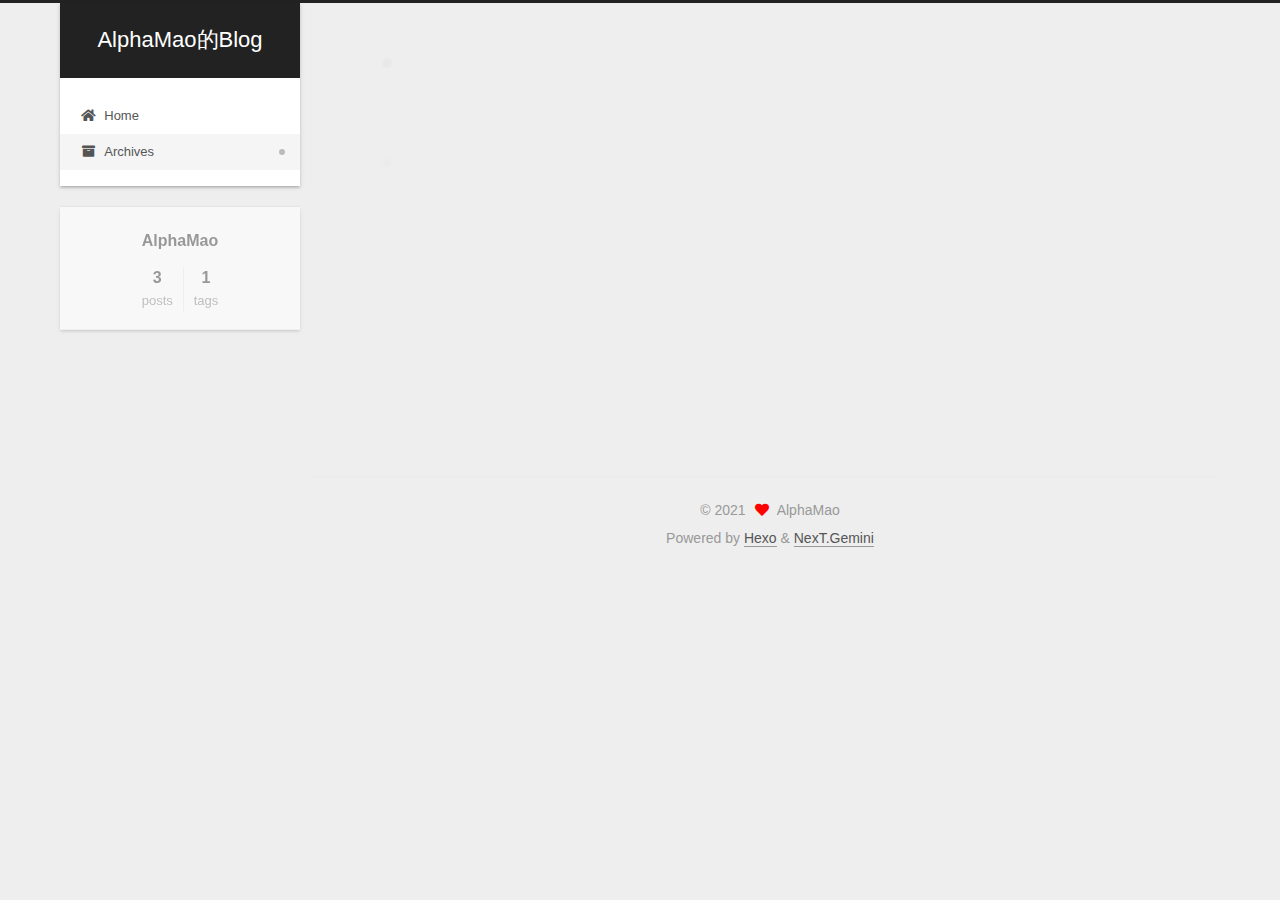
==== commit 83ddc9be: "Site updated: 2021-08-25 23:39:45" ====
--- a/archives/index.html
+++ b/archives/index.html
@@ -148,13 +148,33 @@
   <div class="post-block">
     <div class="posts-collapse">
       <div class="collection-title">
-        <span class="collection-header">Um..! 2 posts in total. Keep on posting.</span>
+        <span class="collection-header">Um..! 3 posts in total. Keep on posting.</span>
       </div>
 
       
     <div class="collection-year">
       <span class="collection-header">2021</span>
     </div>
+
+  <article itemscope itemtype="http://schema.org/Article">
+    <header class="post-header">
+
+      <div class="post-meta">
+        <time itemprop="dateCreated"
+              datetime="2021-08-25T21:48:13+08:00"
+              content="2021-08-25">
+          08-25
+        </time>
+      </div>
+
+      <div class="post-title">
+          <a class="post-title-link" href="/2021/08/25/Test1/" itemprop="url">
+            <span itemprop="name">Test1</span>
+          </a>
+      </div>
+
+    </header>
+  </article>
 
   <article itemscope itemtype="http://schema.org/Article">
     <header class="post-header">
@@ -268,7 +288,7 @@
       <div class="site-state-item site-state-posts">
           <a href="/archives/">
         
-          <span class="site-state-item-count">2</span>
+          <span class="site-state-item-count">3</span>
           <span class="site-state-item-name">posts</span>
         </a>
       </div>
--- a/css/main.css
+++ b/css/main.css
@@ -1168,7 +1168,7 @@
 }
 .links-of-author a::before,
 .links-of-author span.exturl::before {
-  background: #ffff81;
+  background: #ee85ff;
   border-radius: 50%;
   content: ' ';
   display: inline-block;
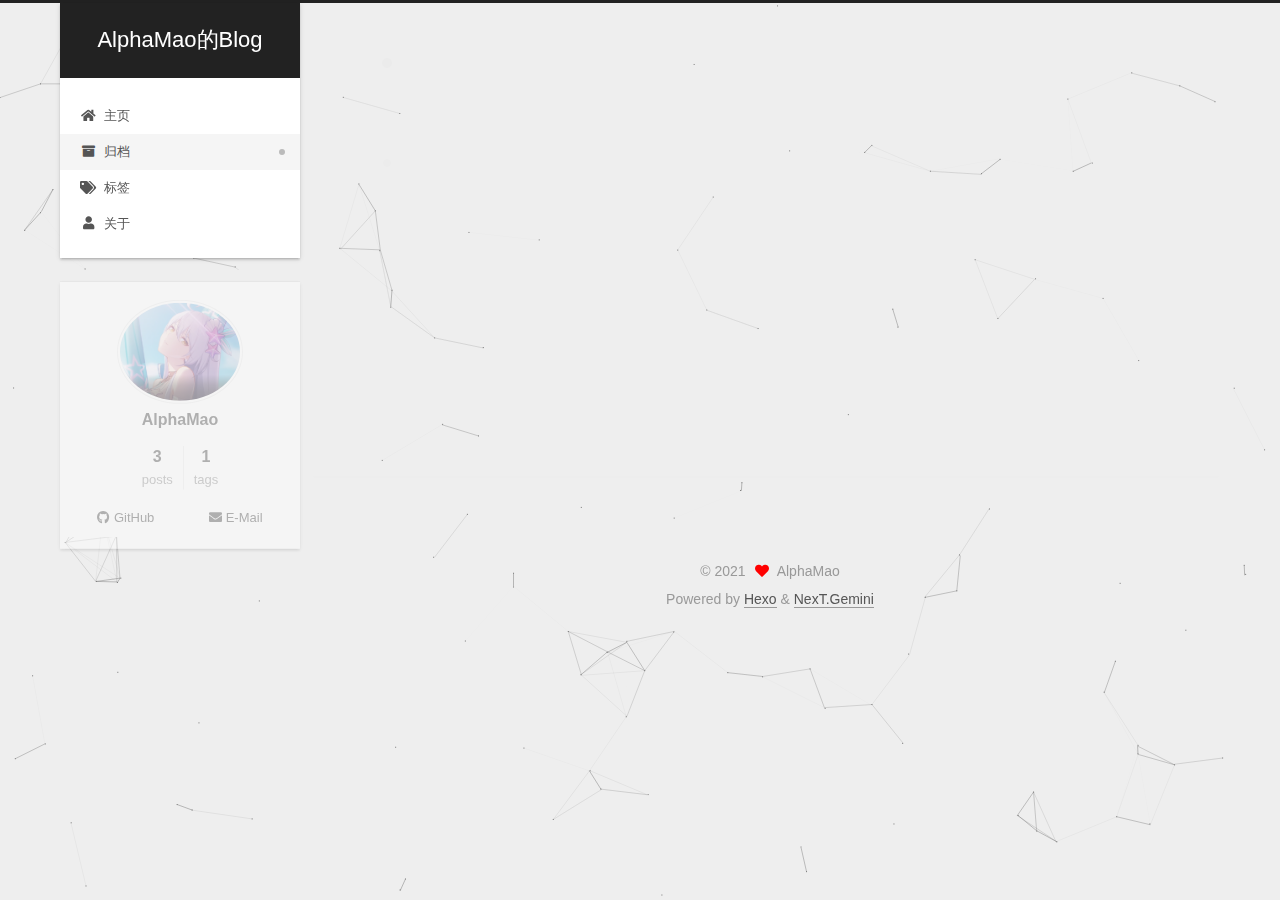
==== commit 6c7e5c24: "Site updated: 2021-08-26 15:22:30" ====
--- a/archives/index.html
+++ b/archives/index.html
@@ -5,15 +5,17 @@
 <meta name="viewport" content="width=device-width, initial-scale=1, maximum-scale=2">
 <meta name="theme-color" content="#222">
 <meta name="generator" content="Hexo 5.4.0">
-  <link rel="apple-touch-icon" sizes="180x180" href="/images/apple-touch-icon-next.png">
-  <link rel="icon" type="image/png" sizes="32x32" href="/images/favicon-32x32-next.png">
-  <link rel="icon" type="image/png" sizes="16x16" href="/images/favicon-16x16-next.png">
-  <link rel="mask-icon" href="/images/logo.svg" color="#222">
+  <link rel="apple-touch-icon" sizes="180x180" href="/images/images.png">
+  <link rel="icon" type="image/png" sizes="32x32" href="/images/images.png">
+  <link rel="icon" type="image/png" sizes="16x16" href="/images/images.png">
+  <link rel="mask-icon" href="/images/images.png" color="#222">
 
 <link rel="stylesheet" href="/css/main.css">
 
 
 <link rel="stylesheet" href="/lib/font-awesome/css/all.min.css">
+  <link rel="stylesheet" href="/lib/pace/pace-theme-flash.min.css">
+  <script src="/lib/pace/pace.min.js"></script>
 
 <script id="hexo-configurations">
     var NexT = window.NexT || {};
@@ -108,14 +110,24 @@
 
 <nav class="site-nav">
   <ul id="menu" class="main-menu menu">
-        <li class="menu-item menu-item-home">
-
-    <a href="/" rel="section"><i class="fa fa-home fa-fw"></i>Home</a>
+        <li class="menu-item menu-item-主页">
+
+    <a href="/" rel="section"><i class="fa fa-home fa-fw"></i>主页</a>
 
   </li>
-        <li class="menu-item menu-item-archives">
-
-    <a href="/archives/" rel="section"><i class="fa fa-archive fa-fw"></i>Archives</a>
+        <li class="menu-item menu-item-归档">
+
+    <a href="/archives/" rel="section"><i class="fa fa-archive fa-fw"></i>归档</a>
+
+  </li>
+        <li class="menu-item menu-item-标签">
+
+    <a href="/tags/" rel="section"><i class="fa fa-tags fa-fw"></i>标签</a>
+
+  </li>
+        <li class="menu-item menu-item-关于">
+
+    <a href="/about/" rel="section"><i class="fa fa-user fa-fw"></i>关于</a>
 
   </li>
   </ul>
@@ -280,24 +292,34 @@
 
       <div class="site-overview-wrap sidebar-panel">
         <div class="site-author motion-element" itemprop="author" itemscope itemtype="http://schema.org/Person">
+    <img class="site-author-image" itemprop="image" alt="AlphaMao"
+      src="/images/SharedScreenshot1.jpg">
   <p class="site-author-name" itemprop="name">AlphaMao</p>
   <div class="site-description" itemprop="description"></div>
 </div>
 <div class="site-state-wrap motion-element">
   <nav class="site-state">
       <div class="site-state-item site-state-posts">
-          <a href="/archives/">
-        
+          <a href="/archives">
           <span class="site-state-item-count">3</span>
           <span class="site-state-item-name">posts</span>
         </a>
       </div>
       <div class="site-state-item site-state-tags">
+            <a href="/tags/">
         <span class="site-state-item-count">1</span>
-        <span class="site-state-item-name">tags</span>
+        <span class="site-state-item-name">tags</span></a>
       </div>
   </nav>
 </div>
+  <div class="links-of-author motion-element">
+      <span class="links-of-author-item">
+        <a href="https://github.com/AlphaMao123" title="GitHub → https:&#x2F;&#x2F;github.com&#x2F;AlphaMao123" rel="noopener" target="_blank"><i class="fab fa-github fa-fw"></i>GitHub</a>
+      </span>
+      <span class="links-of-author-item">
+        <a href="mailto:1428657015@qq.com" title="E-Mail → mailto:1428657015@qq.com" rel="noopener" target="_blank"><i class="fa fa-envelope fa-fw"></i>E-Mail</a>
+      </span>
+  </div>
 
 
 
@@ -343,6 +365,8 @@
   </div>
 
   
+  
+  <script color='0,0,0' opacity='0.5' zIndex='-1' count='150' src="/lib/canvas-nest/canvas-nest.min.js"></script>
   <script src="/lib/anime.min.js"></script>
   <script src="/lib/velocity/velocity.min.js"></script>
   <script src="/lib/velocity/velocity.ui.min.js"></script>
@@ -358,6 +382,7 @@
 <script src="/js/next-boot.js"></script>
 
 
+  <script defer src="/lib/three/three.min.js"></script>
 
 
   
--- a/css/main.css
+++ b/css/main.css
@@ -1141,6 +1141,13 @@
   margin: 0 auto;
   max-width: 120px;
   padding: 2px;
+  border-radius: 50%;
+}
+.site-author-image {
+  transition: transform 1s ease-out;
+}
+.site-author-image:hover {
+  transform: rotateZ(360deg);
 }
 .site-author-name {
   color: var(--text-color);
@@ -1168,7 +1175,7 @@
 }
 .links-of-author a::before,
 .links-of-author span.exturl::before {
-  background: #ee85ff;
+  background: #ffedab;
   border-radius: 50%;
   content: ' ';
   display: inline-block;
@@ -1555,6 +1562,14 @@
 }
 .use-motion .collection-header {
   opacity: 0;
+}
+.post-body p a {
+  color: #0593d3;
+  border-bottom: none;
+}
+.post-body p a:hover {
+  color: #0477ab;
+  text-decoration: underline;
 }
 .posts-collapse {
   margin-left: 35px;
